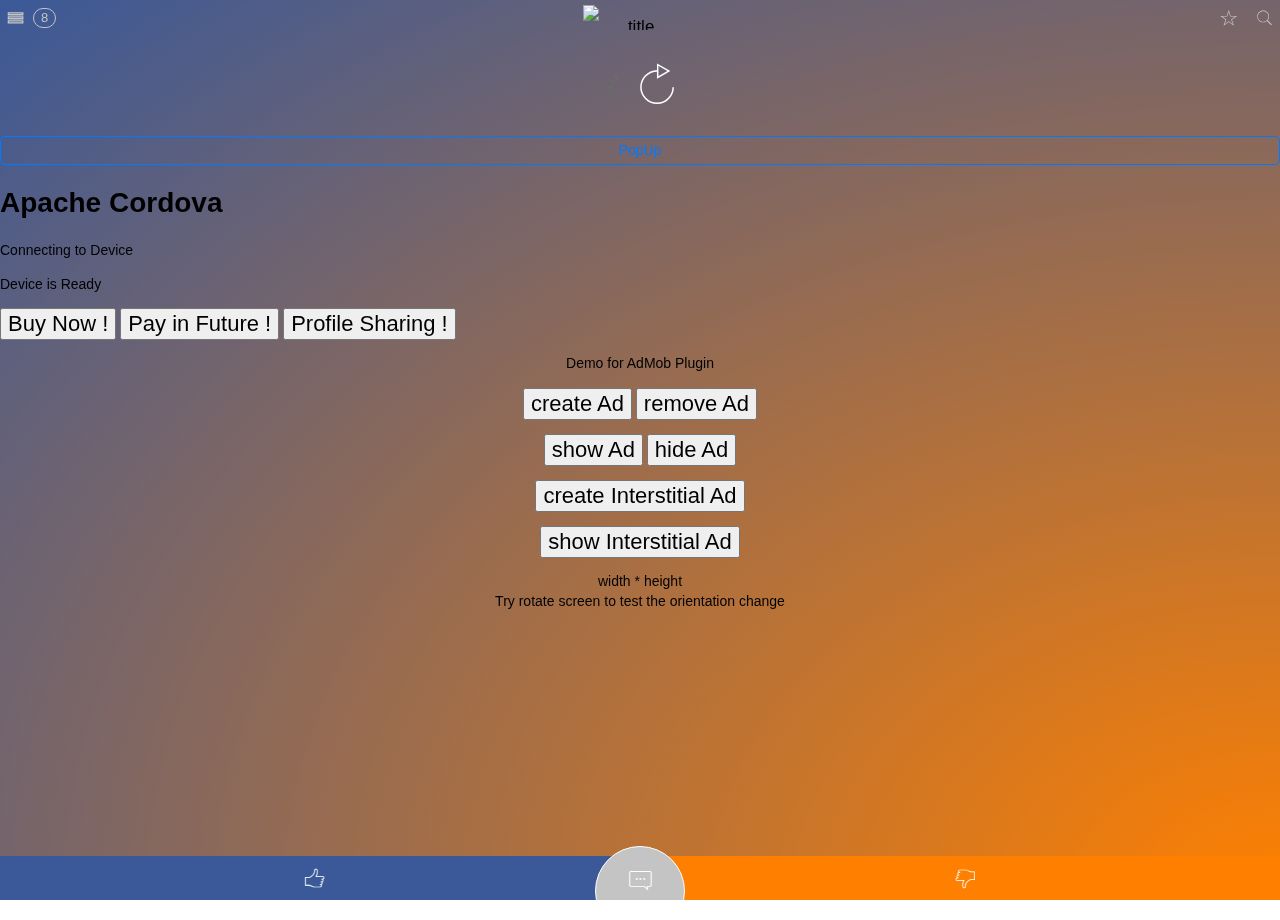
==== index.html @ e3c91032 "Update index.html" ====
<!DOCTYPE html>
<html>
    <!-- Required meta tags-->
    <meta charset="utf-8">
    <meta name="viewport" content="user-scalable=no, initial-scale=1, maximum-scale=1, minimum-scale=1, width=device-width" />
    <meta name="apple-mobile-web-app-capable" content="yes">
    <meta name="apple-mobile-web-app-status-bar-style" content="black">
    <!-- Your app title -->
    <title>Likermob</title>
    <!-- Path to Framework7 Library CSS-->
    <link rel="stylesheet" href="css/framework7.css">
    <link rel="stylesheet" href="css/panel.css">
    <!-- Path to your custom app styles-->
    <link rel="stylesheet" href="css/my-app.css">
    
    <!-- Icons-->
    <link rel="stylesheet" href="css/pe-icon-7-stroke.css">

<!-- Optional - Adds useful class to manipulate icon font display -->
<link rel="stylesheet" href="css/helper.css">

<style>



::-webkit-input-placeholder { /* WebKit browsers */
    color:    #333;
}
:-moz-placeholder { /* Mozilla Firefox 4 to 18 */
   color:    #333;
   opacity:  1;
}
::-moz-placeholder { /* Mozilla Firefox 19+ */
   color:    #333;
   opacity:  1;
}
:-ms-input-placeholder { /* Internet Explorer 10+ */
   color:    #333;
}

.green {
	color:#007aff;
	
}
     
.white-back {background-color:hsla(0, 0%, 100%, 0.8);}


.grey-circle {color: #666; border:1px solid #666;background-color:transparent;}
.blue-circle {color: #3b5998; border:1px solid #3b5998;background-color:transparent;}
.orange-circle {color: #ff8000; border:1px solid #ff8000;background-color:transparent;}
.white-circle {color: #ffffff; border:1px solid #ffffff;}
     .height{height:200px;}
     .hide {display:none;}
     .show {display:block;}

.transparent {background-color:hsla(0, 0%, 100%, 0.8);}
.blue-slider {background-color:white;color:#007aff;}
.slider-slide-business {
  background: #fff;
  box-sizing: border-box;
  border: 1px solid #ccc;
  width:50%;
}
.slider-slide-business span {
  text-align:center;
  display:block;
  margin: 20px;
  font-size:21px;
}
.slider-container-business {
  height: 120px;
  margin: 35px 0;
}
     
      #map-canvas {
        height: 100%;
        width:100%;
        margin: 0px;
        padding: 0px;
         position:absolute; 
  left: 0; 
  z-index: -1;
  margin-bottom:-30px;
      }
            body {
        background: #074d55; 
        background: -moz-radial-gradient(center, ellipse cover, #ff8000 0%, #3b5998 100%); /* FF3.6+ */
        background: -webkit-gradient(radial, right bottom, 0px, left top, 100%, color-stop(0%,#ff8000), color-stop(100%,#3b5998));
        background: -webkit-radial-gradient(right bottom, ellipse cover, #ff8000 0%, #3b5998 100%);
        background: radial-gradient(ellipse at right bottom, #ff8000 0%, #3b5998 100% );

        
      }
#hometoolbar{display:none;}
.statusbar-overlay {background-color:transparent;}
    div#fullpage { width:100%; height:100%; margin:0; padding:0; border:0px solid red; text-align:center; vertical-align:middle; }
            button { font-size: 22px;}
    	
    	
    </style>
    


<!--Place the code below everywhere where you want an ad to appear. -->




  </head>
  <body>
    <!-- Status bar overlay for full screen mode (PhoneGap) -->
    <div class="statusbar-overlay"></div>
   
    
    <!-- Panels Overlay -->
  <div class="panel-overlay" style="background-color:transparent;"></div>
 
  <!-- Left Panel with Reveal effect -->
  <div class="panel panel-left panel-reveal" style="background-color:hsla(0, 0%, 100%, 0.1);color:white;">
    

      
      <div class="row">
        <div class="col-100" style="padding:20px;text-align:center;margin:0 auto;"><div id="profilepic"></div></div>
      </div>

<div class="list-block media-list" style="margin-top:-20px;padding-left:20px;padding-right:20px;">
    <ul style="background-color:transparent;border:0;">
        <li onclick="statusBarWhite();likeList();myApp.closePanel();">
            <div class="item-content">
                <div class="item-media">
                    <i class="pe-7s-like2 pe-lg"></i>
                </div>
                <div class="item-inner" style="border:0;">
                    <div class="item-title-row">
                        <div class="item-title" style="font-size:14px;font-weight:normal;">My Deals</div>
                        <div class="item-after">20</div>
                    </div>
                </div>
            </div>
        </li>
                <li onclick="favourites();statusBarWhite();myApp.closePanel();">
            <div class="item-content">
                <div class="item-media">
                    <i class="pe-7s-star pe-lg"></i>
                </div>
                <div class="item-inner" style="border:0;">
                    <div class="item-title-row">
                        <div class="item-title" style="font-size:14px;font-weight:normal;">Favourites List</div>
                        <div class="item-after">20</div>
                    </div>
                </div>
            </div>
        </li>
               <li  onclick="pages()">
            <div class="item-content">
                <div class="item-media">
                    <i class="pe-7s-plus pe-lg"></i>
                </div>
                <div class="item-inner" style="border:0;">
                    <div class="item-title-row">
                        <div class="item-title" style="font-size:14px;font-weight:normal;">Add Deal</div>
                    </div>
                </div>
            </div>
        </li>
                    <li >
            <div class="item-content">
                <div class="item-media">
                    <i class="pe-7s-photo-gallery pe-lg"></i>
                </div>
                <div class="item-inner" style="border:0;">
                    <div class="item-title-row">
                        <div class="item-title" style="font-size:14px;font-weight:normal;">Manage Deals</div>
                    </div>
                </div>
            </div>
        </li>
         <li>
           <a href="mailto:info@likermob.com" class="active external" style="color:white;">
            <div class="item-content">
                <div class="item-media">
                    <i class="pe-7s-mail pe-lg"></i>
                </div>
                <div class="item-inner" style="border:0;">
                    <div class="item-title-row">
                        <div class="item-title" style="font-size:14px;font-weight:normal;">Contact</div>
                    </div>
                </div>
            </div>
            </a>
        </li>
         <li onclick="shareLikermob()">
            <div class="item-content">
                <div class="item-media">
                    <i class="pe-7s-share pe-lg"></i>
                </div>
                <div class="item-inner" style="border:0;">
                    <div class="item-title-row">
                        <div class="item-title" style="font-size:14px;font-weight:normal;">Share</div>
                    </div>
                </div>
            </div>
        </li>
        <li>
            <div class="item-content">
                <div class="item-media">
                    <i class="pe-7s-config pe-lg"></i>
                </div>
                <div class="item-inner" style="border:0;">
                    <div class="item-title-row">
                        <div class="item-title" style="font-size:14px;font-weight:normal;">Settings</div>
                    </div>
                </div>
            </div>
        </li>
        <li onclick="videoHelp();">
            <div class="item-content">
                <div class="item-media">
                    <i class="pe-7s-video pe-lg"></i>
                </div>
                <div class="item-inner" style="border:0;">
                    <div class="item-title-row">
                        <div class="item-title" style="font-size:14px;font-weight:normal;">Help</div>
                    </div>
                </div>
            </div>
        </li>
        <li onclick="logout();myApp.closePanel();">
            <div class="item-content">
                <div class="item-media">
                    <i class="pe-7s-key pe-lg"></i>
                </div>
                <div class="item-inner" style="border:0;">
                    <div class="item-title-row">
                        <div class="item-title" style="font-size:14px;font-weight:normal;">Logout</div>
                    </div>
                </div>
            </div>
        </li>
    </ul>
</div>  

     
     
      

    
    
   
  </div>
    
      <!-- Left Panel with Reveal effect -->
  <div class="panel panel-right panel-reveal" style="background-color:hsla(0, 0%, 100%, 0.1);">


 <div class="content-block" style="margin:0; padding:5px;padding-left:10px;padding-right:10px;">
    <!-- Buttons row as tabs controller -->
    <div class="buttons-row">
      <!-- Link to 1st tab, active -->
      <a href="#tab1" class="blue-slider tab-link active button" style="border:none;"><i class="pe-7s-search pe-lg"></i></a>
      <a href="#tab2" class="blue-slider tab-link button" style="border:none;"><i class="pe-7s-map-marker pe-lg"></i></a>
      <a href="#tab3" class="blue-slider tab-link button" style="border:none;"><i class="pe-7s-check pe-lg"></i></a>
    </div>
 </div>

<div class="tabs">
    <!-- Tab 1, active by default -->
    <div id="tab1" class="tab active">



<form class="searchbar" style="border:0;background-color:transparent;">
<div class="searchbar-input">
<input type="search" style="float:left;" placeholder="Search business" onkeyup="nameDb();" id="dbnames">
<a href="#" id="dbnamesclear" onclick="clearInput();" style="display:none;float:left;margin-left:-25px;margin-top:3px;color:hsl(0, 0%, 70%);"><i class="pe-7s-close-circle pe-lg"></i></a></div>
</form>

<div class="list-block" style="background-color:transparent;margin-top:10px;"><ul id="resultd" class="theme-white" style="background-color:transparent;color:white;border:none;padding:0px;margin:0px;margin-top:-10px;"></ul></div>


    </div>
 

    <!-- Tab 3 -->
    <div id="tab2" class="tab">



<form class="searchbar" style="border:0;background-color:transparent;">
<div class="searchbar-input">
<input type="search" style="float:left;" placeholder="" onkeyup="searchPlaces('set');" id="fulladdressf">
<a href="#" id="resultfclear" onclick="clearInput();" style="display:none;float:left;margin-left:-25px;margin-top:3px;color:hsl(0, 0%, 70%);"><i class="pe-7s-close-circle pe-lg"></i></a></div>
</form>


<div class="list-block" style="font-size:14px;color:white;margin-top:-10px;">

  <ul style="background-color:transparent;border:0;">
       <div id="resultf" style="margin-bottom:-5px;"></div><li>
      <div class="item-content">
        <div class="item-inner">
          <div class="item-input">
             <p><a href="#" class="button" onclick="updatemyLocation()" id="updatelocation" style="color:white;">Get Current Location</a></p>
          </div>
        </div>
      </div>
    </li>
        <li>
      <div class="item-content">
        <div class="item-inner">
          <div class="item-title label"><output name="amount" id="amount" for="rangeInput">20</output> km</div>
          <div class="item-input">
            <div class="range-slider">
              <input type="range" id="rangeInput" name="rangeInput" min="20" max="99" value="25" oninput="amount.value=rangeInput.value">
            </div>
          </div>
        </div>
      </div>
    </li>
    </ul>
    
    </div>

<!-- Tab2 -->
    </div>
  
      <div id="tab3" class="tab">
<div class="list-block" style="font-size:14px;color:white;margin-top:0px;">

  <ul style="background-color:transparent;border:0;">
<li>
      <label class="label-checkbox item-content">
        <!-- Checked by default -->
        <input type="checkbox" id="food_cat" checked="checked">
        <div class="item-media">
          <i class="icon icon-form-checkbox"></i>
        </div>
        <div class="item-inner" style="border:0;">
          <div class="item-title"><i class="pe-7s-coffee pe-lg" style="padding-right:10px;"></i> Food & Drinks</div>
        </div>
      </label>
    </li>
    <li>
      <label class="label-checkbox item-content">
        <!-- Checked by default -->
        <input type="checkbox" id="ent_cat" checked="checked">
        <div class="item-media">
          <i class="icon icon-form-checkbox"></i>
        </div>
        <div class="item-inner" style="border:0;">
          <div class="item-title"><i class="pe-7s-music pe-lg" style="padding-right:10px;"></i> Arts & Entertainment</div>
        </div>
      </label>
    </li>
    <li>
      <label class="label-checkbox item-content">
        <!-- Checked by default -->
        <input type="checkbox" id="night_cat" checked="checked">
        <div class="item-media">
          <i class="icon icon-form-checkbox"></i>
        </div>
        <div class="item-inner" style="border:0;">
          <div class="item-title"><i class="pe-7s-wine pe-lg" style="padding-right:10px;"></i> Drinking & Nightlife</div>
        </div>
      </label>
    </li>
    <li>
      <label class="label-checkbox item-content">
        <!-- Checked by default -->
        <input type="checkbox" id="local_cat" checked="checked">
        <div class="item-media">
          <i class="icon icon-form-checkbox"></i>
        </div>
        <div class="item-inner" style="border:0;">
          <div class="item-title"><i class="pe-7s-culture pe-lg" style="padding-right:10px;"></i> Local Attractions</div>
        </div>
      </label>
    </li>
        <li>
      <label class="label-checkbox item-content">
        <!-- Checked by default -->
        <input type="checkbox" id="service_cat" checked="checked">
        <div class="item-media">
          <i class="icon icon-form-checkbox"></i>
        </div>
        <div class="item-inner" style="border:0;">
          <div class="item-title"><i class="pe-7s-paint pe-lg" style="padding-right:10px;"></i> Services</div>
        </div>
      </label>
    </li>
            <li>
      <label class="label-checkbox item-content">
        <!-- Checked by default -->
        <input type="checkbox" id="sport_cat" checked="checked">
        <div class="item-media">
          <i class="icon icon-form-checkbox"></i>
        </div>
        <div class="item-inner" style="border:0;">
          <div class="item-title"> <i class="pe-7s-gym pe-lg" style="padding-right:10px;"></i> Sports & Exercise</div>
        </div>
      </label>
    </li>
    <div style="border-top:1px solid #c4c4c4;margin-left:20px;"></div>
    <li>
      <div class="item-content">
        <div class="item-inner" style="border:0;">
          <div class="item-input">
             <select style="font-size:14px;color:white;" id="sortselect">
  <option value="nearby">Show nearest deals first</option>
  <option value="new">Show newest deals first</option>
  <option value="expiring">Show expiring deals first</option>
</select>
          </div>
        </div>
      </div>
    </li>
    </ul>
    
    </div>

    </div>
  	
<!-- Tabs -->  	
  </div>
  
<!-- Right Panel -->
  </div>
    
    <!-- Views -->
    <div class="views" style="background-color:transparent;">
      <!-- Your main view, should have "view-main" class -->
      <div class="view view-main" style="background-color:transparent;">
        <!-- Top Navbar-->
        <div class="navbar" style="border:0;background-color:transparent;height:35px;" >
          <div class="navbar-inner" style="background-color:transparent;">
            <!-- We need cool sliding animation on title element, so we have additional "sliding" class -->


           <div class="left">
<a href="#" class="button link open-panel" data-panel="left" style="margin:0px;border:0;margin-left:-10px;"><i class="icon pe-7s-menu pe-lg" style="color:#c4c4c4;font-weight:bold;"></i>
<a href="#" onclick="statusBarWhite();likeList();myApp.closePanel();" class="link badge badge-like" style="margin:0px;border:#c4c4c4 1px solid;color:#c4c4c4;background-color:transparent;height:20px;">8</a>



        </div>

  
  

  
<div class="center"><img src="http://www.smilesavers.net.au/images/white-likermob2.png" width="100" height="25" alt="title"></div>




                             <div class="right">
            <a href="#" onclick="functionEmpty('c',0,2,0);favOn();" id="whitehomestar" style="border:0;margin:0px;"  class="button link"><i class="icon pe-7s-star pe-lg" style="color:#c4c4c4"></i></a>
<a href="#" onclick="functionEmpty('a',0,2,0);favOff();" id="yellowhomestar" style="display:none;border:0;margin:0px;" class="button link"><i class="icon pe-7s-star pe-lg" style="color:#ffcc00;"></i></a>
<a href="#" data-panel="right" class="button link open-panel" style="margin:0px;border:0;margin-right:-10px;"><i class="icon pe-7s-search pe-lg"  style="color:#c4c4c4"></i></a>
            
            
            
            


                

                </div>      
            


       



  
        </div>

        </div>

 

 

        <!-- Pages container, because we use fixed-through navbar and toolbar, it has additional appropriate classes-->
        <div class="pages navbar-through toolbar-through" style="padding:0px;margin:0px;background-color:transparent;">
          <!-- Page, "data-page" contains page name -->
          <div data-page="index" class="page toolbar-fixed" style="padding:0px;margin:0px;background-color:transparent;">
            <!-- Scrollable page content -->
            
<div class="toolbar messagebar" data-max-height="200" id="hometoolbar" style="border-top:0;">
  
  <div class="toolbar-inner">
   <i class="pe-7s-camera pe-lg" style="margin-right:15px;"></i><textarea id="commentinput" placeholder="Add Comment" onblur="hideCommentToolbar()" style="border:0;max-height:200px;"></textarea> <span style="margin-left:10px;margin-right:10px;" onclick="hideCommentToolbar();postComment();">Post</span>
  </div>
</div>  


 


     
            
            <div class="page-content pull-to-refresh-content homecontent" style="background-color:transparent;padding:0px;margin:0px;margin-top:44px;">




 <div class="pull-to-refresh-layer">

      <div class="preloader"></div>
      <div class="pull-to-refresh-arrow"></div>
    </div>

    
    
    
<div class="list-block media-list" id="resultlist" style="margin-top:-35px;">








<div id="status"></div>
<div id="photoresult"></div>


<p id="geolocation"></p>

<!--
  Below we include the Login Button social plugin. This button uses
  the JavaScript SDK to present a graphical Login button that triggers
  the FB.login() function when clicked.
-->



<div id="buttons"></div>

<ul id="add_container" style="border:none;"></ul>

<ul id="result" style="overflow:hidden;background-color:transparent;border-right:3px solid #ff8000;border-left:3px solid #3b5998;"></ul></div>
<div style="text-align:center;margin:0 auto;width:100%;color:#ff8000" id="loader-container">
        <span class="preloader" style="width:31px; height:31px;"></span>
       <i style="color:white;" class="pe-7s-refresh pe-spin pe-3x"></i>
        </div>
<p class="buttons-row">
<div id="tempImg" style="visibility:hidden"></div>
<a href="#" class="button" onclick="popUp();">PopUp</a>


<div class="app">
            <h1>Apache Cordova</h1>
            <div id="deviceready" class="blink">
                <p class="event listening">Connecting to Device</p>
                <p class="event received">Device is Ready</p>
                <button id="buyNowBtn"> Buy Now !</button>
                <button id="buyInFutureBtn"> Pay in Future !</button>
                <button id="profileSharingBtn"> Profile Sharing !</button>
            </div>
        </div>


    <div id="fullpage">
    <p>Demo for AdMob Plugin</p>
    <p><button onclick="window.plugins.AdMob.createBannerView();">create Ad</button> <button onclick="window.plugins.AdMob.destroyBannerView();">remove Ad</button></p>
    <p><button onclick="window.plugins.AdMob.showAd(true,function(){},function(e){alert(JSON.stringify(e));});">show Ad</button> <button onclick="window.plugins.AdMob.showAd(false);">hide Ad</button></p>
    <p><button onclick="window.plugins.AdMob.createInterstitialView();">create Interstitial Ad</button></p>
    <p><button onclick="window.plugins.AdMob.showInterstitialAd(true,function(){},function(e){alert(JSON.stringify(e));});">show Interstitial Ad</button></p>
    <div id="sizeinfo">width * height</div>
    <div>Try rotate screen to test the orientation change</div>

    </div>

<a href="register.html" class="button">Register</a>
<a href="#" class="button" onclick="favouritesPage()">favouritesPage()</a>
<a href="#" class="button" onclick="mylikes()">mylikes()</a>
<a href="#" class="button" onclick="clearEntries()">Clear Entries</a>
<a href="#" class="button" onclick="clearLikes()">Clear Likes</a>
<a href="#" class="button" onclick="openSearchHome();">Search Location</a>
<a href="#" class="button" onclick="functionEmpty('b',0,10,0);">My Deals</a>
<a href="#" class="button button-big button-fill load_previous" style="margin:10px;display:none;">Previous</a>



<a href="#" class="button button-big button-fill load_more" style="margin:10px;display:none;"> More</a>

</p>









            </div>
          </div>
        </div>
        




<div class="toolbar" style="border:0;" id="likebar">
    <a href="#" onclick="showCommentToolbar()" style="border-color:white;z-index:100;position:absolute;left:50%;margin-left:-45px;margin-top:-10px;height:90px;width:90px;border-radius:50%;color:white;background-color:#c4c4c4;" class="button"><i class="pe-7s-comment pe-2x" style="width:30px;margin:0 auto;margin-top:20px;"></i></a>
    <div class="toolbar-inner" style="padding:0;">
  
        <a href="#" class="link" ontouchstart="homeLikeButton()" style="background-color:#3b5998;color:white;width:50%;"><i class="pe-7s-like2 pe-lg" style="width:30px;margin:0 auto;"></i></a>
        <a href="#" class="link" ontouchstart="homeCloseButton()" style="background-color:#ff8000;color:white;width:50%;"><i class="pe-7s-like2 pe-lg pe-rotate-180" style="width:30px;margin:0 auto;"></i></a>
    </div>
</div>
     

      
 


        
      </div>
    </div>
    
    
    
    
    

    

    

    
    
       <!--cordova.js is automatically injected by the Cordova build process-->

<script type="text/javascript" src="phonegap.js"></script>
    

<script src="js/openfb.js"></script>
 
<script>

     // Defaults to sessionStorage for storing the Facebook token
     //openFB.init({appId: '129670517205110'});

    //  Uncomment the line below to store the Facebook token in localStorage instead of sessionStorage
      openFB.init({appId: '129670517205110', tokenStore: window.localStorage});

    function login() {
        openFB.login(
                function(response) {
                    if(response.status === 'connected') {
                        alert('Facebook login succeeded, got access token: ' + response.authResponse.token);
						document.getElementById('status').innerHTML = 'user is logged';
						localStorage.setItem("auth_token", response.authResponse.token);
						localStorage.setItem("register", "logged");
						//mainView.loadPage('location.html');
						 openFB.api({
            path: '/me',
            success: function(data) {
                //console.log(JSON.stringify(data));
                localStorage.setItem("user_name", data.name);
                localStorage.setItem("user_first_name", data.first_name);
                localStorage.setItem("user_last_name", data.last_name);
               // alert(data.name);
                //alert('http://graph.facebook.com/' + data.id + '/picture?type=small');
               localStorage.setItem("uid", data.id);
            },
            error: errorHandler});
						logindone();
						//do things after here
						
						
                    } else {
                        alert('Facebook login failed: ' + response.error);
                    }
                }, {scope: 'email'});
    }

function publishStreamLogin() {
        openFB.login(
                function(response) {
                    if(response.status === 'connected') {
                        alert('Facebook login succeeded, got access token: ' + response.authResponse.token);
						
                    } else {
                        alert('Facebook login failed: ' + response.error);
                    }
                }, {scope: 'publish_stream'});
    }

function managePagesLogin() {
	alert('manage_pages login');
        openFB.login(
                function(response) {
                    if(response.status === 'connected') {
                        alert('Facebook login succeeded, got access token: ' + response.authResponse.token);
localStorage.setItem("manage_pages", "manage_pages");	
pages();
                    } else {
                        alert('Facebook login failed: ' + response.error);
                    }
                }, {scope: 'manage_pages'});
    }

function userLikesLogin() {
        openFB.login(
                function(response) {
                    if(response.status === 'connected') {
                        alert('Facebook login succeeded, got access token: ' + response.authResponse.token);
localStorage.setItem("user_likes", "user_likes");
mylikes();

                    } else {
                        alert('Facebook login failed: ' + response.error);
                    }
                }, {scope: 'user_likes'});
    }


        function facebookPhotos(page_id) {
        
     
                  
        var photos_list = [];
        var track_click = 0;

        
        
        openFB.api({
            path: '/'+ page_id +'?fields=albums.fields(photos.limit(10).fields(picture,source))&limit=10&offset=0&',
            success: function(response) {
                
                
               
                for (i = 0; i < response.albums.data.length; i++) {
                
                for (j = 0; j < response.albums.data[i].photos.data.length; j++) {
                
                	//$$( '#pages_list' ).append('<li><img style="wi'dth:50%;float:left;padding:20px;" src="'+ response.albums.data[i].photos.data[j].picture +'"/></li>');
               	photos_list.push('<div class="slider-slide"><img onclick="setCover('+response.albums.data[i].photos.data[j].picture+');moveCover();" src="'+ response.albums.data[i].photos.data[j].picture +'" height="130" /></div>');
                
                
                

                	
                }
                }
track_click++;

var photos_slider = photos_list.join("");               
                
                
                          
var modal = myApp.modal({
    title: 'Add Photo',
    text: 'Include a photo with your deal?',
    afterText:  '<div class="slider-container" style="width: auto; margin:5px -15px">'+
                  '<div class="slider-pagination"></div>'+
                  '<div class="slider-wrapper">'+ photos_slider +
                  '</div>'+
                '</div>',
    buttons: [
      {
        text: 'Cancel'
      },
      {
        text: 'More',
        bold: true,
        onClick: function () {
          
          var offset = track_click*10;
          alert(offset);
          
          openFB.api({
            path: '/'+ page_id +'?fields=albums.fields(photos.limit(10).fields(picture,source))&limit=10&offset='+ offset +'&',
            success: function(response) {
                
                var photos_list = [];
               
                for (i = 0; i < response.albums.data.length; i++) {
                
                for (j = 0; j < response.albums.data[i].photos.data.length; j++) {
                
                	//$$( '#pages_list' ).append('<li><img style="wi'dth:50%;float:left;padding:20px;" src="'+ response.albums.data[i].photos.data[j].picture +'"/></li>');
               	
               	photos_list.push('<div class="slider-slide"><img src="'+ response.albums.data[i].photos.data[j].picture +'" height="130" /></div>');
                	
                }
                }
          
          track_click++;
          var photos_slider = photos_list.join("");   
          
          $$(".slider-slide").remove();
          $$(".slider-wrapper").append(photos_slider);
          mySlider.update(modal);
          
            },
            error: errorHandler});
          
          
        }
      },
    ]
  })
  myApp.slider($$(modal).find('.slider-container'), {pagination: '.slider-pagination'});
                
            },
            error: errorHandler});
    }


    function share(value,page_id,url,title) {
        
        openFB.api({
            method: 'POST',
            path: '/me/photos',
            params: {
                url: url,
                message: value + "          |          " + title,
                place:page_id
            },
            success: function() {
                myApp.alert('Thanks for sharing!', 'Your message was posted on Facebook.');
            },
            error: errorHandler});
    }

    function mylikes() {
        var page_id = [];
        openFB.api({
            path: '/me/likes',
            success: function(response) {
                for (i = 0; i < response.data.length; i++){page_id.push(response.data[i].id + "_" + response.data[i].name);}
            favList(page_id);
            	
            },
            error: errorHandler});
    }

function like(post_id) {
        
        openFB.api({
            method: 'POST',
            path: '/' + post_id + '/likes',
            error: errorHandler});
        
        
        
        
    }
    
    
    
    function comment(post_id,say) {
        
        openFB.api({
        method: 'POST',
        path: '/' + post_id + '/comments',
        params: {
            message: say
        },
        success: function() {
                alert('Posted your comment:' + say);
            },
        error: function() {alert('error not posted on facebook');}
        	
        });
        
    }

var click = 0;
var click1 = 0;

function getCommentz(){
	
 $$( "#commentloader1" ).removeClass( "hide" );
        $$( "#chatloader1" ).addClass( "hide" ); 	

        var start;
        var finish;

        
        openFB.api({
        path: '/174238599281322_824826047555904/comments?summary=1&',
        success: function(response) {
        $$( "#commentloader1" ).addClass( "hide" );
        $$( "#chatloader1" ).removeClass( "hide" ); 

alert(click1);
       
var last = response.summary.total_count;
var cycles = Math.ceil(last / 5);
if (click1 == 0) {start = 0; finish = 5;}
else if (click1 == (cycles -1)) {start = click1*5; finish = last-2;$$("#chatloader1").attr("disabled", "disabled");}
else {start = click1*5; finish = (click1 + 1) * 5;}


        
        
        click1 ++;
                


        $$( '#commentlist1' ).append('<div style="width:100%"><a href="#" style="z-index:100;margin-right:5px;height:40px;width:40px;margin:0 auto;border-radius:50%;background-color:transparent;margin-top:20px;" class="button disabled"><i class="pe-7s-chat pe-2x" style="margin-left:-2px;margin-top:5px;"></i></a></div>');        
  
                for (i = start; i < finish; i++) {

var created_time = response.data[i].created_time;
var year_c = created_time.substring(0, 4);
var month_c = created_time.substring(5, 7);
var day_c = created_time.substring(8, 10);
var time_c = created_time.substring(11, 19);


var date = new Date(month_c + "/" + day_c + "/" + year_c + " " + time_c); // some mock date
var milliseconds = date.getTime(); 

var datetoday = new Date();
var offset = datetoday.getTimezoneOffset() * 60;

var unix = Math.round(milliseconds) + offset;

var d = new Date(unix);
var month = new Array(12);
month[0] = "Jan";
month[1] = "Feb";
month[2] = "Mar";
month[3] = "Apr";
month[4] = "May";
month[5] = "Jun";
month[6] = "Jul";
month[7] = "Aug";
month[8] = "Sep";
month[9] = "Oct";
month[10] = "Nov";
month[11] = "Dec";

var day_name = new Array(7);
day_name[0] = "Sunday";
day_name[1] = "Monday";
day_name[2] = "Tuesday";
day_name[3] = "Wednesday";
day_name[4] = "Thursday";
day_name[5] = "Friday";
day_name[6] = "Saturday";

var month_name = month[d.getUTCMonth()];
var weekday_name = day_name[d.getUTCDay()];
var day = d.getUTCDate();
var year = d.getUTCFullYear();
var hours = d.getUTCHours();
var minutes = d.getUTCMinutes();
if (minutes < 10) {minutes = minutes + "0"} 

var firstdate = weekday_name + ", " + month_name + " " + day ;
var seconddate = hours + ":" + minutes;             
            









                $$( '#commentlist1' ).append('<div class="messages-date">'+ firstdate +'<span> '+ seconddate +'</span></div><div class="row"><div class="col-20" style="height:60px;"><a href="#" style="z-index:100;float:left;margin:0 auto;border:0;background-color:transparent;margin-top:20px;height:60px;" class="button"><img src="http://graph.facebook.com/'+response.data[i].from.id+'/picture?width=30&height=30" style="border-radius:50%;"/></a></div><div class="col-80" style="padding-right:10px;"><div class="messages-date" style="float:left;margin:0;padding:0;"><span>'+ response.data[i].from.name +'</span></div><div style="background-color:#e5e5ea;padding:10px;border-radius:10px;margin-top:20px;"><div style="clear:both;">'+response.data[i].message+'</div><div style="float:right;margin-top:15px;" class="messages-date"><i class="pe-7s-like2"></i>'+response.data[i].like_count+'</div></div></div></div>');
          	
 
              	
                }
                
            },
        error: function() {alert('error not posted on facebook');}
        	
        });
        
	
}

    function getComments() {
        

        
        $$( "#commentloader" ).removeClass( "hide" );
        $$( "#chatloader" ).addClass( "hide" ); 

        var start;
        var finish;
        
        
        openFB.api({
        path: '/174238599281322_824826047555904/comments?summary=1&',
        success: function(response) {
        $$( "#commentloader" ).addClass( "hide" );
        $$( "#chatloader" ).removeClass( "hide" ); 
        
var last = response.summary.total_count;
var cycles = Math.ceil(last / 5);
if (click == 0) {start = 0; finish = 5;}
else if (click == (cycles -1)) {start = click*5; finish = last-2;$$("#chatloader").attr("disabled", "disabled");}
else {start = click*5; finish = (click + 1) * 5;}


        
        
        click ++;
                


        $$( '#commentlist' ).append('<div style="width:100%"><a href="#" style="z-index:100;margin-right:5px;height:40px;width:40px;margin:0 auto;border-radius:50%;background-color:transparent;margin-top:20px;" class="button disabled"><i class="pe-7s-chat pe-2x" style="margin-left:-2px;margin-top:5px;"></i></a></div>');        
  
                for (i = start; i < finish; i++) {

var created_time = response.data[i].created_time;
var year_c = created_time.substring(0, 4);
var month_c = created_time.substring(5, 7);
var day_c = created_time.substring(8, 10);
var time_c = created_time.substring(11, 19);


var date = new Date(month_c + "/" + day_c + "/" + year_c + " " + time_c); // some mock date
var milliseconds = date.getTime(); 

var datetoday = new Date();
var offset = datetoday.getTimezoneOffset() * 60;

var unix = Math.round(milliseconds) + offset;

var d = new Date(unix);
var month = new Array(12);
month[0] = "Jan";
month[1] = "Feb";
month[2] = "Mar";
month[3] = "Apr";
month[4] = "May";
month[5] = "Jun";
month[6] = "Jul";
month[7] = "Aug";
month[8] = "Sep";
month[9] = "Oct";
month[10] = "Nov";
month[11] = "Dec";

var day_name = new Array(7);
day_name[0] = "Sunday";
day_name[1] = "Monday";
day_name[2] = "Tuesday";
day_name[3] = "Wednesday";
day_name[4] = "Thursday";
day_name[5] = "Friday";
day_name[6] = "Saturday";

var month_name = month[d.getUTCMonth()];
var weekday_name = day_name[d.getUTCDay()];
var day = d.getUTCDate();
var year = d.getUTCFullYear();
var hours = d.getUTCHours();
var minutes = d.getUTCMinutes();
if (minutes < 10) {minutes = minutes + "0"} 

var firstdate = weekday_name + ", " + month_name + " " + day ;
var seconddate = hours + ":" + minutes;             
            









                $$( '#commentlist' ).append('<div class="messages-date">'+ firstdate +'<span> '+ seconddate +'</span></div><div class="row"><div class="col-20" style="height:60px;"><a href="#" style="z-index:100;float:left;margin:0 auto;border:0;background-color:transparent;margin-top:20px;height:60px;" class="button"><img src="http://graph.facebook.com/'+response.data[i].from.id+'/picture?width=30&height=30" style="border-radius:50%;"/></a></div><div class="col-80"><div class="messages-date" style="float:left;margin:0;padding:0;"><span>'+ response.data[i].from.name +'</span></div><div style="background-color:#e5e5ea;padding:10px;border-radius:10px;margin-top:20px;"><div style="clear:both;">'+response.data[i].message+'</div><div style="float:right;margin-top:15px;" class="messages-date"><i class="pe-7s-like2"></i>'+response.data[i].like_count+'</div></div></div></div>');
          	
 
              	
                }
          var img = new Image();
     img.src = $$( '.homecontent' ).css('background-image').replace(/url\(|\)$|"/ig, '');      
        var windowsize = $$(window).width();
	var height_image = ((img.height/img.width) * windowsize);
	var liHeight = $$( "#content-block" ).height();
	var resultheight = liHeight + height_image;
	 $$( '#result' ).css( 'height', resultheight + 'px' );
                
            },
        error: function() {alert('error not posted on facebook');}
        	
        });
        
    }


function setManagePages(){

	    openFB.api({
            path: '/me/permissions',
            success: function(response) {
                
//manage_pages not granted
if (response.data[0].manage_pages == undefined) {
	
	alert('dont have permission gonna redirect now');
                	managePagesLogin();
};
//manage_pages granted
if (response.data[0].manage_pages == 1) {};
               
            },
            error: errorHandler});
	
	
	
}



function pages() {
        
        
var manage_pages = localStorage.getItem('manage_pages');
if (manage_pages) {
	
	
	$$("#result li").remove();
	$$("#add_container li").remove();
	$$("#pages_list li").remove();
	$$("#loader-container").show();
	



	
 dbDeal();
		
	
	
	
getMyPages();
	
	
	functionEmpty(pages_list); 
	
	
	
}
else{
	
managePagesLogin();
	
}
        
        




	



        
        
        
        
    }

function getMyPages(){
	
		openFB.api({
        path: '/me/accounts',
        success: function(response) {
               
                
                var pages_list = [];
              
                
                
                $$("#add-loader-container").hide();
                
                
                for (i = 0; i < response.data.length; i++) {
                
                
                
                pages_list.push("999999"+ response.data[i].id +"999999");
               //$$( '#pages_list' ).append('<li class="a_'+ response.data[i].id +' total_list" ><div class="item-content"><div class="item-media"></div><div class="item-inner"><div class="item-title">'+ +'</div><div class="item-after"><i class="pe-7s-close-circle"></i></div></div><div></li>');
                
                //$$( '#pages_list' ).append('<option onclick="getCover('+ response.data[i].id +')" value="'+ response.data[i].id +'" data-option-image="http://graph.facebook.com/'+ response.data[i].id +'/picture?width=20&height=20">'+ response.data[i].name +'</option>');
                
                $$( '#pages_list' ).append('<li onclick="getCover(\''+ response.data[i].id  +'\',\''+ response.data[i].access_token  +'\')"><label class="label-radio item-content"><!-- Checked by default --><input type="radio" name="my-radio" value="Movies"><div class="item-media"><img src="http://graph.facebook.com/'+ response.data[i].id +'/picture?width=20&height=20" style="height:20px;width:20px;"/></div><div class="item-inner"><div class="item-title">'+ response.data[i].name +'</div></div></label></li>');
                
                	
                }
              
              
               
               
                
            },
        error: function() {alert('error not posted on facebook');}
        	
        });
        
}

    function revoke() {
        openFB.revokePermissions(
                function() {
                    alert('Permissions revoked');
                },
                errorHandler);
    }

    function logout() {
        openFB.logout(
                function() {
                    mainView.router.loadPage('register.html');
                    $$('#likebar').hide();
                    window.plugins.AdMob.showAd(false);
                    localStorage.setItem("register", "notlogged");
                },
                errorHandler);
    }

    function errorHandler(error) {
       alert('Sorry you need to be logged in for that! Error:' + error.message);
     

    }

</script>    
<!-- Path to geolocation-->



    <script type="text/javascript" src="js/geolocation.js"></script>
    <!-- Path to Framework7 Library JS-->
    <script type="text/javascript" src="js/framework7.min.js"></script>
     <script type="text/javascript" src="js/panel.js"></script>

    <!-- Path to your app js-->
    <script type="text/javascript" src="js/my-app.js"></script>
    
    
    <script src="https://maps.googleapis.com/maps/api/js?v=3.exp"></script>
      
      <script type="text/javascript">
            app.initialize1();
        </script>

         <script type="text/javascript" src="js/paypal-mobile-js-helper.js"></script>
         <script type="text/javascript" src="js/index.js"></script>-->
   <script>
    function onDocLoad() {
        if(( /(ipad|iphone|ipod|android|windows phone)/i.test(navigator.userAgent) )) {
            document.addEventListener('deviceready', initApp, false);
        } else {
            initApp();
            
            
        }
    }
    
 function initApp() {
        initAd();
        // display the banner at startup

        
    }

    function initAd(){
        if ( window.plugins && window.plugins.AdMob ) {
    	    var ad_units = {
				ios : {
					banner: 'ca-app-pub-6869992474017983/4806197152',
					interstitial: 'ca-app-pub-6869992474017983/7563979554'
				},
				android : {
					banner: 'ca-app-pub-6869992474017983/9375997553',
					interstitial: 'ca-app-pub-6869992474017983/1657046752'
				},
				wp8 : {
					banner: 'ca-app-pub-6869992474017983/8878394753',
					interstitial: 'ca-app-pub-6869992474017983/1355127956'
				}
    	    };
    	    var admobid = "";
    	    if( /(android)/i.test(navigator.userAgent) ) {
    	    	admobid = ad_units.android;
    	    } else if(/(iphone|ipad)/i.test(navigator.userAgent)) {
    	    	admobid = ad_units.ios;
    	    } else {
    	    	admobid = ad_units.wp8;
    	    }
            window.plugins.AdMob.setOptions( {
                publisherId: admobid.banner,
                interstitialAdId: admobid.interstitial,
                bannerAtTop: false, // set to true, to put banner at top
                overlap: false, // set to true, to allow banner overlap webview
                offsetTopBar: false, // set to true to avoid ios7 status bar overlap
                isTesting: false, // receiving test ad
                autoShow: true // auto show interstitial ad when loaded
            });
            registerAdEvents();
            
            
        } else {
            alert( 'admob plugin not ready' );
        }
    }
	// optional, in case respond to events
    function registerAdEvents() {
    	document.addEventListener('onReceiveAd', function(){});
        document.addEventListener('onFailedToReceiveAd', function(data){});
        document.addEventListener('onPresentAd', function(){});
        document.addEventListener('onDismissAd', function(){ });
        document.addEventListener('onLeaveToAd', function(){ });
        document.addEventListener('onReceiveInterstitialAd', function(){ });
        document.addEventListener('onPresentInterstitialAd', function(){ });
        document.addEventListener('onDismissInterstitialAd', function(){ });
    }

    </script>

  </body>
</html>
---- css/framework7.css ----
/*
 * Framework7 0.10.0
 * Full Featured HTML Framework For Building iOS 7 Apps
 *
 * http://www.idangero.us/framework7
 *
 * Copyright 2014, Vladimir Kharlampidi
 * The iDangero.us
 * http://www.idangero.us/
 *
 * Licensed under MIT
 *
 * Released on: December 8, 2014
*/
html,
body {
  position: relative;
  height: 100%;
  width: 100%;
  overflow-x: hidden;
}
body {
  font-family: Helvetica Neue, Helvetica, Arial, sans-serif;
  margin: 0;
  padding: 0;
  color: #000;
  font-size: 14px;
  line-height: 1.4;
  width: 100%;
  -webkit-text-size-adjust: 100%;
  background: #fff;
  overflow: hidden;
}
@media all and (width: 1024px) and (height: 691px) and (orientation: landscape) {
  html,
  body {
    height: 671px;
  }
}
@media all and (width: 1024px) and (height: 692px) and (orientation: landscape) {
  html,
  body {
    height: 672px;
  }
}
* {
  -webkit-tap-highlight-color: rgba(0, 0, 0, 0);
  -webkit-touch-callout: none;
}
a,
input,
textarea,
select {
  outline: 0;
}
a {
  text-decoration: none;
  color: #007aff;
}
p {
  margin: 1em 0;
}
/* === Grid === */
.row {
  display: -webkit-box;
  display: -ms-flexbox;
  display: -webkit-flex;
  display: flex;
  -webkit-box-pack: justify;
  -ms-flex-pack: justify;
  -webkit-justify-content: space-between;
  justify-content: space-between;
  -webkit-box-lines: multiple;
  -moz-box-lines: multiple;
  -webkit-flex-wrap: wrap;
  -ms-flex-wrap: wrap;
  flex-wrap: wrap;
  -webkit-box-align: start;
  -ms-flex-align: start;
  -webkit-align-items: flex-start;
  align-items: flex-start;
}
.row > [class*="col-"] {
  -webkit-box-sizing: border-box;
  -moz-box-sizing: border-box;
  box-sizing: border-box;
}
.row .col-100 {
  width: 100%;
  width: -webkit-calc( (100% - 15px*0) / 1);
  width: calc( (100% - 15px*0) / 1);
}
.row.no-gutter .col-100 {
  width: 100%;
}
.row .col-95 {
  width: 95%;
  width: -webkit-calc( (100% - 15px*0.05263157894736836) / 1.0526315789473684);
  width: calc( (100% - 15px*0.05263157894736836) / 1.0526315789473684);
}
.row.no-gutter .col-95 {
  width: 95%;
}
.row .col-90 {
  width: 90%;
  width: -webkit-calc( (100% - 15px*0.11111111111111116) / 1.1111111111111112);
  width: calc( (100% - 15px*0.11111111111111116) / 1.1111111111111112);
}
.row.no-gutter .col-90 {
  width: 90%;
}
.row .col-85 {
  width: 85%;
  width: -webkit-calc( (100% - 15px*0.17647058823529416) / 1.1764705882352942);
  width: calc( (100% - 15px*0.17647058823529416) / 1.1764705882352942);
}
.row.no-gutter .col-85 {
  width: 85%;
}
.row .col-80 {
  width: 80%;
  width: -webkit-calc( (100% - 15px*0.25) / 1.25);
  width: calc( (100% - 15px*0.25) / 1.25);
}
.row.no-gutter .col-80 {
  width: 80%;
}
.row .col-75 {
  width: 75%;
  width: -webkit-calc( (100% - 15px*0.33333333333333326) / 1.3333333333333333);
  width: calc( (100% - 15px*0.33333333333333326) / 1.3333333333333333);
}
.row.no-gutter .col-75 {
  width: 75%;
}
.row .col-66 {
  width: 66.66666666666666%;
  width: -webkit-calc( (100% - 15px*0.5000000000000002) / 1.5000000000000002);
  width: calc( (100% - 15px*0.5000000000000002) / 1.5000000000000002);
}
.row.no-gutter .col-66 {
  width: 66.66666666666666%;
}
.row .col-60 {
  width: 60%;
  width: -webkit-calc( (100% - 15px*0.6666666666666667) / 1.6666666666666667);
  width: calc( (100% - 15px*0.6666666666666667) / 1.6666666666666667);
}
.row.no-gutter .col-60 {
  width: 60%;
}
.row .col-50 {
  width: 50%;
  width: -webkit-calc( (100% - 15px*1) / 2);
  width: calc( (100% - 15px*1) / 2);
}
.row.no-gutter .col-50 {
  width: 50%;
}
.row .col-40 {
  width: 40%;
  width: -webkit-calc( (100% - 15px*1.5) / 2.5);
  width: calc( (100% - 15px*1.5) / 2.5);
}
.row.no-gutter .col-40 {
  width: 40%;
}
.row .col-33 {
  width: 33.333333333333336%;
  width: -webkit-calc( (100% - 15px*2) / 3);
  width: calc( (100% - 15px*2) / 3);
}
.row.no-gutter .col-33 {
  width: 33.333333333333336%;
}
.row .col-25 {
  width: 25%;
  width: -webkit-calc( (100% - 15px*3) / 4);
  width: calc( (100% - 15px*3) / 4);
}
.row.no-gutter .col-25 {
  width: 25%;
}
.row .col-20 {
  width: 20%;
  width: -webkit-calc( (100% - 15px*4) / 5);
  width: calc( (100% - 15px*4) / 5);
}
.row.no-gutter .col-20 {
  width: 20%;
}
.row .col-15 {
  width: 15%;
  width: -webkit-calc( (100% - 15px*5.666666666666667) / 6.666666666666667);
  width: calc( (100% - 15px*5.666666666666667) / 6.666666666666667);
}
.row.no-gutter .col-15 {
  width: 15%;
}
.row .col-10 {
  width: 10%;
  width: -webkit-calc( (100% - 15px*9) / 10);
  width: calc( (100% - 15px*9) / 10);
}
.row.no-gutter .col-10 {
  width: 10%;
}
.row .col-5 {
  width: 5%;
  width: -webkit-calc( (100% - 15px*19) / 20);
  width: calc( (100% - 15px*19) / 20);
}
.row.no-gutter .col-5 {
  width: 5%;
}
@media all and (min-width: 768px) {
  .row .tablet-100 {
    width: 100%;
    width: -webkit-calc( (100% - 15px*0) / 1);
    width: calc( (100% - 15px*0) / 1);
  }
  .row.no-gutter .tablet-100 {
    width: 100%;
  }
  .row .tablet-95 {
    width: 95%;
    width: -webkit-calc( (100% - 15px*0.05263157894736836) / 1.0526315789473684);
    width: calc( (100% - 15px*0.05263157894736836) / 1.0526315789473684);
  }
  .row.no-gutter .tablet-95 {
    width: 95%;
  }
  .row .tablet-90 {
    width: 90%;
    width: -webkit-calc( (100% - 15px*0.11111111111111116) / 1.1111111111111112);
    width: calc( (100% - 15px*0.11111111111111116) / 1.1111111111111112);
  }
  .row.no-gutter .tablet-90 {
    width: 90%;
  }
  .row .tablet-85 {
    width: 85%;
    width: -webkit-calc( (100% - 15px*0.17647058823529416) / 1.1764705882352942);
    width: calc( (100% - 15px*0.17647058823529416) / 1.1764705882352942);
  }
  .row.no-gutter .tablet-85 {
    width: 85%;
  }
  .row .tablet-80 {
    width: 80%;
    width: -webkit-calc( (100% - 15px*0.25) / 1.25);
    width: calc( (100% - 15px*0.25) / 1.25);
  }
  .row.no-gutter .tablet-80 {
    width: 80%;
  }
  .row .tablet-75 {
    width: 75%;
    width: -webkit-calc( (100% - 15px*0.33333333333333326) / 1.3333333333333333);
    width: calc( (100% - 15px*0.33333333333333326) / 1.3333333333333333);
  }
  .row.no-gutter .tablet-75 {
    width: 75%;
  }
  .row .tablet-66 {
    width: 66.66666666666666%;
    width: -webkit-calc( (100% - 15px*0.5000000000000002) / 1.5000000000000002);
    width: calc( (100% - 15px*0.5000000000000002) / 1.5000000000000002);
  }
  .row.no-gutter .tablet-66 {
    width: 66.66666666666666%;
  }
  .row .tablet-60 {
    width: 60%;
    width: -webkit-calc( (100% - 15px*0.6666666666666667) / 1.6666666666666667);
    width: calc( (100% - 15px*0.6666666666666667) / 1.6666666666666667);
  }
  .row.no-gutter .tablet-60 {
    width: 60%;
  }
  .row .tablet-50 {
    width: 50%;
    width: -webkit-calc( (100% - 15px*1) / 2);
    width: calc( (100% - 15px*1) / 2);
  }
  .row.no-gutter .tablet-50 {
    width: 50%;
  }
  .row .tablet-40 {
    width: 40%;
    width: -webkit-calc( (100% - 15px*1.5) / 2.5);
    width: calc( (100% - 15px*1.5) / 2.5);
  }
  .row.no-gutter .tablet-40 {
    width: 40%;
  }
  .row .tablet-33 {
    width: 33.333333333333336%;
    width: -webkit-calc( (100% - 15px*2) / 3);
    width: calc( (100% - 15px*2) / 3);
  }
  .row.no-gutter .tablet-33 {
    width: 33.333333333333336%;
  }
  .row .tablet-25 {
    width: 25%;
    width: -webkit-calc( (100% - 15px*3) / 4);
    width: calc( (100% - 15px*3) / 4);
  }
  .row.no-gutter .tablet-25 {
    width: 25%;
  }
  .row .tablet-20 {
    width: 20%;
    width: -webkit-calc( (100% - 15px*4) / 5);
    width: calc( (100% - 15px*4) / 5);
  }
  .row.no-gutter .tablet-20 {
    width: 20%;
  }
  .row .tablet-15 {
    width: 15%;
    width: -webkit-calc( (100% - 15px*5.666666666666667) / 6.666666666666667);
    width: calc( (100% - 15px*5.666666666666667) / 6.666666666666667);
  }
  .row.no-gutter .tablet-15 {
    width: 15%;
  }
  .row .tablet-10 {
    width: 10%;
    width: -webkit-calc( (100% - 15px*9) / 10);
    width: calc( (100% - 15px*9) / 10);
  }
  .row.no-gutter .tablet-10 {
    width: 10%;
  }
  .row .tablet-5 {
    width: 5%;
    width: -webkit-calc( (100% - 15px*19) / 20);
    width: calc( (100% - 15px*19) / 20);
  }
  .row.no-gutter .tablet-5 {
    width: 5%;
  }
}
/* === Views === */
.views,
.view {
  position: relative;
  width: 100%;
  height: 100%;
  z-index: 5000;
}
.views {
  overflow: auto;
  -webkit-overflow-scrolling: touch;
}
.view {
  overflow: hidden;
  -webkit-box-sizing: border-box;
  -moz-box-sizing: border-box;
  box-sizing: border-box;
}
/* === Pages === */
.pages {
  position: relative;
  width: 100%;
  height: 100%;
  overflow: hidden;
  background: #000;
}
.page {
  -webkit-box-sizing: border-box;
  -moz-box-sizing: border-box;
  box-sizing: border-box;
  position: absolute;
  left: 0;
  top: 0;
  width: 100%;
  height: 100%;
  overflow: hidden;
  background: #efeff4;
  -webkit-transform: translate3d(0, 0, 0);
  -ms-transform: translate3d(0, 0, 0);
  transform: translate3d(0, 0, 0);
  opacity: 1;
  -webkit-box-shadow: none;
  box-shadow: none;
}
.page.cached {
  display: none;
}
.page-on-left {
  opacity: 0.9;
  -webkit-box-shadow: 0 0 12px rgba(0, 0, 0, 0.5);
  box-shadow: 0 0 12px rgba(0, 0, 0, 0.5);
  -webkit-transform: translate3d(-20%, 0, 0);
  -ms-transform: translate3d(-20%, 0, 0);
  transform: translate3d(-20%, 0, 0);
}
.page-on-center {
  opacity: 1;
  -webkit-box-shadow: 0 0 12px rgba(0, 0, 0, 0.5);
  box-shadow: 0 0 12px rgba(0, 0, 0, 0.5);
  -webkit-transform: translate3d(0, 0, 0);
  -ms-transform: translate3d(0, 0, 0);
  transform: translate3d(0, 0, 0);
}
.page-on-right {
  -webkit-box-shadow: none;
  box-shadow: none;
  opacity: 1;
  -webkit-transform: translate3d(100%, 0, 0);
  -ms-transform: translate3d(100%, 0, 0);
  transform: translate3d(100%, 0, 0);
}
.page-content {
  overflow: auto;
  -webkit-overflow-scrolling: touch;
  -webkit-box-sizing: border-box;
  -moz-box-sizing: border-box;
  box-sizing: border-box;
  height: 100%;
}
.page-transitioning {
  -webkit-transition-duration: 400ms;
  transition-duration: 400ms;
}
.page-from-right-to-center {
  -webkit-animation: pageFromRightToCenter 400ms forwards;
  animation: pageFromRightToCenter 400ms forwards;
}
.page-from-center-to-right {
  -webkit-animation: pageFromCenterToRight 400ms forwards;
  animation: pageFromCenterToRight 400ms forwards;
}
@-webkit-keyframes pageFromRightToCenter {
  from {
    -webkit-box-shadow: none;
    box-shadow: none;
    -webkit-transform: translate3d(100%, 0, 0);
  }
  to {
    -webkit-box-shadow: 0 0 12px rgba(0, 0, 0, 0.5);
    box-shadow: 0 0 12px rgba(0, 0, 0, 0.5);
    -webkit-transform: translate3d(0, 0, 0);
  }
}
@-webkit-keyframes pageFromCenterToRight {
  from {
    -webkit-box-shadow: 0 0 12px rgba(0, 0, 0, 0.5);
    box-shadow: 0 0 12px rgba(0, 0, 0, 0.5);
    -webkit-transform: translate3d(0, 0, 0);
  }
  to {
    -webkit-box-shadow: none;
    box-shadow: none;
    -webkit-transform: translate3d(100%, 0, 0);
  }
}
@keyframes pageFromRightToCenter {
  from {
    -webkit-box-shadow: none;
    box-shadow: none;
    transform: translate3d(100%, 0, 0);
  }
  to {
    -webkit-box-shadow: 0 0 12px rgba(0, 0, 0, 0.5);
    box-shadow: 0 0 12px rgba(0, 0, 0, 0.5);
    transform: translate3d(0, 0, 0);
  }
}
@keyframes pageFromCenterToRight {
  from {
    -webkit-box-shadow: 0 0 12px rgba(0, 0, 0, 0.5);
    box-shadow: 0 0 12px rgba(0, 0, 0, 0.5);
    transform: translate3d(0, 0, 0);
  }
  to {
    -webkit-box-shadow: none;
    box-shadow: none;
    transform: translate3d(100%, 0, 0);
  }
}
.page-from-center-to-left {
  -webkit-animation: pageFromCenterToLeft 400ms forwards;
  animation: pageFromCenterToLeft 400ms forwards;
}
.page-from-left-to-center {
  -webkit-animation: pageFromLeftToCenter 400ms forwards;
  animation: pageFromLeftToCenter 400ms forwards;
}
@-webkit-keyframes pageFromCenterToLeft {
  from {
    opacity: 1;
    -webkit-transform: translate3d(0, 0, 0);
  }
  to {
    opacity: 0.9;
    -webkit-transform: translate3d(-20%, 0, 0);
  }
}
@-webkit-keyframes pageFromLeftToCenter {
  from {
    opacity: 0.9;
    -webkit-transform: translate3d(-20%, 0, 0);
  }
  to {
    opacity: 1;
    -webkit-transform: translate3d(0, 0, 0);
  }
}
@keyframes pageFromCenterToLeft {
  from {
    opacity: 1;
    transform: translate3d(0, 0, 0);
  }
  to {
    opacity: 0.9;
    transform: translate3d(-20%, 0, 0);
  }
}
@keyframes pageFromLeftToCenter {
  from {
    opacity: 0.9;
    transform: translate3d(-20%, 0, 0);
  }
  to {
    opacity: 1;
    transform: translate3d(0, 0, 0);
  }
}
html.android .page {
  box-shadow: none !important;
}
html.android .page-from-right-to-center {
  -webkit-animation: pageFromRightToCenterDegrade 400ms forwards;
  animation: pageFromRightToCenterDegrade 400ms forwards;
}
html.android .page-from-center-to-right {
  -webkit-animation: pageFromCenterToRightDegrade 400ms forwards;
  animation: pageFromCenterToRightDegrade 400ms forwards;
}
@-webkit-keyframes pageFromRightToCenterDegrade {
  from {
    -webkit-transform: translate3d(100%, 0, 0);
  }
  to {
    -webkit-transform: translate3d(0, 0, 0);
  }
}
@-webkit-keyframes pageFromCenterToRightDegrade {
  from {
    -webkit-transform: translate3d(0, 0, 0);
  }
  to {
    -webkit-transform: translate3d(100%, 0, 0);
  }
}
@keyframes pageFromRightToCenterDegrade {
  from {
    transform: translate3d(100%, 0, 0);
  }
  to {
    transform: translate3d(0, 0, 0);
  }
}
@keyframes pageFromCenterToRightDegrade {
  from {
    transform: translate3d(0, 0, 0);
  }
  to {
    transform: translate3d(100%, 0, 0);
  }
}
/* === Toolbars === */
.navbar-inner,
.toolbar-inner {
  position: absolute;
  left: 0;
  top: 0;
  width: 100%;
  height: 100%;
  padding: 0 8px;
  -webkit-box-sizing: border-box;
  -moz-box-sizing: border-box;
  box-sizing: border-box;
  display: -webkit-box;
  display: -ms-flexbox;
  display: -webkit-flex;
  display: flex;
  -webkit-box-pack: justify;
  -ms-flex-pack: justify;
  -webkit-justify-content: space-between;
  justify-content: space-between;
  -webkit-box-align: center;
  -ms-flex-align: center;
  -webkit-align-items: center;
  align-items: center;
}
.navbar-inner.cached {
  display: none;
}
.navbar,
.toolbar {
  height: 44px;
  width: 100%;
  -webkit-box-sizing: border-box;
  -moz-box-sizing: border-box;
  box-sizing: border-box;
  font-size: 17px;
  position: relative;
  margin: 0;
  z-index: 500;
  -webkit-backface-visibility: hidden;
  backface-visibility: hidden;
}
.navbar b,
.toolbar b {
  font-weight: 500;
}
.navbar a.link,
.toolbar a.link {
  line-height: 44px;
  height: 44px;
  text-decoration: none;
  position: relative;
  display: -webkit-box;
  display: -ms-flexbox;
  display: -webkit-flex;
  display: flex;
  -webkit-box-pack: start;
  -ms-flex-pack: start;
  -webkit-justify-content: flex-start;
  justify-content: flex-start;
  -webkit-box-align: center;
  -ms-flex-align: center;
  -webkit-align-items: center;
  align-items: center;
  -webkit-transition-duration: 300ms;
  transition-duration: 300ms;
}
html:not(.watch-active-state) .navbar a.link:active,
html:not(.watch-active-state) .toolbar a.link:active,
.navbar a.link.active-state,
.toolbar a.link.active-state {
  opacity: 0.3;
  -webkit-transition-duration: 0ms;
  transition-duration: 0ms;
}
.navbar a.link i + span,
.toolbar a.link i + span,
.navbar a.link i + i,
.toolbar a.link i + i,
.navbar a.link span + i,
.toolbar a.link span + i,
.navbar a.link span + span,
.toolbar a.link span + span {
  margin-left: 7px;
}
.navbar a.icon-only,
.toolbar a.icon-only {
  min-width: 44px;
  display: -webkit-box;
  display: -ms-flexbox;
  display: -webkit-flex;
  display: flex;
  -webkit-box-pack: center;
  -ms-flex-pack: center;
  -webkit-justify-content: center;
  justify-content: center;
  -webkit-box-align: center;
  -ms-flex-align: center;
  -webkit-align-items: center;
  align-items: center;
  margin: 0;
}
.navbar i.icon,
.toolbar i.icon {
  display: block;
}
.navbar {
  left: 0;
  top: 0;
  background: #f7f7f8;
  border-bottom: 1px solid #c4c4c4;
}
html.retina.ios-gt-7 .navbar {
  border-bottom-width: 0.5px;
}
.navbar .center {
  font-size: 17px;
  font-weight: 500;
  text-align: center;
  margin: 0;
  position: relative;
  overflow: hidden;
  text-overflow: ellipsis;
  white-space: nowrap;
  line-height: 44px;
  -webkit-flex-shrink: 10;
  -ms-flex: 0 10 auto;
  flex-shrink: 10;
  display: -webkit-box;
  display: -ms-flexbox;
  display: -webkit-flex;
  display: flex;
  -webkit-box-align: center;
  -ms-flex-align: center;
  -webkit-align-items: center;
  align-items: center;
}
.navbar .left,
.navbar .right {
  -webkit-flex-shrink: 0;
  -ms-flex: 0 0 auto;
  flex-shrink: 0;
  display: -webkit-box;
  display: -ms-flexbox;
  display: -webkit-flex;
  display: flex;
  -webkit-box-pack: start;
  -ms-flex-pack: start;
  -webkit-justify-content: flex-start;
  justify-content: flex-start;
  -webkit-box-align: center;
  -ms-flex-align: center;
  -webkit-align-items: center;
  align-items: center;
  -webkit-transform: translate3d(0, 0, 0);
  -ms-transform: translate3d(0, 0, 0);
  transform: translate3d(0, 0, 0);
}
.navbar .left a + a,
.navbar .right a + a {
  margin-left: 15px;
}
.navbar .left {
  margin-right: 10px;
}
.navbar .right {
  margin-left: 10px;
}
.navbar .right:first-child {
  position: absolute;
  right: 8px;
  height: 100%;
}
.toolbar {
  left: 0;
  bottom: 0;
  background: #f7f7f8;
  border-top: 1px solid #c4c4c4;
}
html.retina.ios-gt-7 .toolbar {
  border-top-width: 0.5px;
}
.toolbar a {
  -webkit-flex-shrink: 1;
  -ms-flex: 0 1 auto;
  flex-shrink: 1;
  position: relative;
  white-space: nowrap;
  text-overflow: ellipsis;
  overflow: hidden;
}
.tabbar {
  color: #929292;
  z-index: 5001;
}
.tabbar a {
  color: #929292;
}
.tabbar a.active {
  color: #007aff;
}
.tabbar a.link {
  line-height: 1.4;
}
.tabbar a.tab-link,
.tabbar a.link {
  height: 100%;
  width: 100%;
  -webkit-box-sizing: border-box;
  -moz-box-sizing: border-box;
  box-sizing: border-box;
  display: -webkit-box;
  display: -ms-flexbox;
  display: -webkit-flex;
  display: flex;
  -webkit-box-pack: center;
  -ms-flex-pack: center;
  -webkit-justify-content: center;
  justify-content: center;
  -webkit-box-align: center;
  -ms-flex-align: center;
  -webkit-align-items: center;
  align-items: center;
  overflow: visible;
  -webkit-box-flex: 1;
  -ms-flex: 1;
  -webkit-box-orient: vertical;
  -moz-box-orient: vertical;
  -ms-flex-direction: column;
  -webkit-flex-direction: column;
  flex-direction: column;
}
.tabbar i.icon {
  height: 30px;
}
.tabbar-labels {
  height: 50px;
}
.tabbar-labels a.tab-link,
.tabbar-labels a.link {
  padding-top: 4px;
  padding-bottom: 4px;
  height: 100%;
  -webkit-box-pack: justify;
  -ms-flex-pack: justify;
  -webkit-justify-content: space-between;
  justify-content: space-between;
}
.tabbar-labels a.tab-link i + span,
.tabbar-labels a.link i + span {
  margin: 0;
}
.tabbar-labels span.tabbar-label {
  line-height: 1;
  display: block;
  margin: 0;
  letter-spacing: 0.01em;
  font-size: 10px;
  position: relative;
  text-overflow: ellipsis;
  white-space: nowrap;
}
@media all and (min-width: 768px) {
  .tabbar .toolbar-inner {
    -webkit-box-pack: center;
    -ms-flex-pack: center;
    -webkit-justify-content: center;
    justify-content: center;
  }
  .tabbar a.tab-link,
  .tabbar a.link {
    width: auto;
    min-width: 105px;
  }
  .tabbar-labels {
    height: 56px;
  }
  .tabbar-labels span.tabbar-label {
    font-size: 14px;
  }
}
.navbar-from-right-to-center .left,
.navbar-from-right-to-center .right,
.navbar-from-right-to-center .center {
  -webkit-animation: navbarElementFadeIn 400ms forwards;
  animation: navbarElementFadeIn 400ms forwards;
}
.navbar-from-right-to-center .sliding {
  opacity: 1;
}
.navbar-from-center-to-right .left,
.navbar-from-center-to-right .right,
.navbar-from-center-to-right .center {
  -webkit-animation: navbarElementFadeOut 400ms forwards;
  animation: navbarElementFadeOut 400ms forwards;
}
.navbar-from-center-to-right .sliding {
  opacity: 0;
}
@-webkit-keyframes navbarElementFadeIn {
  from {
    opacity: 0;
  }
  to {
    opacity: 1;
  }
}
@keyframes navbarElementFadeIn {
  from {
    opacity: 0;
  }
  to {
    opacity: 1;
  }
}
.navbar-from-center-to-left .left,
.navbar-from-center-to-left .right,
.navbar-from-center-to-left .center {
  -webkit-animation: navbarElementFadeOut 400ms forwards;
  animation: navbarElementFadeOut 400ms forwards;
}
.navbar-from-center-to-left .sliding {
  opacity: 0;
}
.navbar-from-left-to-center .left,
.navbar-from-left-to-center .right,
.navbar-from-left-to-center .center {
  -webkit-animation: navbarElementFadeIn 400ms forwards;
  animation: navbarElementFadeIn 400ms forwards;
}
.navbar-from-left-to-center .sliding {
  opacity: 1;
}
.navbar-on-left .left,
.navbar-on-left .right,
.navbar-on-left .center {
  opacity: 0;
}
.navbar-on-left .sliding {
  opacity: 0;
}
.navbar-on-right .left,
.navbar-on-right .right,
.navbar-on-right .center {
  opacity: 0;
}
.navbar-on-right .sliding {
  opacity: 0;
}
@-webkit-keyframes navbarElementFadeOut {
  from {
    opacity: 1;
  }
  to {
    opacity: 0;
  }
}
@keyframes navbarElementFadeOut {
  from {
    opacity: 1;
  }
  to {
    opacity: 0;
  }
}
.navbar-from-right-to-center .left.sliding .back.link .icon,
.navbar-from-center-to-right .left.sliding .back.link .icon,
.navbar-from-center-to-left .left.sliding .back.link .icon,
.navbar-from-left-to-center .left.sliding .back.link .icon {
  -webkit-transition-duration: 400ms;
  transition-duration: 400ms;
}
.navbar-from-right-to-center .sliding,
.navbar-from-center-to-right .sliding,
.navbar-from-center-to-left .sliding,
.navbar-from-left-to-center .sliding {
  -webkit-transition-duration: 400ms;
  transition-duration: 400ms;
  -webkit-animation: none;
  animation: none;
}
/* === Relation between toolbar/navbar types and pages === */
.page > .navbar,
.view > .navbar,
.views > .navbar,
.page > .toolbar,
.view > .toolbar,
.views > .toolbar {
  position: absolute;
}
.navbar-through .page-content,
.navbar-fixed .page-content {
  padding-top: 44px;
}
.toolbar-through .page-content,
.toolbar-fixed .page-content,
.tabbar-through .page-content,
.tabbar-fixed .page-content {
  padding-bottom: 44px;
}
.tabbar-labels-fixed .page-content,
.tabbar-labels-through .page-content {
  padding-bottom: 50px;
}
@media all and (min-width: 768px) {
  .tabbar-labels-fixed .page-content,
  .tabbar-labels-through .page-content {
    padding-bottom: 56px;
  }
}
.navbar.navbar-hiding {
  -webkit-transition-duration: 400ms;
  transition-duration: 400ms;
  -webkit-transform: translate3d(0, 0, 0);
  -ms-transform: translate3d(0, 0, 0);
  transform: translate3d(0, 0, 0);
}
.navbar.navbar-hidden {
  -webkit-transition-duration: 400ms;
  transition-duration: 400ms;
  -webkit-transform: translate3d(0, -100%, 0);
  -ms-transform: translate3d(0, -100%, 0);
  transform: translate3d(0, -100%, 0);
}
.page.no-navbar .page-content {
  padding-top: 0;
}
.toolbar.toolbar-hiding,
.tabbar.toolbar-hiding,
.toolbar.tabbar-hiding,
.tabbar.tabbar-hiding {
  -webkit-transition-duration: 400ms;
  transition-duration: 400ms;
  -webkit-transform: translate3d(0, 0, 0);
  -ms-transform: translate3d(0, 0, 0);
  transform: translate3d(0, 0, 0);
}
.toolbar.toolbar-hidden,
.tabbar.toolbar-hidden,
.toolbar.tabbar-hidden,
.tabbar.tabbar-hidden {
  -webkit-transition-duration: 400ms;
  transition-duration: 400ms;
  -webkit-transform: translate3d(0, 100%, 0);
  -ms-transform: translate3d(0, 100%, 0);
  transform: translate3d(0, 100%, 0);
}
.page.no-toolbar .page-content,
.page.no-tabbar .page-content {
  padding-bottom: 0;
}
/* === Search Bar === */
.searchbar {
  height: 44px;
  background: #c9c9ce;
  -webkit-box-sizing: border-box;
  -moz-box-sizing: border-box;
  box-sizing: border-box;
  border-bottom: 1px solid #b4b4b4;
  padding: 0 8px;
  overflow: hidden;
  position: relative;
  display: -webkit-box;
  display: -ms-flexbox;
  display: -webkit-flex;
  display: flex;
  -webkit-box-align: center;
  -ms-flex-align: center;
  -webkit-align-items: center;
  align-items: center;
}
html.retina.ios-gt-7 .searchbar {
  border-bottom-width: 0.5px;
}
.searchbar .searchbar-input {
  width: 100%;
  height: 28px;
  position: relative;
  -webkit-flex-shrink: 1;
  -ms-flex: 0 1 auto;
  flex-shrink: 1;
}
.searchbar input[type="search"] {
  -webkit-box-sizing: border-box;
  -moz-box-sizing: border-box;
  box-sizing: border-box;
  width: 100%;
  height: 100%;
  display: block;
  border: none;
  -webkit-appearance: none;
  -moz-appearance: none;
  -ms-appearance: none;
  appearance: none;
  border-radius: 5px;
  font-family: inherit;
  color: #000;
  font-size: 14px;
  font-weight: normal;
  padding: 0 28px;
  background: #ffffff url("data:image/svg+xml;charset=utf-8,<svg xmlns='http://www.w3.org/2000/svg' viewBox='0 0 13 13' enable-background='new 0 0 13 13'><g><path fill='%23939398' d='M5,1c2.2,0,4,1.8,4,4S7.2,9,5,9S1,7.2,1,5S2.8,1,5,1 M5,0C2.2,0,0,2.2,0,5s2.2,5,5,5s5-2.2,5-5S7.8,0,5,0 L5,0z'/></g><line stroke='%23939398' stroke-miterlimit='10' x1='12.6' y1='12.6' x2='8.2' y2='8.2'/></svg>") no-repeat 8px center;
  -webkit-background-size: 13px 13px;
  background-size: 13px 13px;
}
.searchbar input[type="search"]::-webkit-input-placeholder {
  color: #939398;
  opacity: 1;
}
.searchbar input[type="search"]::-webkit-search-cancel-button {
  -webkit-appearance: none;
}
.searchbar .searchbar-clear {
  position: absolute;
  width: 28px;
  height: 28px;
  right: 0;
  top: 0;
  opacity: 0;
  pointer-events: none;
  background: url("data:image/svg+xml;charset=utf-8,<svg xmlns='http://www.w3.org/2000/svg' viewBox='0 0 28 28'><circle cx='14' cy='14' r='14' fill='%238e8e93'/><line stroke='%23ffffff' stroke-width='2' stroke-miterlimit='10' x1='8' y1='8' x2='20' y2='20'/><line fill='none' stroke='%23ffffff' stroke-width='2' stroke-miterlimit='10' x1='20' y1='8' x2='8' y2='20'/></svg>") no-repeat center;
  -webkit-background-size: 14px 14px;
  background-size: 14px 14px;
  -webkit-transition-duration: 300ms;
  transition-duration: 300ms;
  cursor: pointer;
}
.searchbar .searchbar-cancel {
  -webkit-transition-duration: 300ms;
  transition-duration: 300ms;
  -webkit-transform: translate3d(0, 0, 0);
  -ms-transform: translate3d(0, 0, 0);
  transform: translate3d(0, 0, 0);
  font-size: 17px;
  cursor: pointer;
  opacity: 0;
  -webkit-flex-shrink: 0;
  -ms-flex: 0 0 auto;
  flex-shrink: 0;
  margin-left: 0;
  pointer-events: none;
}
.searchbar.searchbar-active .searchbar-cancel {
  margin-left: 8px;
  opacity: 1;
  pointer-events: auto;
}
html:not(.watch-active-state) .searchbar.searchbar-active .searchbar-cancel:active,
.searchbar.searchbar-active .searchbar-cancel.active-state {
  opacity: 0.3;
  -webkit-transition-duration: 0ms;
  transition-duration: 0ms;
}
.searchbar.searchbar-not-empty .searchbar-clear {
  pointer-events: auto;
  opacity: 1;
}
.searchbar-overlay {
  position: absolute;
  left: 0;
  top: 0;
  width: 100%;
  height: 100%;
  z-index: 100;
  opacity: 0;
  pointer-events: none;
  background: rgba(0, 0, 0, 0.4);
  -webkit-transition-duration: 300ms;
  transition-duration: 300ms;
  -webkit-transform: translate3d(0, 0, 0);
  -ms-transform: translate3d(0, 0, 0);
  transform: translate3d(0, 0, 0);
}
.searchbar-overlay.searchbar-overlay-active {
  opacity: 1;
  pointer-events: auto;
}
.searchbar-not-found {
  display: none;
}
.hidden-by-searchbar,
.list-block .hidden-by-searchbar,
.list-block li.hidden-by-searchbar {
  display: none;
}
.page > .searchbar {
  position: absolute;
  width: 100%;
  left: 0;
  top: 0;
  z-index: 200;
}
.page > .searchbar ~ .page-content {
  padding-top: 44px;
}
.navbar-fixed .page > .searchbar,
.navbar-through .page > .searchbar,
.navbar-fixed > .searchbar,
.navbar-through > .searchbar {
  top: 44px;
}
.navbar-fixed .page > .searchbar ~ .page-content,
.navbar-through .page > .searchbar ~ .page-content,
.navbar-fixed > .searchbar ~ .page-content,
.navbar-through > .searchbar ~ .page-content {
  padding-top: 88px;
}
/* === Message Bar === */
.messagebar {
  -webkit-transform: translate3d(0, 0, 0);
  -ms-transform: translate3d(0, 0, 0);
  transform: translate3d(0, 0, 0);
  -webkit-transition-duration: 0ms;
  transition-duration: 0ms;
}
.messagebar textarea {
  -webkit-appearance: none;
  -moz-appearance: none;
  -ms-appearance: none;
  appearance: none;
  -webkit-box-sizing: border-box;
  -moz-box-sizing: border-box;
  box-sizing: border-box;
  border: 1px solid #c8c8cd;
  background: #fff;
  border-radius: 5px;
  box-shadow: none;
  display: block;
  padding: 3px 8px 3px;
  margin: 0;
  width: 100%;
  height: 28px;
  color: #000;
  font-size: 17px;
  line-height: 20px;
  font-family: inherit;
  resize: none;
  -webkit-flex-shrink: 1;
  -ms-flex: 0 1 auto;
  flex-shrink: 1;
}
.messagebar .link {
  -ms-flex-item-align: flex-end;
  -webkit-align-self: flex-end;
  align-self: flex-end;
}
.messagebar .link.icon-only:first-child {
  margin-left: -6px;
}
.messagebar .link:not(.icon-only) + textarea {
  margin-left: 8px;
}
.messagebar textarea + .link {
  margin-left: 8px;
}
.messagebar .link {
  -webkit-flex-shrink: 0;
  -ms-flex: 0 0 auto;
  flex-shrink: 0;
}
.messagebar ~ .page-content {
  padding-bottom: 44px;
}
.page.no-toolbar .messagebar ~ .page-content {
  padding-bottom: 44px;
}
.hidden-toolbar .messagebar {
  -webkit-transform: translate3d(0, 0, 0);
  -ms-transform: translate3d(0, 0, 0);
  transform: translate3d(0, 0, 0);
  -webkit-transition-duration: 0ms;
  transition-duration: 0ms;
}
/* === Icons === */
i.icon {
  display: inline-block;
  vertical-align: middle;
  background-size: 100% auto;
  background-position: center;
  background-repeat: no-repeat;
  font-style: normal;
  position: relative;
}
i.icon.icon-back {
  width: 12px;
  height: 20px;
  background-image: url("data:image/svg+xml;charset=utf-8,<svg xmlns='http://www.w3.org/2000/svg' viewBox='0 0 12 20'><path d='M10,0l2,2l-8,8l8,8l-2,2L0,10L10,0z' fill='%23007aff'/></svg>");
}
i.icon.icon-bars {
  width: 21px;
  height: 13px;
  background-image: url("data:image/svg+xml;charset=utf-8,<svg xmlns='http://www.w3.org/2000/svg' viewBox='0 0 42 26'><path fill='%23007aff' d='M0,0h4v4H0V0z M8,1h34v2H8V1z M0,11h4v4H0V11z M8,12h34v2H8V12z M0,22h4v4H0V22z M8,23h34v2H8V23z'/></svg>");
}
@media all and (-webkit-max-device-pixel-ratio: 1), (max-resolution: 120dpi) {
  i.icon.icon-bars {
    height: 14px;
    background-image: url("data:image/svg+xml;charset=utf-8,<svg xmlns='http://www.w3.org/2000/svg' viewBox='0 0 21 14'><path fill='%23007aff' d='M0,0h2v2H0V0z M4,0h17v1H4V0z M0,6h2v2H0V6z M4,6h17v1H4V6z M0,12h2v2H0V12z M4,12h17v1H4V12z'/></svg>");
  }
}
i.icon.icon-camera {
  width: 25px;
  height: 20px;
  background-image: url("data:image/svg+xml;charset=utf-8,<svg xmlns='http://www.w3.org/2000/svg' x='0px' y='0px' viewBox='0 0 25 20'><path fill='%238C8D92' d='M13.3,5.5c-2.7,0-5,2.2-5,5s2.2,5,5,5c2.7,0,5-2.2,5-5S16,5.5,13.3,5.5z'/><path fill='%238C8D92' d='M22.8,1.8h-3.3c-0.2-1.3-1-1.8-2-1.8H8.1c-1,0-1.8,0.4-2,1.8H2.8C1.4,1.8,0,2.8,0,4.2v12.6 c0,1.4,1.4,2.5,2.8,2.5h20c1.4,0,2.2-1.1,2.2-2.5V4.2C25,2.8,24.2,1.8,22.8,1.8z M3.5,6.4C2.6,6.4,2,5.8,2,5c0-0.8,0.7-1.5,1.5-1.5 S5,4.1,5,5C5,5.8,4.3,6.4,3.5,6.4z M13.3,16.8c-3.5,0-6.3-2.7-6.3-6.2c0-3.3,2.5-6.2,5.7-6.2h1.2c3.2,0,5.7,2.9,5.7,6.2 C19.6,14.1,16.7,16.8,13.3,16.8z'/></svg>");
}
i.icon.icon-f7 {
  width: 29px;
  height: 29px;
  background-image: url("../img/i-f7.png");
}
i.icon.icon-form-name {
  width: 29px;
  height: 29px;
  background-image: url("../img/i-form-name.png");
}
i.icon.icon-form-password {
  width: 29px;
  height: 29px;
  background-image: url("../img/i-form-password.png");
}
i.icon.icon-form-email {
  width: 29px;
  height: 29px;
  background-image: url("../img/i-form-email.png");
}
i.icon.icon-form-calendar {
  width: 29px;
  height: 29px;
  background-image: url("../img/i-form-calendar.png");
}
i.icon.icon-form-tel {
  width: 29px;
  height: 29px;
  background-image: url("../img/i-form-tel.png");
}
i.icon.icon-form-gender {
  width: 29px;
  height: 29px;
  background-image: url("../img/i-form-gender.png");
}
i.icon.icon-form-toggle {
  width: 29px;
  height: 29px;
  background-image: url("../img/i-form-toggle.png");
}
i.icon.icon-form-comment {
  width: 29px;
  height: 29px;
  background-image: url("../img/i-form-comment.png");
}
i.icon.icon-form-settings {
  width: 29px;
  height: 29px;
  background-image: url("../img/i-form-settings.png");
}
i.icon.icon-form-url {
  width: 29px;
  height: 29px;
  background-image: url("../img/i-form-url.png");
}
i.icon.icon-next,
i.icon.icon-prev {
  width: 15px;
  height: 15px;
}
i.icon.icon-next {
  background: url("data:image/svg+xml;charset=utf-8,<svg xmlns='http://www.w3.org/2000/svg' viewBox='0 0 15 15'><g><path fill='%23007aff' d='M1,1.6l11.8,5.8L1,13.4V1.6 M0,0v15l15-7.6L0,0L0,0z'/></g></svg>");
}
i.icon.icon-prev {
  background: url("data:image/svg+xml;charset=utf-8,<svg xmlns='http://www.w3.org/2000/svg' viewBox='0 0 15 15'><g><path fill='%23007aff' d='M14,1.6v11.8L2.2,7.6L14,1.6 M15,0L0,7.6L15,15V0L15,0z'/></g></svg>");
}
i.icon.icon-plus {
  width: 25px;
  height: 25px;
  font-size: 31px;
  line-height: 20px;
  text-align: center;
  font-weight: 100;
}
.badge {
  font-size: 13px;
  display: inline-block;
  color: #fff;
  background: #8e8e93;
  border-radius: 20px;
  padding: 1px 7px;
  -webkit-box-sizing: border-box;
  -moz-box-sizing: border-box;
  box-sizing: border-box;
}
.icon .badge {
  position: absolute;
  left: 100%;
  margin-left: -10px;
  top: -2px;
  font-size: 10px;
  line-height: 1.4;
  padding: 1px 5px;
}
/* === Content Block === */
.content-block {
  margin: 35px 0;
  padding: 0 15px;
  color: #6d6d72;
}
.content-block-title {
  position: relative;
  overflow: hidden;
  margin: 0;
  white-space: nowrap;
  text-overflow: ellipsis;
  font-size: 14px;
  text-transform: uppercase;
  line-height: 1;
  color: #6d6d72;
  margin: 35px 15px 10px;
}
.content-block-title + .list-block,
.content-block-title + .content-block {
  margin-top: 10px;
}
.content-block-inner {
  background: #fff;
  padding: 10px 15px;
  margin-left: -15px;
  width: 100%;
  border-bottom: 1px solid #c8c7cc;
  border-top: 1px solid #c8c7cc;
  color: #000;
}
html.retina.ios-gt-7 .content-block-inner {
  border-top-width: 0.5px;
  border-bottom-width: 0.5px;
}
.content-block.inset {
  margin-left: 15px;
  margin-right: 15px;
  border-radius: 7px;
}
.content-block.inset .content-block-inner {
  border: none;
  border-radius: 7px;
}
@media all and (min-width: 768px) {
  .content-block.tablet-inset {
    margin-left: 15px;
    margin-right: 15px;
    border-radius: 7px;
  }
  .content-block.tablet-inset .content-block-inner {
    border: none;
    border-radius: 7px;
  }
}
/* === Lists === */
.list-block {
  margin: 35px 0;
  font-size: 17px;
}
.list-block ul {
  background: #ffffff;
  list-style: none;
  padding: 0;
  margin: 0;
  border-top: 1px solid #c8c7cc;
  border-bottom: 1px solid #c8c7cc;
  position: relative;
}
.list-block ul ul {
  border-top: none;
  border-bottom: none;
  padding-left: 45px;
}
.list-block .align-top,
.list-block .align-top .item-content,
.list-block .align-top .item-inner {
  -webkit-box-align: start;
  -ms-flex-align: start;
  -webkit-align-items: flex-start;
  align-items: flex-start;
}
.list-block.inset {
  margin-left: 15px;
  margin-right: 15px;
  border-radius: 7px;
}
.list-block.inset .content-block-title {
  margin-left: 0;
  margin-right: 0;
}
.list-block.inset ul {
  border-radius: 7px;
  border-top: none;
  border-bottom: none;
}
.list-block.inset li:first-child > a {
  border-radius: 7px 7px 0 0;
}
.list-block.inset li:last-child > a {
  border-radius: 0 0 7px 7px;
}
.list-block.inset li:first-child:last-child > a {
  border-radius: 7px;
}
@media all and (min-width: 768px) {
  .list-block.tablet-inset {
    margin-left: 15px;
    margin-right: 15px;
    border-radius: 7px;
  }
  .list-block.tablet-inset .content-block-title {
    margin-left: 0;
    margin-right: 0;
  }
  .list-block.tablet-inset ul {
    border-radius: 7px;
    border-top: none;
    border-bottom: none;
  }
  .list-block.tablet-inset li:first-child > a {
    border-radius: 7px 7px 0 0;
  }
  .list-block.tablet-inset li:last-child > a {
    border-radius: 0 0 7px 7px;
  }
  .list-block.tablet-inset li:first-child:last-child > a {
    border-radius: 7px;
  }
  .list-block.tablet-inset .content-block-title {
    margin-left: 0;
    margin-right: 0;
  }
  .list-block.tablet-inset ul {
    border-radius: 7px;
    border-top: none;
    border-bottom: none;
  }
  .list-block.tablet-inset li:first-child > a {
    border-radius: 7px 7px 0 0;
  }
  .list-block.tablet-inset li:last-child > a {
    border-radius: 0 0 7px 7px;
  }
  .list-block.tablet-inset li:first-child:last-child > a {
    border-radius: 7px;
  }
}
.list-block li {
  -webkit-box-sizing: border-box;
  -moz-box-sizing: border-box;
  box-sizing: border-box;
  position: relative;
}
.list-block .item-media {
  display: -webkit-box;
  display: -ms-flexbox;
  display: -webkit-flex;
  display: flex;
  -webkit-flex-shrink: 0;
  -ms-flex: 0 0 auto;
  flex-shrink: 0;
  -webkit-box-lines: single;
  -moz-box-lines: single;
  -webkit-flex-wrap: nowrap;
  -ms-flex-wrap: none;
  -ms-flex-wrap: nowrap;
  flex-wrap: nowrap;
  -webkit-box-sizing: border-box;
  -moz-box-sizing: border-box;
  box-sizing: border-box;
  -webkit-box-align: center;
  -ms-flex-align: center;
  -webkit-align-items: center;
  align-items: center;
  padding-top: 7px;
  padding-bottom: 8px;
}
.list-block .item-media i + i {
  margin-left: 5px;
}
.list-block .item-media i + img {
  margin-left: 5px;
}
.list-block .item-media + .item-inner {
  margin-left: 15px;
}
.list-block .item-inner {
  padding-right: 15px;
  border-bottom: 1px solid #c8c7cc;
  width: 100%;
  padding-top: 8px;
  padding-bottom: 7px;
  min-height: 44px;
  -webkit-box-sizing: border-box;
  -moz-box-sizing: border-box;
  box-sizing: border-box;
  display: -webkit-box;
  display: -ms-flexbox;
  display: -webkit-flex;
  display: flex;
  -webkit-box-flex: 1;
  -ms-flex: 1;
  -webkit-box-pack: justify;
  -ms-flex-pack: justify;
  -webkit-justify-content: space-between;
  justify-content: space-between;
  -webkit-box-align: center;
  -ms-flex-align: center;
  -webkit-align-items: center;
  align-items: center;
}
.list-block .item-title {
  -webkit-flex-shrink: 1;
  -ms-flex: 0 1 auto;
  flex-shrink: 1;
  white-space: nowrap;
  position: relative;
  overflow: hidden;
  text-overflow: ellipsis;
  max-width: 100%;
}
.list-block .item-title.label {
  width: 35%;
  -webkit-flex-shrink: 0;
  -ms-flex: 0 0 auto;
  flex-shrink: 0;
}
.list-block .item-input {
  width: 100%;
  margin-top: -8px;
  margin-bottom: -7px;
  -webkit-box-flex: 1;
  -ms-flex: 1;
  -webkit-flex-shrink: 1;
  -ms-flex: 0 1 auto;
  flex-shrink: 1;
}
.list-block .item-after {
  white-space: nowrap;
  color: #8e8e93;
  -webkit-flex-shrink: 0;
  -ms-flex: 0 0 auto;
  flex-shrink: 0;
  margin-left: 5px;
  display: -webkit-box;
  display: -ms-flexbox;
  display: -webkit-flex;
  display: flex;
  max-height: 28px;
}
.list-block .smart-select .item-after {
  max-width: 70%;
  overflow: hidden;
  text-overflow: ellipsis;
  position: relative;
}
.list-block .item-link {
  -webkit-transition-duration: 300ms;
  transition-duration: 300ms;
  display: block;
  color: inherit;
}
.list-block .item-link .item-inner {
  padding-right: 35px;
  background: no-repeat -webkit-calc(100% - 15px) center;
  background: no-repeat calc(100% - 15px) center;
  background-image: url("data:image/svg+xml;charset=utf-8,<svg viewBox='0 0 60 120' xmlns='http://www.w3.org/2000/svg'><path d='m60 61.5-38.25 38.25-9.75-9.75 29.25-28.5-29.25-28.5 9.75-9.75z' fill='%23c7c7cc'/></svg>");
  background-size: 10px 20px;
}
html:not(.watch-active-state) .list-block .item-link:active,
.list-block .item-link.active-state {
  -webkit-transition-duration: 0ms;
  transition-duration: 0ms;
  background-color: #d9d9d9;
}
html:not(.watch-active-state) .list-block .item-link:active .item-inner,
.list-block .item-link.active-state .item-inner {
  border-bottom-color: transparent;
}
.list-block .item-link.list-button {
  padding: 0 15px;
  text-align: center;
  color: #007aff;
  display: block;
  border-bottom: 1px solid #c8c7cc;
  line-height: 43px;
}
.list-block .item-content {
  -webkit-box-sizing: border-box;
  -moz-box-sizing: border-box;
  box-sizing: border-box;
  padding-left: 15px;
  min-height: 44px;
  display: -webkit-box;
  display: -ms-flexbox;
  display: -webkit-flex;
  display: flex;
  -webkit-box-pack: justify;
  -ms-flex-pack: justify;
  -webkit-justify-content: space-between;
  justify-content: space-between;
  -webkit-box-align: center;
  -ms-flex-align: center;
  -webkit-align-items: center;
  align-items: center;
}
.list-block .list-block-label {
  margin: 10px 0 35px;
  padding: 0 15px;
  font-size: 14px;
  color: #8f8f94;
}
.list-block .swipeout {
  overflow: hidden;
  -webkit-transform-style: preserve-3d;
  transform-style: preserve-3d;
}
.list-block .swipeout.deleting {
  -webkit-transition-duration: 300ms;
  transition-duration: 300ms;
}
.list-block .swipeout.deleting .swipeout-content {
  -webkit-transform: translateX(-100%);
  -ms-transform: translateX(-100%);
  transform: translateX(-100%);
}
.list-block .swipeout.transitioning .swipeout-content,
.list-block .swipeout.transitioning .swipeout-actions-right a,
.list-block .swipeout.transitioning .swipeout-actions-left a,
.list-block .swipeout.transitioning .swipeout-overswipe {
  -webkit-transition: 300ms;
  transition: 300ms;
}
.list-block .swipeout-content {
  position: relative;
  z-index: 10;
}
.list-block .swipeout-overswipe {
  -webkit-transition: 200ms left;
  transition: 200ms left;
}
.list-block .swipeout-actions-left,
.list-block .swipeout-actions-right {
  position: absolute;
  top: 0;
  height: 100%;
  display: -webkit-box;
  display: -ms-flexbox;
  display: -webkit-flex;
  display: flex;
}
.list-block .swipeout-actions-left a,
.list-block .swipeout-actions-right a {
  padding: 0 30px;
  color: #fff;
  background: #c7c7cc;
  display: -webkit-box;
  display: -ms-flexbox;
  display: -webkit-flex;
  display: flex;
  -webkit-box-align: center;
  -ms-flex-align: center;
  -webkit-align-items: center;
  align-items: center;
  position: relative;
  left: 0;
}
.list-block .swipeout-actions-left a:after,
.list-block .swipeout-actions-right a:after {
  content: '';
  position: absolute;
  top: 0;
  width: 600%;
  height: 100%;
  background: inherit;
  z-index: -1;
}
.list-block .swipeout-actions-left a.swipeout-delete,
.list-block .swipeout-actions-right a.swipeout-delete {
  background: #ff3b30;
}
.list-block .swipeout-actions-right {
  right: 0%;
  -webkit-transform: translateX(100%);
  -ms-transform: translateX(100%);
  transform: translateX(100%);
}
.list-block .swipeout-actions-right a:after {
  left: 100%;
  margin-left: -1px;
}
.list-block .swipeout-actions-left {
  left: 0%;
  -webkit-transform: translateX(-100%);
  -ms-transform: translateX(-100%);
  transform: translateX(-100%);
}
.list-block .swipeout-actions-left a:after {
  right: 100%;
  margin-right: -1px;
}
.list-block .item-subtitle {
  font-size: 15px;
  position: relative;
  overflow: hidden;
  white-space: nowrap;
  max-width: 100%;
  text-overflow: ellipsis;
}
.list-block .item-text {
  font-size: 15px;
  color: #8e8e93;
  line-height: 21px;
  position: relative;
  overflow: hidden;
  height: 42px;
  text-overflow: ellipsis;
  -webkit-line-clamp: 2;
  -webkit-box-orient: vertical;
  display: -webkit-box;
}
.list-block.media-list .item-title,
.list-block li.media-item .item-title {
  font-weight: 500;
}
.list-block.media-list .item-inner,
.list-block li.media-item .item-inner {
  display: block;
  padding-top: 10px;
  padding-bottom: 9px;
  -ms-flex-item-align: stretch;
  -webkit-align-self: stretch;
  align-self: stretch;
}
.list-block.media-list .item-link .item-inner,
.list-block li.media-item .item-link .item-inner {
  background: none;
  padding-right: 15px;
}
.list-block.media-list .item-link .item-title-row,
.list-block li.media-item .item-link .item-title-row {
  padding-right: 20px;
  background: no-repeat right center;
  background-image: url("data:image/svg+xml;charset=utf-8,<svg viewBox='0 0 60 120' xmlns='http://www.w3.org/2000/svg'><path d='m60 61.5-38.25 38.25-9.75-9.75 29.25-28.5-29.25-28.5 9.75-9.75z' fill='%23c7c7cc'/></svg>");
  background-size: 10px 20px;
}
.list-block.media-list .item-media,
.list-block li.media-item .item-media {
  padding-top: 9px;
  padding-bottom: 10px;
}
.list-block.media-list .item-media img,
.list-block li.media-item .item-media img {
  display: block;
}
.list-block.media-list .item-title-row,
.list-block li.media-item .item-title-row {
  display: -webkit-box;
  display: -ms-flexbox;
  display: -webkit-flex;
  display: flex;
  -webkit-box-pack: justify;
  -ms-flex-pack: justify;
  -webkit-justify-content: space-between;
  justify-content: space-between;
}
.list-block .list-group:nth-child(n+2) ul {
  border-top: none;
}
.list-block .item-divider,
.list-block .list-group-title {
  background: #f7f7f7;
  border-top: 1px solid #c8c7cc;
  margin-top: -1px;
  padding: 4px 15px;
  white-space: nowrap;
  position: relative;
  max-width: 100%;
  text-overflow: ellipsis;
  overflow: hidden;
  color: #8e8e93;
}
.list-block .list-group-title {
  position: relative;
  position: -webkit-sticky;
  position: -moz-sticky;
  position: sticky;
  top: 0px;
  z-index: 10;
  margin-top: 0;
  border-top: none;
}
.list-block .sortable-handler {
  position: absolute;
  right: 0;
  top: 0;
  height: -webkit-calc(100% - 1px);
  height: calc(100% - 1px);
  z-index: 10;
  background-repeat: no-repeat;
  background-size: 18px 12px;
  background-position: center;
  width: 35px;
  background-image: url("data:image/svg+xml;charset=utf-8,<svg xmlns='http://www.w3.org/2000/svg' viewBox='0 0 18 12' fill='%23c7c7cc'><path d='M0,2V0h22v2H0z'/><path d='M0,7V5h22v2H0z'/><path d='M0,12v-2h22v2H0z'/></svg>");
  opacity: 0;
  visibility: hidden;
  cursor: pointer;
  -webkit-transition-duration: 300ms;
  transition-duration: 300ms;
}
.list-block.sortable .item-inner {
  -webkit-transition-duration: 300ms;
  transition-duration: 300ms;
}
.list-block.sortable-opened .sortable-handler {
  visibility: visible;
  opacity: 1;
}
.list-block.sortable-opened .item-inner,
.list-block.sortable-opened .item-link .item-inner {
  padding-right: 35px;
}
.list-block.sortable-opened .item-link .item-inner,
.list-block.sortable-opened .item-link .item-title-row {
  background-image: none;
}
.list-block.sortable-sorting li {
  -webkit-transition-duration: 300ms;
  transition-duration: 300ms;
}
.list-block li.sorting {
  z-index: 50;
  background: rgba(255, 255, 255, 0.8);
  box-shadow: 0px 2px 8px rgba(0, 0, 0, 0.6);
  -webkit-transition-duration: 0ms;
  transition-duration: 0ms;
}
.list-block li.sorting .item-inner {
  border-bottom: none;
}
.list-block li:last-child .list-button {
  border-bottom: none;
}
.list-block li:last-child .item-inner,
.list-block li:last-child li:last-child .item-inner {
  border-bottom: none;
}
.list-block li li:last-child .item-inner,
.list-block li:last-child li .item-inner {
  border-bottom: 1px solid #c8c7cc;
}
html.retina.ios-gt-7 .list-block ul {
  border-top-width: 0.5px;
  border-bottom-width: 0.5px;
}
html.retina.ios-gt-7 .list-block li:not(:last-child) .item-inner {
  border-bottom-width: 0.5px;
}
html.retina.ios-gt-7 .item-divider {
  border-top-width: 0.5px;
  margin-top: -0.5px;
}
html.retina.ios-gt-7 .item-link.list-button {
  border-bottom-width: 0.5px;
}
/* === Contacts === */
.contacts-content {
  background: #fff;
}
.contacts-block {
  margin: 0;
}
.contacts-block .list-group-title {
  padding: 0 15px;
  background: #f7f7f7;
  color: #000;
  font-weight: 500;
  line-height: 22px;
  height: 22px;
}
.contacts-block .list-group:first-child ul {
  border-top: none;
}
.contacts-block .list-group:last-child ul {
  border-bottom: none;
}
/* === Forms === */
.list-block input[type="text"],
.list-block input[type="password"],
.list-block input[type="email"],
.list-block input[type="tel"],
.list-block input[type="url"],
.list-block input[type="date"],
.list-block input[type="datetime-local"],
.list-block input[type="time"],
.list-block input[type="number"],
.list-block select,
.list-block textarea {
  -webkit-appearance: none;
  -moz-appearance: none;
  -ms-appearance: none;
  appearance: none;
  -webkit-box-sizing: border-box;
  -moz-box-sizing: border-box;
  box-sizing: border-box;
  border: none;
  background: none;
  border-radius: 0 0 0 0;
  -webkit-box-shadow: none;
  box-shadow: none;
  display: block;
  padding: 0 0 0 5px;
  margin: 0;
  width: 100%;
  height: 43px;
  color: #000;
  font-size: 17px;
  font-family: inherit;
}
.list-block input[type="date"],
.list-block input[type="datetime-local"] {
  line-height: 44px;
}
.list-block select {
  -webkit-appearance: none;
  -moz-appearance: none;
  -ms-appearance: none;
  appearance: none;
}
.list-block .lable {
  vertical-align: top;
}
.list-block textarea {
  height: 100px;
  resize: none;
  line-height: 1.4;
  padding-top: 8px;
  padding-bottom: 7px;
}
.label-switch {
  display: inline-block;
  vertical-align: middle;
  width: 52px;
  border-radius: 16px;
  -webkit-box-sizing: border-box;
  -moz-box-sizing: border-box;
  box-sizing: border-box;
  height: 32px;
  position: relative;
  cursor: pointer;
  -ms-flex-item-align: center;
  -webkit-align-self: center;
  align-self: center;
}
.label-switch .checkbox {
  width: 52px;
  border-radius: 16px;
  -webkit-box-sizing: border-box;
  -moz-box-sizing: border-box;
  box-sizing: border-box;
  height: 32px;
  background: #e5e5e5;
  z-index: 0;
  margin: 0;
  padding: 0;
  -webkit-appearance: none;
  -moz-appearance: none;
  -ms-appearance: none;
  appearance: none;
  border: none;
  cursor: pointer;
  position: relative;
  -webkit-transition-duration: 300ms;
  transition-duration: 300ms;
}
.label-switch .checkbox:before {
  content: ' ';
  position: absolute;
  left: 2px;
  top: 2px;
  width: 48px;
  border-radius: 16px;
  -webkit-box-sizing: border-box;
  -moz-box-sizing: border-box;
  box-sizing: border-box;
  height: 28px;
  background: #fff;
  z-index: 1;
  -webkit-transition-duration: 300ms;
  transition-duration: 300ms;
  -webkit-transform: scale(1);
  -ms-transform: scale(1);
  transform: scale(1);
}
.label-switch .checkbox:after {
  content: ' ';
  height: 28px;
  width: 28px;
  border-radius: 28px;
  background: #fff;
  position: absolute;
  z-index: 2;
  top: 2px;
  left: 2px;
  -webkit-box-shadow: 0 2px 5px rgba(0, 0, 0, 0.4);
  box-shadow: 0 2px 5px rgba(0, 0, 0, 0.4);
  -webkit-transform: translateX(0px);
  -ms-transform: translateX(0px);
  transform: translateX(0px);
  -webkit-transition-duration: 300ms;
  transition-duration: 300ms;
}
.label-switch input[type="checkbox"] {
  display: none;
}
.label-switch input[type="checkbox"]:checked + .checkbox {
  background: #4cd964;
}
.label-switch input[type="checkbox"]:checked + .checkbox:before {
  -webkit-transform: scale(0);
  -ms-transform: scale(0);
  transform: scale(0);
}
.label-switch input[type="checkbox"]:checked + .checkbox:after {
  -webkit-transform: translateX(22px);
  -ms-transform: translateX(22px);
  transform: translateX(22px);
}
html.android .label-switch input[type="checkbox"] + .checkbox {
  -webkit-transition-duration: 0;
  transition-duration: 0;
}
html.android .label-switch input[type="checkbox"] + .checkbox:after,
html.android .label-switch input[type="checkbox"] + .checkbox:before {
  -webkit-transition-duration: 0;
  transition-duration: 0;
}
.button {
  border: 1px solid #007aff;
  color: #007aff;
  text-decoration: none;
  text-align: center;
  display: block;
  border-radius: 5px;
  line-height: 27px;
  -webkit-box-sizing: border-box;
  -moz-box-sizing: border-box;
  box-sizing: border-box;
  -webkit-appearance: none;
  -moz-appearance: none;
  -ms-appearance: none;
  appearance: none;
  background: none;
  padding: 0 10px;
  margin: 0;
  height: 29px;
  white-space: nowrap;
  position: relative;
  overflow: hidden;
  text-overflow: ellipsis;
  font-size: 14px;
  font-family: inherit;
  cursor: pointer;
}
input[type="submit"].button,
input[type="button"].button {
  width: 100%;
}
html:not(.watch-active-state) .button:active,
.button.active-state {
  background: rgba(0, 122, 255, 0.15);
}
.button.button-round {
  border-radius: 27px;
}
.button.active {
  background: #007aff;
  color: #fff;
}
.button.button-big {
  font-size: 17px;
  height: 44px;
  line-height: 42px;
}
.button.button-fill {
  color: #fff;
  background: #007aff;
  border: none;
}
html:not(.watch-active-state) .button.button-fill:active,
.button.button-fill.active-state {
  opacity: 0.8;
}
.button i.icon:first-child {
  margin-right: 10px;
}
.button i.icon:last-child {
  margin-left: 10px;
}
.button i.icon:first-child:last-child {
  margin-left: 0;
  margin-right: 0;
}
.buttons-row {
  -ms-flex-item-align: center;
  -webkit-align-self: center;
  align-self: center;
  display: -webkit-box;
  display: -ms-flexbox;
  display: -webkit-flex;
  display: flex;
  -webkit-box-lines: single;
  -moz-box-lines: single;
  -webkit-flex-wrap: nowrap;
  -ms-flex-wrap: none;
  -ms-flex-wrap: nowrap;
  flex-wrap: nowrap;
}
.buttons-row .button {
  border-radius: 0 0 0 0;
  border-left-width: 0;
  width: 100%;
  -webkit-box-flex: 1;
  -ms-flex: 1;
}
.buttons-row .button:first-child {
  border-radius: 5px 0 0 5px;
  border-left-width: 1px;
  border-left-style: solid;
}
.buttons-row .button:last-child {
  border-radius: 0 5px 5px 0;
}
.buttons-row .button.button-round:first-child {
  border-radius: 27px 0 0 27px;
}
.buttons-row .button.button-round:last-child {
  border-radius: 0 27px 27px 0;
}
.range-slider {
  width: 100%;
  position: relative;
  overflow: hidden;
  padding-left: 3px;
  padding-right: 3px;
  margin-left: -1px;
  -ms-flex-item-align: center;
  -webkit-align-self: center;
  align-self: center;
}
.range-slider input[type="range"] {
  position: relative;
  height: 28px;
  width: 100%;
  margin: 4px 0 5px 0;
  -webkit-appearance: none;
  -moz-appearance: none;
  -ms-appearance: none;
  appearance: none;
  background: -webkit-gradient(linear, 50% 0, 50% 100%, color-stop(0, #b7b8b7), color-stop(100%, #b7b8b7));
  background: linear-gradient(to right, #b7b8b7 0, #b7b8b7 100%);
  background-position: center;
  background-size: 100% 2px;
  background-repeat: no-repeat;
  outline: 0;
}
.range-slider input[type="range"]:after {
  height: 2px;
  background: #fff;
  content: ' ';
  width: 5px;
  top: 50%;
  margin-top: -1px;
  left: -5px;
  z-index: 1;
  position: absolute;
}
.range-slider input[type="range"]::-webkit-slider-thumb {
  -webkit-appearance: none;
  -moz-appearance: none;
  -ms-appearance: none;
  appearance: none;
  border: none;
  height: 28px;
  width: 28px;
  position: relative;
  background: none;
}
.range-slider input[type="range"]::-webkit-slider-thumb:after {
  height: 28px;
  width: 28px;
  border-radius: 28px;
  background: #fff;
  z-index: 10;
  -webkit-box-shadow: 0 2px 4px rgba(0, 0, 0, 0.4);
  box-shadow: 0 2px 4px rgba(0, 0, 0, 0.4);
  position: absolute;
  left: 0;
  top: 0;
  content: ' ';
}
.range-slider input[type="range"]::-webkit-slider-thumb:before {
  position: absolute;
  top: 50%;
  right: 100%;
  width: 2000px;
  height: 2px;
  margin-top: -1px;
  z-index: 1;
  background: #007aff;
  content: ' ';
}
label.label-checkbox {
  cursor: pointer;
}
label.label-checkbox i.icon-form-checkbox {
  width: 22px;
  height: 22px;
  position: relative;
  border-radius: 22px;
  border: 1px solid #c7c7cc;
  -webkit-box-sizing: border-box;
  -moz-box-sizing: border-box;
  box-sizing: border-box;
}
label.label-checkbox i.icon-form-checkbox:after {
  content: ' ';
  position: absolute;
  left: 50%;
  margin-left: -6px;
  top: 50%;
  margin-top: -4px;
  width: 12px;
  height: 9px;
}
label.label-checkbox input[type="checkbox"],
label.label-checkbox input[type="radio"] {
  display: none;
}
label.label-checkbox input[type="checkbox"]:checked + .item-media i.icon-form-checkbox,
label.label-checkbox input[type="radio"]:checked + .item-media i.icon-form-checkbox {
  border: none;
  background-color: #007aff;
}
label.label-checkbox input[type="checkbox"]:checked + .item-media i.icon-form-checkbox:after,
label.label-checkbox input[type="radio"]:checked + .item-media i.icon-form-checkbox:after {
  background: no-repeat center;
  background-image: url("data:image/svg+xml;charset=utf-8,<svg xmlns='http://www.w3.org/2000/svg' x='0px' y='0px' viewBox='0 0 12 9' xml:space='preserve'><polygon fill='%23ffffff' points='12,0.7 11.3,0 3.9,7.4 0.7,4.2 0,4.9 3.9,8.8 3.9,8.8 3.9,8.8 '/></svg>");
  -webkit-background-size: 12px 9px;
  background-size: 12px 9px;
}
label.label-radio {
  cursor: pointer;
}
label.label-radio input[type="checkbox"],
label.label-radio input[type="radio"] {
  display: none;
}
label.label-radio input[type="checkbox"] ~ .item-inner,
label.label-radio input[type="radio"] ~ .item-inner {
  padding-right: 35px;
}
label.label-radio input[type="checkbox"]:checked ~ .item-inner,
label.label-radio input[type="radio"]:checked ~ .item-inner {
  background: no-repeat center;
  background-image: url("data:image/svg+xml;charset=utf-8, <svg xmlns='http://www.w3.org/2000/svg' viewBox='0 0 13 10'><polygon fill='%23007aff' points='11.6,0 4.4,7.2 1.4,4.2 0,5.6 4.4,10 4.4,10 4.4,10 13,1.4 '/></svg>");
  background-position: 90% center;
  background-position: -webkit-calc(100% - 15px) center;
  background-position: calc(100% - 15px) center;
  -webkit-background-size: 13px 10px;
  background-size: 13px 10px;
}
label.label-checkbox,
label.label-radio {
  -webkit-transition-duration: 300ms;
  transition-duration: 300ms;
}
html:not(.watch-active-state) label.label-checkbox:active,
html:not(.watch-active-state) label.label-radio:active,
label.label-checkbox.active-state,
label.label-radio.active-state {
  -webkit-transition-duration: 0ms;
  transition-duration: 0ms;
  background-color: #d9d9d9;
}
html:not(.watch-active-state) label.label-checkbox:active .item-inner,
html:not(.watch-active-state) label.label-radio:active .item-inner,
label.label-checkbox.active-state .item-inner,
label.label-radio.active-state .item-inner {
  border-bottom-color: transparent;
}
.smart-select select {
  display: none;
}
/* === Accordion === */
.list-block .accordion-item-toggle {
  cursor: pointer;
  -webkit-transition-duration: 300ms;
  transition-duration: 300ms;
}
.list-block .accordion-item-toggle .item-inner {
  padding-right: 35px;
  background: no-repeat -webkit-calc(100% - 15px) center;
  background: no-repeat calc(100% - 15px) center;
  background-image: url("data:image/svg+xml;charset=utf-8,<svg viewBox='0 0 60 120' xmlns='http://www.w3.org/2000/svg'><path d='m60 61.5-38.25 38.25-9.75-9.75 29.25-28.5-29.25-28.5 9.75-9.75z' fill='%23c7c7cc'/></svg>");
  background-size: 10px 20px;
}
html:not(.watch-active-state) .list-block .accordion-item-toggle:active,
.list-block .accordion-item-toggle.active-state {
  -webkit-transition-duration: 0ms;
  transition-duration: 0ms;
  background-color: #d9d9d9;
}
html:not(.watch-active-state) .list-block .accordion-item-toggle:active > .item-inner,
.list-block .accordion-item-toggle.active-state > .item-inner {
  border-bottom-color: transparent;
}
.list-block .accordion-item-toggle .item-inner,
.list-block .accordion-item > .item-link .item-inner {
  -webkit-transition-duration: 300ms;
  transition-duration: 300ms;
  -webkit-transition-property: background-color, border-color;
  transition-property: background-color, border-color;
}
.list-block .accordion-item-expanded .accordion-item-toggle .item-inner,
.list-block .accordion-item-expanded > .item-link .item-inner {
  background-image: url("data:image/svg+xml;charset=utf-8,<svg viewBox='0 0 60 120' xmlns='http://www.w3.org/2000/svg'><path d='m60 61.5-38.25 38.25-9.75-9.75 29.25-28.5-29.25-28.5 9.75-9.75z' transform='translate(115, 30) rotate(90)' fill='%23c7c7cc'/></svg>");
  background-size: 20px 20px;
  border-bottom-color: transparent;
}
.list-block .accordion-item .content-block,
.list-block .accordion-item .list-block {
  margin-top: 0;
  margin-bottom: 0;
}
.list-block .accordion-item ul {
  padding-left: 0;
}
.accordion-item-content {
  position: relative;
  overflow: hidden;
  height: 0;
  font-size: 14px;
  -webkit-transition-duration: 300ms;
  transition-duration: 300ms;
  -webkit-transform: translate3d(0, 0, 0);
  -ms-transform: translate3d(0, 0, 0);
  transform: translate3d(0, 0, 0);
}
.accordion-item-expanded > .accordion-item-content {
  height: auto;
}
html.android-4 .accordion-item-content {
  -webkit-transform: none;
  -ms-transform: none;
  transform: none;
}
/* === Modals === */
.modal-overlay,
.preloader-indicator-overlay,
.popup-overlay {
  position: absolute;
  left: 0;
  top: 0;
  width: 100%;
  height: 100%;
  background: rgba(0, 0, 0, 0.4);
  z-index: 10600;
  visibility: hidden;
  opacity: 0;
  -webkit-transition-duration: 400ms;
  transition-duration: 400ms;
}
.modal-overlay.modal-overlay-visible,
.preloader-indicator-overlay.modal-overlay-visible,
.popup-overlay.modal-overlay-visible {
  visibility: visible;
  opacity: 1;
}
html.ios .modal-overlay.modal-overlay-visible,
html.ios .preloader-indicator-overlay.modal-overlay-visible,
html.ios .popup-overlay.modal-overlay-visible {
  overflow: auto;
  -webkit-overflow-scrolling: touch;
}
.popup-overlay {
  z-index: 10200;
}
.modal {
  width: 270px;
  position: absolute;
  z-index: 11000;
  left: 50%;
  margin-left: -135px;
  margin-top: 0px;
  top: 50%;
  text-align: center;
  border-radius: 7px;
  opacity: 0;
  -webkit-transform: translate3d(0, 0, 0) scale(1.185);
  -ms-transform: translate3d(0, 0, 0) scale(1.185);
  transform: translate3d(0, 0, 0) scale(1.185);
  -webkit-transition-property: -webkit-transform, opacity;
  -moz-transition-property: -moz-transform, opacity;
  -ms-transition-property: -ms-transform, opacity;
  -o-transition-property: -o-transform, opacity;
  transition-property: transform, opacity;
  color: #000;
}
.modal.modal-in {
  opacity: 1;
  -webkit-transition-duration: 400ms;
  transition-duration: 400ms;
  -webkit-transform: translate3d(0, 0, 0) scale(1);
  -ms-transform: translate3d(0, 0, 0) scale(1);
  transform: translate3d(0, 0, 0) scale(1);
}
.modal.modal-out {
  opacity: 0;
  z-index: 10999;
  -webkit-transition-duration: 400ms;
  transition-duration: 400ms;
  -webkit-transform: translate3d(0, 0, 0) scale(0.815);
  -ms-transform: translate3d(0, 0, 0) scale(0.815);
  transform: translate3d(0, 0, 0) scale(0.815);
}
.modal-inner {
  border-bottom: 1px solid #b5b5b5;
  border-radius: 7px 7px 0 0;
  background: white;
}
.modal-title {
  font-weight: 500;
  font-size: 18px;
  text-align: center;
}
.modal-title + .modal-text {
  margin-top: 5px;
}
.modal-buttons {
  height: 44px;
  overflow: hidden;
  display: -webkit-box;
  display: -ms-flexbox;
  display: -webkit-flex;
  display: flex;
  -webkit-box-pack: center;
  -ms-flex-pack: center;
  -webkit-justify-content: center;
  justify-content: center;
}
.modal-buttons.modal-buttons-vertical {
  display: block;
  height: auto;
}
.modal-button {
  width: 100%;
  padding: 0 5px;
  height: 44px;
  font-size: 17px;
  line-height: 44px;
  text-align: center;
  color: #007aff;
  background: #e8e8e8;
  display: block;
  position: relative;
  white-space: nowrap;
  text-overflow: ellipsis;
  overflow: hidden;
  cursor: pointer;
  -webkit-box-sizing: border-box;
  -moz-box-sizing: border-box;
  box-sizing: border-box;
  border-right: 1px solid #b5b5b5;
  -webkit-box-flex: 1;
  -ms-flex: 1;
}
.modal-button:first-child {
  border-radius: 0 0 0 7px;
}
.modal-button:last-child {
  border-right: none;
  border-radius: 0 0 7px 0;
}
.modal-button:first-child:last-child {
  border-radius: 0 0 7px 7px;
}
.modal-button.modal-button-bold {
  font-weight: 500;
}
html:not(.watch-active-state) .modal-button:active,
.modal-button.active-state {
  background: #d4d4d4;
}
.modal-buttons-vertical .modal-button {
  border-right: none;
  border-bottom: 1px solid #b5b5b5;
  border-radius: 0;
}
.modal-buttons-vertical .modal-button:last-child {
  border-radius: 0 0 7px 7px;
  border-bottom: none;
}
.modal-no-buttons .modal-inner {
  border-radius: 7px;
  border-bottom: none;
}
.modal-no-buttons .modal-buttons {
  display: none;
}
.actions-modal {
  position: absolute;
  left: 0;
  bottom: 0;
  z-index: 11000;
  width: 100%;
  -webkit-transform: translate3d(0, 100%, 0);
  -ms-transform: translate3d(0, 100%, 0);
  transform: translate3d(0, 100%, 0);
}
.actions-modal.modal-in {
  -webkit-transition-duration: 300ms;
  transition-duration: 300ms;
  -webkit-transform: translate3d(0, 0, 0);
  -ms-transform: translate3d(0, 0, 0);
  transform: translate3d(0, 0, 0);
}
.actions-modal.modal-out {
  z-index: 10999;
  -webkit-transition-duration: 300ms;
  transition-duration: 300ms;
  -webkit-transform: translate3d(0, 100%, 0);
  -ms-transform: translate3d(0, 100%, 0);
  transform: translate3d(0, 100%, 0);
}
.actions-modal-group {
  margin: 8px;
}
.actions-modal-button,
.actions-modal-label {
  width: 100%;
  text-align: center;
  font-weight: normal;
  margin: 0;
  background: rgba(243, 243, 243, 0.95);
  -webkit-box-sizing: border-box;
  -moz-box-sizing: border-box;
  box-sizing: border-box;
  display: block;
  border-bottom: 1px solid #d2d2d6;
}
.actions-modal-button a,
.actions-modal-label a {
  text-decoration: none;
  color: inherit;
}
.actions-modal-button b,
.actions-modal-label b {
  font-weight: 500;
}
.actions-modal-button.actions-modal-button-bold,
.actions-modal-label.actions-modal-button-bold {
  font-weight: 500;
}
.actions-modal-button.actions-modal-button-red,
.actions-modal-label.actions-modal-button-red {
  color: #ff3b30;
}
.actions-modal-button:first-child,
.actions-modal-label:first-child {
  border-radius: 4px 4px 0 0;
}
.actions-modal-button:last-child,
.actions-modal-label:last-child {
  border: none;
  border-radius: 0 0 4px 4px;
}
.actions-modal-button:first-child:last-child,
.actions-modal-label:first-child:last-child {
  border-radius: 4px;
}
.actions-modal-button {
  cursor: pointer;
  line-height: 43px;
  font-size: 20px;
  color: #007aff;
}
html:not(.watch-active-state) .actions-modal-button:active,
.actions-modal-button.active-state {
  background: #dcdcdc;
}
.actions-modal-label {
  font-size: 13px;
  line-height: 1.3;
  min-height: 44px;
  padding: 8px 10px;
  color: #8a8a8a;
  display: -webkit-box;
  display: -ms-flexbox;
  display: -webkit-flex;
  display: flex;
  -webkit-box-pack: center;
  -ms-flex-pack: center;
  -webkit-justify-content: center;
  justify-content: center;
  -webkit-box-align: center;
  -ms-flex-align: center;
  -webkit-align-items: center;
  align-items: center;
}
input.modal-text-input {
  -webkit-box-sizing: border-box;
  -moz-box-sizing: border-box;
  box-sizing: border-box;
  height: 30px;
  background: #fff;
  margin: 0;
  margin-top: 15px;
  padding: 0 5px;
  border: 1px solid #a0a0a0;
  border-radius: 5px;
  width: 100%;
  font-size: 14px;
  font-family: inherit;
  display: block;
  -webkit-box-shadow: 0 0 0 rgba(0, 0, 0, 0);
  box-shadow: 0 0 0 rgba(0, 0, 0, 0);
  -webkit-appearance: none;
  -moz-appearance: none;
  -ms-appearance: none;
  appearance: none;
}
input.modal-text-input + input.modal-text-input {
  margin-top: 5px;
}
input.modal-text-input.modal-text-input-double {
  border-radius: 5px 5px 0 0;
}
input.modal-text-input.modal-text-input-double + input.modal-text-input {
  margin-top: 0;
  border-top: 0;
  border-radius: 0 0 5px 5px;
}
.popover {
  width: 320px;
  background: rgba(255, 255, 255, 0.95);
  z-index: 11000;
  margin: 0;
  top: 0;
  opacity: 0;
  left: 0;
  border-radius: 7px;
  position: absolute;
  display: none;
  -webkit-transform: none;
  -ms-transform: none;
  transform: none;
  -webkit-transition-property: opacity;
  -moz-transition-property: opacity;
  -ms-transition-property: opacity;
  -o-transition-property: opacity;
  transition-property: opacity;
}
.popover.modal-in {
  -webkit-transition-duration: 300ms;
  transition-duration: 300ms;
  opacity: 1;
}
.popover .list-block {
  margin: 0;
}
.popover .list-block ul {
  background: none;
}
.popover .list-block:first-child ul {
  border-top: none;
  border-radius: 7px 7px 0 0;
}
.popover .list-block:first-child li:first-child a {
  border-radius: 7px 7px 0 0;
}
.popover .list-block:last-child ul {
  border-bottom: none;
  border-radius: 0 0 7px 7px;
}
.popover .list-block:last-child li:last-child a {
  border-radius: 0 0 7px 7px;
}
.popover .list-block:first-child:last-child li:first-child:last-child a,
.popover .list-block:first-child:last-child ul:first-child:last-child {
  border-radius: 7px;
}
.popover .list-block + .list-block {
  margin-top: 35px;
}
.popover-angle {
  width: 26px;
  height: 26px;
  position: absolute;
  left: -26px;
  top: 0;
  z-index: 100;
  overflow: hidden;
}
.popover-angle:after {
  content: ' ';
  background: rgba(255, 255, 255, 0.95);
  width: 26px;
  height: 26px;
  position: absolute;
  left: 0;
  top: 0;
  border-radius: 3px;
  -webkit-transform: rotate(45deg);
  -ms-transform: rotate(45deg);
  transform: rotate(45deg);
}
.popover-angle.on-left {
  left: -26px;
}
.popover-angle.on-left:after {
  left: 19px;
  top: 0;
}
.popover-angle.on-right {
  left: 100%;
}
.popover-angle.on-right:after {
  left: -19px;
  top: 0;
}
.popover-angle.on-top {
  left: 0;
  top: -26px;
}
.popover-angle.on-top:after {
  left: 0;
  top: 19px;
}
.popover-angle.on-bottom {
  left: 0;
  top: 100%;
}
.popover-angle.on-bottom:after {
  left: 0;
  top: -19px;
}
.popover-inner {
  overflow: auto;
  -webkit-overflow-scrolling: touch;
}
.actions-popover .list-block + .list-block {
  margin-top: 20px;
}
.actions-popover .list-block ul {
  background: #fff;
}
.actions-popover-label {
  padding: 8px 10px;
  color: #8a8a8a;
  font-size: 13px;
  line-height: 1.3;
  text-align: center;
  border-bottom: 1px solid #d2d2d6;
}
.actions-popover-label:last-child {
  border-bottom: none;
}
.popup,
.login-screen {
  position: absolute;
  left: 0;
  top: 0;
  width: 100%;
  height: 100%;
  z-index: 10400;
  background: #fff;
  -webkit-box-sizing: border-box;
  -moz-box-sizing: border-box;
  box-sizing: border-box;
  display: none;
  overflow: auto;
  -webkit-overflow-scrolling: touch;
  -webkit-transition-property: -webkit-transform;
  -moz-transition-property: -moz-transform;
  -ms-transition-property: -ms-transform;
  -o-transition-property: -o-transform;
  transition-property: transform;
  -webkit-transform: translate3d(0, 100%, 0);
  -ms-transform: translate3d(0, 100%, 0);
  transform: translate3d(0, 100%, 0);
}
.popup.modal-in,
.login-screen.modal-in,
.popup.modal-out,
.login-screen.modal-out {
  -webkit-transition-duration: 400ms;
  transition-duration: 400ms;
}
.popup.modal-in,
.login-screen.modal-in {
  -webkit-transform: translate3d(0, 0, 0);
  -ms-transform: translate3d(0, 0, 0);
  transform: translate3d(0, 0, 0);
}
.popup.modal-out,
.login-screen.modal-out {
  -webkit-transform: translate3d(0, 100%, 0);
  -ms-transform: translate3d(0, 100%, 0);
  transform: translate3d(0, 100%, 0);
}
.login-screen.modal-in,
.login-screen.modal-out {
  display: block;
}
@media all and (min-width: 630px) and (min-height: 630px) {
  .popup:not(.tablet-fullscreen) {
    width: 630px;
    height: 630px;
    left: 50%;
    top: 50%;
    margin-left: -315px;
    margin-top: -315px;
    -webkit-transform: translate3d(0, 1024px, 0);
    -ms-transform: translate3d(0, 1024px, 0);
    transform: translate3d(0, 1024px, 0);
  }
  .popup:not(.tablet-fullscreen).modal-in {
    -webkit-transform: translate3d(0, 0, 0);
    -ms-transform: translate3d(0, 0, 0);
    transform: translate3d(0, 0, 0);
  }
  .popup:not(.tablet-fullscreen).modal-out {
    -webkit-transform: translate3d(0, 1024px, 0);
    -ms-transform: translate3d(0, 1024px, 0);
    transform: translate3d(0, 1024px, 0);
  }
}
@media all and (max-width: 629px), (max-height: 629px) {
  html.with-statusbar-overlay .popup {
    height: -webkit-calc(100% - 20px);
    height: calc(100% - 20px);
    top: 20px;
  }
  html.with-statusbar-overlay .popup-overlay {
    z-index: 9800;
  }
}
html.with-statusbar-overlay .login-screen,
html.with-statusbar-overlay .popup.tablet-fullscreen {
  height: -webkit-calc(100% - 20px);
  height: calc(100% - 20px);
  top: 20px;
}
.modal .preloader {
  width: 34px;
  height: 34px;
}
.preloader-indicator-overlay {
  visibility: visible;
  opacity: 0;
  background: none;
}
.preloader-indicator-modal {
  position: absolute;
  left: 50%;
  top: 50%;
  padding: 8px;
  margin-left: -25px;
  margin-top: -25px;
  background: rgba(0, 0, 0, 0.8);
  z-index: 11000;
  border-radius: 5px;
}
.preloader-indicator-modal .preloader {
  display: block;
  width: 34px;
  height: 34px;
}
html.retina.ios-gt-7 .modal-inner {
  border-bottom-width: 0.5px;
}
html.retina.ios-gt-7 .modal-button {
  border-right-width: 0.5px;
}
html.retina.ios-gt-7 .actions-modal-button,
html.retina.ios-gt-7 .actions-modal-label {
  border-bottom-width: 0.5px;
}
html.retina.ios-gt-7 .actions-popover-label {
  border-bottom-width: 0.5px;
}
html.retina.ios-gt-7 input.modal-text-input {
  border-width: 0.5px;
}
/* === Panels === */
.panel-overlay {
  position: absolute;
  left: 0;
  top: 0;
  width: 100%;
  height: 100%;
  background: rgba(0, 0, 0, 0);
  opacity: 0;
  z-index: 5999;
  display: none;
}
.panel {
  z-index: 1000;
  display: none;
  background: #111;
  -webkit-box-sizing: border-box;
  -moz-box-sizing: border-box;
  box-sizing: border-box;
  overflow: auto;
  -webkit-overflow-scrolling: touch;
  position: absolute;
  width: 260px;
  top: 0;
  height: 100%;
  -webkit-transform: translate3d(0, 0, 0);
  -ms-transform: translate3d(0, 0, 0);
  transform: translate3d(0, 0, 0);
  -webkit-transition-duration: 400ms;
  transition-duration: 400ms;
}
.panel.panel-left.panel-cover {
  z-index: 6000;
  left: -260px;
}
.panel.panel-left.panel-reveal {
  left: 0;
}
.panel.panel-right.panel-cover {
  z-index: 6000;
  right: -260px;
}
.panel.panel-right.panel-reveal {
  right: 0;
}
body.with-panel-left-cover .views,
body.with-panel-right-cover .views {
  -webkit-transform: translate3d(0, 0, 0);
  -ms-transform: translate3d(0, 0, 0);
  transform: translate3d(0, 0, 0);
}
body.with-panel-left-cover .panel-overlay,
body.with-panel-right-cover .panel-overlay {
  display: block;
}
body.with-panel-left-reveal .views,
body.with-panel-right-reveal .views {
  -webkit-transition-duration: 400ms;
  transition-duration: 400ms;
  -webkit-transition-property: -webkit-transform;
  -moz-transition-property: -moz-transform;
  transition-property: transform;
}
body.with-panel-left-reveal .panel-overlay,
body.with-panel-right-reveal .panel-overlay {
  display: block;
}
body.with-panel-left-reveal .views {
  -webkit-transform: translate3d(260px, 0, 0);
  -ms-transform: translate3d(260px, 0, 0);
  transform: translate3d(260px, 0, 0);
}
body.with-panel-left-reveal .panel-overlay {
  margin-left: 260px;
}
body.with-panel-left-cover .panel-left {
  -webkit-transform: translate3d(260px, 0, 0);
  -ms-transform: translate3d(260px, 0, 0);
  transform: translate3d(260px, 0, 0);
}
body.with-panel-right-reveal .views {
  -webkit-transform: translate3d(-260px, 0, 0);
  -ms-transform: translate3d(-260px, 0, 0);
  transform: translate3d(-260px, 0, 0);
}
body.with-panel-right-reveal .panel-overlay {
  margin-left: -260px;
}
body.with-panel-right-cover .panel-right {
  -webkit-transform: translate3d(-260px, 0, 0);
  -ms-transform: translate3d(-260px, 0, 0);
  transform: translate3d(-260px, 0, 0);
}
body.panel-closing .views {
  -webkit-transition-duration: 400ms;
  transition-duration: 400ms;
  -webkit-transition-property: -webkit-transform;
  -moz-transition-property: -moz-transform;
  transition-property: transform;
}
/* === Tabs === */
.tabs .tab {
  display: none;
}
.tabs .tab.active {
  display: block;
}
.tabs-animated-wrap {
  position: relative;
  width: 100%;
  overflow: hidden;
  height: 100%;
}
.tabs-animated-wrap > .tabs {
  display: -webkit-box;
  display: -ms-flexbox;
  display: -webkit-flex;
  display: flex;
  height: 100%;
  -webkit-transition-duration: 300ms;
  transition-duration: 300ms;
}
.tabs-animated-wrap > .tabs > .tab {
  width: 100%;
  display: block;
  -webkit-flex-shrink: 0;
  -ms-flex: 0 0 auto;
  flex-shrink: 0;
}
/* === Messages === */
.messages-content {
  background: #fff;
}
.messages {
  display: -webkit-box;
  display: -ms-flexbox;
  display: -webkit-flex;
  display: flex;
  -webkit-box-orient: vertical;
  -moz-box-orient: vertical;
  -ms-flex-direction: column;
  -webkit-flex-direction: column;
  flex-direction: column;
}
.messages-date {
  text-align: center;
  font-weight: 500;
  font-size: 11px;
  line-height: 1;
  margin: 10px 15px;
  color: #8e8e93;
}
.messages-date span {
  font-weight: 400;
}
.message {
  -webkit-box-sizing: border-box;
  -moz-box-sizing: border-box;
  box-sizing: border-box;
  margin: 1px 10px 0;
  max-width: 70%;
  display: -webkit-box;
  display: -ms-flexbox;
  display: -webkit-flex;
  display: flex;
  -webkit-box-orient: vertical;
  -moz-box-orient: vertical;
  -ms-flex-direction: column;
  -webkit-flex-direction: column;
  flex-direction: column;
}
.message:first-child {
  margin-top: 10px;
}
.message .message-text {
  -webkit-box-sizing: border-box;
  -moz-box-sizing: border-box;
  box-sizing: border-box;
  border-radius: 16px;
  padding: 6px 16px 9px;
  min-width: 48px;
  min-height: 35px;
  font-size: 17px;
  line-height: 1.2;
  word-break: break-word;
}
.message.message-pic .message-text {
  padding: 0;
  background: none;
}
.message.message-pic img {
  display: block;
  height: auto;
  max-width: 100%;
  border-radius: 16px;
}
.message-name {
  font-size: 12px;
  line-height: 1;
  color: #8e8e93;
  margin-bottom: 2px;
  margin-top: 7px;
}
.message-hide-name .message-name {
  display: none;
}
.message-label {
  font-size: 12px;
  line-height: 1;
  color: #8e8e93;
  margin-top: 4px;
}
.message-hide-label .message-label {
  display: none;
}
.message-avatar {
  width: 29px;
  height: 29px;
  border-radius: 100%;
  margin-top: -29px;
  position: relative;
  top: 1px;
  background-size: cover;
  opacity: 1;
  -webkit-transition-duration: 400ms;
  transition-duration: 400ms;
}
.message-hide-avatar .message-avatar {
  opacity: 0;
}
.message-sent {
  -ms-flex-item-align: end;
  -webkit-align-self: flex-end;
  align-self: flex-end;
  -webkit-box-align: end;
  -ms-flex-align: end;
  -webkit-align-items: flex-end;
  align-items: flex-end;
}
.message-sent .message-name {
  margin-right: 16px;
}
.message-sent .message-label {
  margin-right: 6px;
}
.message-sent.message-with-avatar .message-text {
  margin-right: 29px;
}
.message-sent.message-with-avatar .message-name {
  margin-right: 45px;
}
.message-sent.message-with-avatar .message-label {
  margin-right: 34px;
}
.message-sent .message-text {
  padding-right: 22px;
  background-color: #00d449;
  color: white;
  margin-left: auto;
  -webkit-mask-box-image: url("data:image/svg+xml;charset=utf-8,<svg height='35' viewBox='0 0 96 70' width='48' xmlns='http://www.w3.org/2000/svg'><path d='m84 35c1 7-5 37-42 35-37 2-43-28-42-35-1-7 5-37 42-35 37-2 43 28 42 35z'/></svg>") 50% 56% 46% 42%;
}
.message-sent.message-last .message-text,
.message-sent.message-with-tail .message-text {
  border-radius: 16px 16px 0 16px;
  -webkit-mask-box-image: url("data:image/svg+xml;charset=utf-8,<svg height='35' viewBox='0 0 96 70' width='48' xmlns='http://www.w3.org/2000/svg'><path d='m84 35c1 7-5 37-42 35-37 2-43-28-42-35-1-7 5-37 42-35 37-2 43 28 42 35z'/><path d='m96 70c-6-2-12-10-12-19v-16l-14 27s8 8 26 8z'/></svg>") 50% 56% 46% 42%;
}
.message-sent.message-last.message-pic img,
.message-sent.message-with-tail.message-pic img {
  border-radius: 16px 16px 0 16px;
}
.message-received {
  -ms-flex-item-align: start;
  -webkit-align-self: flex-start;
  align-self: flex-start;
  -webkit-box-align: start;
  -ms-flex-align: start;
  -webkit-align-items: flex-start;
  align-items: flex-start;
}
.message-received .message-text {
  padding-left: 22px;
  background-color: #e5e5ea;
  color: #000;
  -webkit-mask-box-image: url("data:image/svg+xml;charset=utf-8,<svg height='35' viewBox='0 0 96 70' width='48' xmlns='http://www.w3.org/2000/svg'><path d='m96 35c1 7-5 37-42 35-37 2-43-28-42-35-1-7 5-37 42-35 37-2 43 28 42 35z'/></svg>") 50% 42% 46% 56%;
}
.message-received .message-name {
  margin-left: 16px;
}
.message-received .message-label {
  margin-left: 6px;
}
.message-received.message-with-avatar .message-text {
  margin-left: 29px;
}
.message-received.message-with-avatar .message-name {
  margin-left: 45px;
}
.message-received.message-with-avatar .message-label {
  margin-left: 34px;
}
.message-received.message-last .message-text,
.message-received.message-with-tail .message-text {
  border-radius: 16px 16px 16px 0;
  -webkit-mask-box-image: url("data:image/svg+xml;charset=utf-8,<svg height='35' viewBox='0 0 96 70' width='48' xmlns='http://www.w3.org/2000/svg'><path d='m96 35c1 7-5 37-42 35-37 2-43-28-42-35-1-7 5-37 42-35 37-2 43 28 42 35z'/><path d='m0 70c6-2 12-10 12-19v-16l14 27s-8 8-26 8z'/></svg>") 50% 42% 46% 56%;
}
.message-received.message-last.message-pic img,
.message-received.message-with-tail.message-pic img {
  border-radius: 16px 16px 16px 0;
}
.message-last {
  margin-bottom: 8px;
}
.message-appear {
  -webkit-animation: messageAppearFromBottom 400ms;
  animation: messageAppearFromBottom 400ms;
}
.new-messages-first .message-appear {
  -webkit-animation: messageAppearFromTop 400ms;
  animation: messageAppearFromTop 400ms;
}
.messages-auto-layout .message-name,
.messages-auto-layout .message-label {
  display: none;
}
.messages-auto-layout .message-avatar {
  opacity: 0;
}
.messages-auto-layout .message-first .message-name {
  display: block;
}
.messages-auto-layout .message-last .message-avatar {
  opacity: 1;
}
.messages-auto-layout .message-last .message-label {
  display: block;
}
html.retina.ios-6 .message,
html.retina.ios-6 .message.message-pic img {
  -webkit-mask-box-image: none;
  border-radius: 16px;
}
@-webkit-keyframes messageAppearFromBottom {
  from {
    -webkit-transform: translate3d(0, 100%, 0);
  }
  to {
    -webkit-transform: translate3d(0, 0, 0);
  }
}
@keyframes messageAppearFromBottom {
  from {
    transform: translate3d(0, 100%, 0);
  }
  to {
    transform: translate3d(0, 0, 0);
  }
}
@-webkit-keyframes messageAppearFromTop {
  from {
    -webkit-transform: translate3d(0, -100%, 0);
  }
  to {
    -webkit-transform: translate3d(0, 0, 0);
  }
}
@keyframes messageAppearFromTop {
  from {
    transform: translate3d(0, -100%, 0);
  }
  to {
    transform: translate3d(0, 0, 0);
  }
}
/* === Statusbar overlay === */
html.with-statusbar-overlay body {
  padding-top: 20px;
  -webkit-box-sizing: border-box;
  -moz-box-sizing: border-box;
  box-sizing: border-box;
}
html.with-statusbar-overlay body .statusbar-overlay {
  display: block;
}
html.with-statusbar-overlay body .panel {
  padding-top: 20px;
}
.statusbar-overlay {
  background: #f7f7f8;
  z-index: 10000;
  position: absolute;
  left: 0;
  top: 0;
  height: 20px;
  width: 100%;
  display: none;
  -webkit-transition-duration: 400ms;
  transition-duration: 400ms;
}
/* === Preloader === */
.preloader {
  display: inline-block;
  width: 20px;
  height: 20px;
  -webkit-transform-origin: 50%;
  transform-origin: 50%;
  -webkit-animation: preloader-spin 1s step-end infinite;
  animation: preloader-spin 1s step-end infinite;
}
.preloader:after {
  display: block;
  content: "";
  width: 100%;
  height: 100%;
  background-image: url("data:image/svg+xml;charset=utf-8,<svg viewBox='0 0 120 120' xmlns='http://www.w3.org/2000/svg' xmlns:xlink='http://www.w3.org/1999/xlink'><defs><line id='l' x1='60' x2='60' y1='7' y2='27' stroke='%236c6c6c' stroke-width='11' stroke-linecap='round'/></defs><g><use xlink:href='%23l' opacity='.27'/><use xlink:href='%23l' opacity='.27' transform='rotate(30 60,60)'/><use xlink:href='%23l' opacity='.27' transform='rotate(60 60,60)'/><use xlink:href='%23l' opacity='.27' transform='rotate(90 60,60)'/><use xlink:href='%23l' opacity='.27' transform='rotate(120 60,60)'/><use xlink:href='%23l' opacity='.27' transform='rotate(150 60,60)'/><use xlink:href='%23l' opacity='.37' transform='rotate(180 60,60)'/><use xlink:href='%23l' opacity='.46' transform='rotate(210 60,60)'/><use xlink:href='%23l' opacity='.56' transform='rotate(240 60,60)'/><use xlink:href='%23l' opacity='.66' transform='rotate(270 60,60)'/><use xlink:href='%23l' opacity='.75' transform='rotate(300 60,60)'/><use xlink:href='%23l' opacity='.85' transform='rotate(330 60,60)'/></g></svg>");
  background-position: 50%;
  background-size: 100%;
  background-repeat: no-repeat;
}
.preloader-white:after {
  background-image: url("data:image/svg+xml;charset=utf-8,<svg viewBox='0 0 120 120' xmlns='http://www.w3.org/2000/svg' xmlns:xlink='http://www.w3.org/1999/xlink'><defs><line id='l' x1='60' x2='60' y1='7' y2='27' stroke='%23fff' stroke-width='11' stroke-linecap='round'/></defs><g><use xlink:href='%23l' opacity='.27'/><use xlink:href='%23l' opacity='.27' transform='rotate(30 60,60)'/><use xlink:href='%23l' opacity='.27' transform='rotate(60 60,60)'/><use xlink:href='%23l' opacity='.27' transform='rotate(90 60,60)'/><use xlink:href='%23l' opacity='.27' transform='rotate(120 60,60)'/><use xlink:href='%23l' opacity='.27' transform='rotate(150 60,60)'/><use xlink:href='%23l' opacity='.37' transform='rotate(180 60,60)'/><use xlink:href='%23l' opacity='.46' transform='rotate(210 60,60)'/><use xlink:href='%23l' opacity='.56' transform='rotate(240 60,60)'/><use xlink:href='%23l' opacity='.66' transform='rotate(270 60,60)'/><use xlink:href='%23l' opacity='.75' transform='rotate(300 60,60)'/><use xlink:href='%23l' opacity='.85' transform='rotate(330 60,60)'/></g></svg>");
}
@-webkit-keyframes preloader-spin {
  0% {
    -webkit-transform: rotate(0deg);
  }
  8.33333333% {
    -webkit-transform: rotate(30deg);
  }
  16.66666667% {
    -webkit-transform: rotate(60deg);
  }
  25% {
    -webkit-transform: rotate(90deg);
  }
  33.33333333% {
    -webkit-transform: rotate(120deg);
  }
  41.66666667% {
    -webkit-transform: rotate(150deg);
  }
  50% {
    -webkit-transform: rotate(180deg);
  }
  58.33333333% {
    -webkit-transform: rotate(210deg);
  }
  66.66666667% {
    -webkit-transform: rotate(240deg);
  }
  75% {
    -webkit-transform: rotate(270deg);
  }
  83.33333333% {
    -webkit-transform: rotate(300deg);
  }
  91.66666667% {
    -webkit-transform: rotate(330deg);
  }
  100% {
    -webkit-transform: rotate(360deg);
  }
}
@keyframes preloader-spin {
  0% {
    transform: rotate(0deg);
  }
  8.33333333% {
    transform: rotate(30deg);
  }
  16.66666667% {
    transform: rotate(60deg);
  }
  25% {
    transform: rotate(90deg);
  }
  33.33333333% {
    transform: rotate(120deg);
  }
  41.66666667% {
    transform: rotate(150deg);
  }
  50% {
    transform: rotate(180deg);
  }
  58.33333333% {
    transform: rotate(210deg);
  }
  66.66666667% {
    transform: rotate(240deg);
  }
  75% {
    transform: rotate(270deg);
  }
  83.33333333% {
    transform: rotate(300deg);
  }
  91.66666667% {
    transform: rotate(330deg);
  }
  100% {
    transform: rotate(360deg);
  }
}
/* === Pull To Refresh === */
.pull-to-refresh-layer {
  position: absolute;
  position: relative;
  margin-top: -44px;
  left: 0;
  top: 0;
  width: 100%;
  height: 44px;
}
.pull-to-refresh-layer .preloader {
  position: absolute;
  left: 50%;
  top: 50%;
  margin-left: -10px;
  margin-top: -10px;
  visibility: hidden;
}
.pull-to-refresh-layer .pull-to-refresh-arrow {
  width: 13px;
  height: 20px;
  position: absolute;
  left: 50%;
  top: 50%;
  margin-left: -6px;
  margin-top: -10px;
  background: no-repeat center;
  background-image: url("data:image/svg+xml;charset=utf-8,<svg xmlns='http://www.w3.org/2000/svg' viewBox='0 0 26 40'><polygon points='9,22 9,0 17,0 17,22 26,22 13.5,40 0,22' fill='%238c8c8c'/></svg>");
  background-size: 13px 20px;
  z-index: 10;
  -webkit-transform: rotate(0deg) translate3d(0, 0, 0);
  -ms-transform: rotate(0deg) translate3d(0, 0, 0);
  transform: rotate(0deg) translate3d(0, 0, 0);
  -webkit-transition-duration: 300ms;
  transition-duration: 300ms;
}
.pull-to-refresh-content.pull-to-refresh-no-navbar {
  margin-top: -44px;
  height: -webkit-calc(100% + 44px);
  height: -moz-calc(100% + 44px);
  height: calc(100% + 44px);
}
.pull-to-refresh-content.pull-to-refresh-no-navbar .pull-to-refresh-layer {
  margin-top: 0;
}
.pull-to-refresh-content.transitioning,
.pull-to-refresh-content.refreshing {
  -webkit-transition-duration: 400ms;
  transition-duration: 400ms;
}
.pull-to-refresh-content:not(.refreshing) .preloader {
  -webkit-animation: none;
  animation: none;
}
.pull-to-refresh-content.refreshing {
  -webkit-transform: translate3d(0, 44px, 0);
  -ms-transform: translate3d(0, 44px, 0);
  transform: translate3d(0, 44px, 0);
}
.pull-to-refresh-content.refreshing .pull-to-refresh-arrow {
  visibility: hidden;
  -webkit-transition-duration: 0ms;
  transition-duration: 0ms;
}
.pull-to-refresh-content.refreshing .preloader {
  visibility: visible;
}
.pull-to-refresh-content.pull-up .pull-to-refresh-arrow {
  -webkit-transform: rotate(180deg) translate3d(0, 0, 0);
  -ms-transform: rotate(180deg) translate3d(0, 0, 0);
  transform: rotate(180deg) translate3d(0, 0, 0);
}
/* === Slider === */
.slider-container {
  position: relative;
  overflow: hidden;
  width: 100%;
  height: 100%;
}
.slider-wrapper {
  display: -webkit-box;
  display: -ms-flexbox;
  display: -webkit-flex;
  display: flex;
  width: 100%;
  height: 100%;
  position: relative;
  -webkit-transition-property: -webkit-transform;
  -moz-transition-property: -moz-transform;
  transition-property: transform;
  -webkit-transform: translate3d(0, 0, 0);
  -ms-transform: translate3d(0, 0, 0);
  transform: translate3d(0, 0, 0);
}
.slider-container-vertical > .slider-wrapper {
  -webkit-box-orient: vertical;
  -moz-box-orient: vertical;
  -ms-flex-direction: column;
  -webkit-flex-direction: column;
  flex-direction: column;
}
.slider-slide {
  -webkit-flex-shrink: 0;
  -ms-flex: 0 0 auto;
  flex-shrink: 0;
  width: 100%;
  height: 100%;
}
.slider-pagination {
  position: absolute;
  z-index: 10;
  -webkit-transform: translate3d(0, 0, 0);
  -ms-transform: translate3d(0, 0, 0);
  transform: translate3d(0, 0, 0);
  left: 0;
  bottom: 10px;
  width: 100%;
  text-align: center;
  -webkit-transition-duration: 300ms;
  transition-duration: 300ms;
  opacity: 1;
  -webkit-transition-property: opacity;
  -moz-transition-property: opacity;
  transition-property: opacity;
}
.slider-pagination.slider-pagination-hidden {
  opacity: 0;
  pointer-events: none;
}
.slider-container-vertical > .slider-pagination {
  right: 10px;
  left: auto;
  top: 50%;
  bottom: auto;
  width: auto;
  height: auto;
  -webkit-transform: translate3d(0, -50%, 0);
  -ms-transform: translate3d(0, -50%, 0);
  transform: translate3d(0, -50%, 0);
}
.slider-container-vertical > .slider-pagination .slider-pagination-bullet {
  display: block;
  margin: 5px 0;
}
.slider-pagination-bullet {
  width: 8px;
  height: 8px;
  display: inline-block;
  border-radius: 100%;
  background: #000;
  opacity: 0.2;
  margin: 0 5px;
}
.slider-pagination-active {
  opacity: 1;
  background: #007aff;
}
/* === Photo Browser === */
.photo-browser {
  position: absolute;
  left: 0;
  top: 0;
  width: 100%;
  height: 100%;
  z-index: 10500;
}
body > .photo-browser {
  opacity: 0;
  display: none;
  -webkit-transform: translate3d(0, 0, 0);
  -ms-transform: translate3d(0, 0, 0);
  transform: translate3d(0, 0, 0);
}
body > .photo-browser.photo-browser-in {
  display: block;
  -webkit-animation: photoBrowserIn 400ms forwards;
  animation: photoBrowserIn 400ms forwards;
}
body > .photo-browser.photo-browser-out {
  display: block;
  -webkit-animation: photoBrowserOut 400ms forwards;
  animation: photoBrowserOut 400ms forwards;
}
html.with-statusbar-overlay body > .photo-browser {
  height: -webkit-calc(100% - 20px);
  height: calc(100% - 20px);
  top: 20px;
}
.popup > .photo-browser .navbar,
body > .photo-browser .navbar,
.popup > .photo-browser .toolbar,
body > .photo-browser .toolbar {
  -webkit-transform: translate3d(0, 0, 0);
  -ms-transform: translate3d(0, 0, 0);
  transform: translate3d(0, 0, 0);
}
.photo-browser .page[data-page="photo-browser-slides"] {
  background: none;
}
.photo-browser-popup {
  background: none;
}
.photo-browser .navbar,
.view[data-page="photo-browser-slides"] .navbar,
.photo-browser .toolbar,
.view[data-page="photo-browser-slides"] .toolbar {
  background: rgba(247, 247, 247, 0.95);
  -webkit-transition-duration: 400ms;
  transition-duration: 400ms;
}
.view[data-page="photo-browser-slides"] .page[data-page="photo-browser-slides"] .navbar,
.view[data-page="photo-browser-slides"] .page[data-page="photo-browser-slides"] .toolbar {
  -webkit-transform: translate3d(0, 0, 0);
  -ms-transform: translate3d(0, 0, 0);
  transform: translate3d(0, 0, 0);
}
.photo-browser-exposed .navbar,
.photo-browser-exposed .toolbar {
  opacity: 0;
  visibility: hidden;
  pointer-events: none;
}
.photo-browser-exposed .photo-browser-slider-container {
  background: #000;
}
.photo-browser-of {
  margin: 0 5px;
}
.photo-browser-captions {
  pointer-events: none;
  position: absolute;
  left: 0;
  width: 100%;
  bottom: 0;
  z-index: 10;
  opacity: 1;
  -webkit-transition-duration: 400ms;
  transition-duration: 400ms;
}
.photo-browser-captions.photo-browser-captions-exposed {
  opacity: 0;
}
.toolbar ~ .photo-browser-captions {
  bottom: 44px;
  -webkit-transform: translate3d(0, 0px, 0);
  -ms-transform: translate3d(0, 0px, 0);
  transform: translate3d(0, 0px, 0);
}
.photo-browser-exposed .toolbar ~ .photo-browser-captions {
  -webkit-transform: translate3d(0, 44px, 0);
  -ms-transform: translate3d(0, 44px, 0);
  transform: translate3d(0, 44px, 0);
}
.toolbar ~ .photo-browser-captions.photo-browser-captions-exposed {
  -webkit-transform: translate3d(0, 0px, 0);
  -ms-transform: translate3d(0, 0px, 0);
  transform: translate3d(0, 0px, 0);
}
.photo-browser-caption {
  -webkit-box-sizing: border-box;
  -moz-box-sizing: border-box;
  box-sizing: border-box;
  -webkit-transition-duration: 300ms;
  transition-duration: 300ms;
  position: absolute;
  bottom: 0;
  left: 0;
  opacity: 0;
  padding: 4px 5px;
  width: 100%;
  text-align: center;
  color: #fff;
  background: rgba(0, 0, 0, 0.8);
}
.photo-browser-caption:empty {
  display: none;
}
.photo-browser-caption.photo-browser-caption-active {
  opacity: 1;
}
.photo-browser-captions-light .photo-browser-caption {
  background: rgba(255, 255, 255, 0.8);
  color: #000;
}
.photo-browser-exposed .photo-browser-caption {
  color: #fff;
  background: rgba(0, 0, 0, 0.8);
}
.photo-browser-slider-container {
  position: absolute;
  left: 0;
  top: 0;
  width: 100%;
  height: 100%;
  overflow: hidden;
  background: #fff;
  -webkit-transition-duration: 400ms;
  transition-duration: 400ms;
}
.photo-browser-slider-wrapper {
  position: absolute;
  left: 0;
  top: 0;
  width: 100%;
  height: 100%;
  padding: 0;
  display: -webkit-box;
  display: -ms-flexbox;
  display: -webkit-flex;
  display: flex;
}
.photo-browser-link-inactive {
  opacity: 0.3;
}
.photo-browser-slide {
  width: 100%;
  height: 100%;
  position: relative;
  overflow: hidden;
  display: -webkit-box;
  display: -ms-flexbox;
  display: -webkit-flex;
  display: flex;
  -webkit-box-pack: center;
  -ms-flex-pack: center;
  -webkit-justify-content: center;
  justify-content: center;
  -webkit-box-align: center;
  -ms-flex-align: center;
  -webkit-align-items: center;
  align-items: center;
  -webkit-flex-shrink: 0;
  -ms-flex: 0 0 auto;
  flex-shrink: 0;
  -webkit-box-sizing: border-box;
  -moz-box-sizing: border-box;
  box-sizing: border-box;
}
.photo-browser-slide.transitioning {
  -webkit-transition-duration: 400ms;
  transition-duration: 400ms;
}
.photo-browser-slide span.photo-browser-zoom-container {
  width: 100%;
  text-align: center;
  display: none;
}
.photo-browser-slide img {
  width: auto;
  height: auto;
  max-width: 100%;
  max-height: 100%;
  display: none;
}
.photo-browser-slide.slider-slide-active span.photo-browser-zoom-container,
.photo-browser-slide.slider-slide-next span.photo-browser-zoom-container,
.photo-browser-slide.slider-slide-prev span.photo-browser-zoom-container {
  display: block;
}
.photo-browser-slide.slider-slide-active img,
.photo-browser-slide.slider-slide-next img,
.photo-browser-slide.slider-slide-prev img {
  display: inline;
}
.photo-browser-slide.slider-slide-active.photo-browser-slide-lazy .preloader,
.photo-browser-slide.slider-slide-next.photo-browser-slide-lazy .preloader,
.photo-browser-slide.slider-slide-prev.photo-browser-slide-lazy .preloader {
  display: block;
}
.photo-browser-slide iframe {
  width: 100%;
  height: 100%;
}
.photo-browser-slide .preloader {
  display: none;
  position: absolute;
  width: 42px;
  height: 42px;
  margin-left: -21px;
  margin-top: -21px;
  left: 50%;
  top: 50%;
}
.photo-browser-dark .navbar,
.photo-browser-dark .toolbar {
  background: rgba(30, 30, 30, 0.8);
  border: none;
  color: #fff;
}
.photo-browser-dark .navbar a,
.photo-browser-dark .toolbar a {
  color: #fff;
}
.photo-browser-dark .photo-browser-slider-container {
  background: #000;
}
@-webkit-keyframes photoBrowserIn {
  0% {
    -webkit-transform: translate3d(0, 0, 0) scale(0.5);
    opacity: 0;
  }
  100% {
    -webkit-transform: translate3d(0, 0, 0) scale(1);
    opacity: 1;
  }
}
@keyframes photoBrowserIn {
  0% {
    transform: translate3d(0, 0, 0) scale(0.5);
    opacity: 0;
  }
  100% {
    transform: translate3d(0, 0, 0) scale(1);
    opacity: 1;
  }
}
@-webkit-keyframes photoBrowserOut {
  0% {
    -webkit-transform: translate3d(0, 0, 0) scale(1);
    opacity: 1;
  }
  100% {
    -webkit-transform: translate3d(0, 0, 0) scale(0.5);
    opacity: 0;
  }
}
@keyframes photoBrowserOut {
  0% {
    transform: translate3d(0, 0, 0) scale(1);
    opacity: 1;
  }
  100% {
    transform: translate3d(0, 0, 0) scale(0.5);
    opacity: 0;
  }
}
/* === Notifications === */
.notifications {
  position: absolute;
  left: 0;
  top: 0;
  width: 100%;
  z-index: 20000;
  color: #fff;
  font-size: 14px;
  margin: 0;
  border: none;
  display: none;
  -webkit-box-sizing: border-box;
  -moz-box-sizing: border-box;
  box-sizing: border-box;
  max-height: 100%;
  overflow: auto;
  -webkit-overflow-scrolling: touch;
  -webkit-transition-duration: 450ms;
  transition-duration: 450ms;
  background: rgba(0, 0, 0, 0.85);
  -webkit-perspective: 1200px;
  perspective: 1200px;
}
.notifications.list-block > ul {
  border: none;
  background: none;
  margin: 0;
}
.with-statusbar-overlay .notifications {
  padding-top: 20px;
  -webkit-transform: translate3d(0, -20px, 0);
  -ms-transform: translate3d(0, -20px, 0);
  transform: translate3d(0, -20px, 0);
}
.notifications .item-content {
  -webkit-box-align: start;
  -ms-flex-align: start;
  -webkit-align-items: flex-start;
  align-items: flex-start;
}
.notifications .item-text,
.notifications .item-subtitle,
.notifications .item-title {
  font-size: 14px;
}
.notifications .item-title {
  font-weight: 500;
}
.notifications .item-text {
  height: auto;
  color: #d2d2d2;
  line-height: inherit;
}
.notifications .item-text,
.notifications .item-subtitle {
  font-weight: 300;
}
.notifications .item-inner {
  border-bottom-color: rgba(255, 255, 255, 0.2);
}
.notifications .item-media i.icon {
  width: 20px;
  height: 20px;
  -webkit-background-size: cover;
  background-size: cover;
  background-position: center;
  background-repeat: no-repeat;
}
.notifications li.notification-item .item-media {
  padding-top: 13px;
}
.notifications .close-notification {
  width: 19px;
  height: 19px;
  background: url("data:image/svg+xml;charset=utf-8,<svg xmlns='http://www.w3.org/2000/svg' viewBox='0 0 19 19'><g><path fill='%23bcbfc4' d='M9.5,1C14.2,1,18,4.8,18,9.5S14.2,18,9.5,18S1,14.2,1,9.5S4.8,1,9.5,1 M9.5,0C4.3,0,0,4.3,0,9.5 S4.3,19,9.5,19S19,14.7,19,9.5S14.7,0,9.5,0L9.5,0z'/></g><line stroke='%23bcbfc4' stroke-miterlimit='10' x1='5.2' y1='5.2' x2='13.8' y2='13.8'/><line stroke='%23bcbfc4' stroke-miterlimit='10' x1='14.1' y1='4.9' x2='4.9' y2='14.1'/></svg>") no-repeat center top;
  -webkit-background-size: 100% auto;
  background-size: 100% auto;
  position: relative;
}
.notifications .close-notification span {
  position: absolute;
  width: 44px;
  height: 44px;
  left: 50%;
  top: 50%;
  margin-left: -22px;
  margin-top: -22px;
}
.notifications .notification-item {
  max-width: 568px;
  margin: 0 auto;
  -webkit-transition-duration: 450ms;
  transition-duration: 450ms;
  -webkit-transform: translate3d(0, 0, 0);
  -ms-transform: translate3d(0, 0, 0);
  transform: translate3d(0, 0, 0);
  opacity: 1;
}
.notifications .notification-hidden {
  opacity: 0;
  -webkit-transform: translate3d(0, 0, 0);
  -ms-transform: translate3d(0, 0, 0);
  transform: translate3d(0, 0, 0);
}
/* === Login screen === */
.login-screen-content {
  background: #fff;
}
.login-screen-content .login-screen-title,
.login-screen-content .list-block,
.login-screen-content .content-block,
.login-screen-content .list-block-label {
  max-width: 480px;
  margin: 25px auto;
}
.login-screen-content .list-block ul {
  border: none;
  background: none;
}
.login-screen-content .list-block-label {
  text-align: center;
}
.login-screen-title {
  text-align: center;
  font-size: 30px;
}
/* === Disabled elements === */
.disabled,
[disabled] {
  opacity: 0.55;
  pointer-events: none;
}
.disabled .disabled,
.disabled [disabled],
[disabled] .disabled,
[disabled] [disabled] {
  opacity: 1;
}
/* === Color Themes === */
.color-gray {
  color: #8e8e93;
}
.list-block .item-link.list-button.color-gray,
.tabbar a.active.color-gray,
a.color-gray {
  color: #8e8e93;
}
.label-switch input[type="checkbox"]:checked + .checkbox.color-gray,
.label-switch.color-gray input[type="checkbox"]:checked + .checkbox {
  background-color: #8e8e93;
}
.color-gray.button:not(.button-fill),
.color-gray.buttons-row .button,
.theme-gray .button:not(.button-fill) {
  border-color: #8e8e93;
}
html:not(.watch-active-state) .color-gray.button:not(.button-fill):active,
html:not(.watch-active-state) .color-gray.buttons-row .button:active,
html:not(.watch-active-state) .theme-gray .button:not(.button-fill):active,
.color-gray.button:not(.button-fill).active-state,
.color-gray.buttons-row .button.active-state,
.theme-gray .button:not(.button-fill).active-state {
  background-color: rgba(142, 142, 147, 0.15);
}
.color-gray.button:not(.button-fill).active,
.color-gray.buttons-row .button.active,
.theme-gray .button:not(.button-fill).active {
  background-color: #8e8e93;
  color: #fff;
}
.theme-gray .button.button-fill,
.button.button-fill.color-gray {
  background: #8e8e93;
  color: #fff;
}
.color-gray i.icon,
.theme-gray i.icon,
i.icon.color-gray,
i.icon.theme-gray {
  color: #8e8e93;
}
i.icon-next.color-gray,
i.icon-next.theme-gray,
.theme-gray i.icon-next {
  background-image: url("data:image/svg+xml;charset=utf-8,<svg xmlns='http://www.w3.org/2000/svg' viewBox='0 0 15 15'><g><path fill='%238e8e93' d='M1,1.6l11.8,5.8L1,13.4V1.6 M0,0v15l15-7.6L0,0L0,0z'/></g></svg>");
}
i.icon-prev.color-gray,
i.icon-prev.theme-gray,
.theme-gray i.icon-prev {
  background-image: url("data:image/svg+xml;charset=utf-8,<svg xmlns='http://www.w3.org/2000/svg' viewBox='0 0 15 15'><g><path fill='%238e8e93' d='M14,1.6v11.8L2.2,7.6L14,1.6 M15,0L0,7.6L15,15V0L15,0z'/></g></svg>");
}
i.icon-back.color-gray,
i.icon-back.theme-gray,
.theme-gray i.icon-back {
  background-image: url("data:image/svg+xml;charset=utf-8,<svg xmlns='http://www.w3.org/2000/svg' viewBox='0 0 12 20'><path d='M10,0l2,2l-8,8l8,8l-2,2L0,10L10,0z' fill='%238e8e93'/></svg>");
}
i.icon-bars.color-gray,
i.icon-bars.theme-gray,
.theme-gray i.icon-bars {
  background-image: url("data:image/svg+xml;charset=utf-8,<svg xmlns='http://www.w3.org/2000/svg' viewBox='0 0 42 26'><path fill='%238e8e93' d='M0,0h4v4H0V0z M8,1h34v2H8V1z M0,11h4v4H0V11z M8,12h34v2H8V12z M0,22h4v4H0V22z M8,23h34v2H8V23z'/></svg>");
}
@media all and (-webkit-max-device-pixel-ratio: 1), (max-resolution: 120dpi) {
  i.icon-bars.color-gray,
  i.icon-bars.theme-gray,
  .theme-gray i.icon-bars {
    background-image: url("data:image/svg+xml;charset=utf-8,<svg xmlns='http://www.w3.org/2000/svg' viewBox='0 0 21 14'><path fill='%238e8e93' d='M0,0h2v2H0V0z M4,0h17v1H4V0z M0,6h2v2H0V6z M4,6h17v1H4V6z M0,12h2v2H0V12z M4,12h17v1H4V12z'/></svg>");
  }
}
.theme-gray a,
.theme-gray .item-link.list-button {
  color: #8e8e93;
}
.theme-gray .tabbar a,
.tabbar.theme-gray a {
  color: inherit;
}
.theme-gray .tabbar a.active,
.tabbar.theme-gray a.active {
  color: #8e8e93;
}
.theme-gray .range-slider input[type="range"]::-webkit-slider-thumb:before,
.range-slider.theme-gray input[type="range"]::-webkit-slider-thumb:before {
  background-color: #8e8e93;
}
.theme-gray label.label-checkbox input[type="checkbox"]:checked + .item-media i.icon-form-checkbox,
.theme-gray label.label-checkbox input[type="radio"]:checked + .item-media i.icon-form-checkbox {
  background-color: #8e8e93;
}
.theme-gray label.label-radio input[type="checkbox"]:checked ~ .item-inner,
.theme-gray label.label-radio input[type="radio"]:checked ~ .item-inner {
  background-image: url("data:image/svg+xml;charset=utf-8, <svg xmlns='http://www.w3.org/2000/svg' viewBox='0 0 13 10'><polygon fill='%238e8e93' points='11.6,0 4.4,7.2 1.4,4.2 0,5.6 4.4,10 4.4,10 4.4,10 13,1.4 '/></svg>");
}
.theme-gray .slider-pagination-active {
  background-color: #8e8e93;
}
.bg-gray,
.button.button-fill.bg-gray,
a.bg-gray,
.list-block .swipeout-actions-left a.bg-gray,
.list-block .swipeout-actions-right a.bg-gray {
  background-color: #8e8e93;
}
.border-gray {
  border-color: #8e8e93;
}
.color-white {
  color: #ffffff;
}
.list-block .item-link.list-button.color-white,
.tabbar a.active.color-white,
a.color-white {
  color: #ffffff;
}
.label-switch input[type="checkbox"]:checked + .checkbox.color-white,
.label-switch.color-white input[type="checkbox"]:checked + .checkbox {
  background-color: #ffffff;
}
.color-white.button:not(.button-fill),
.color-white.buttons-row .button,
.theme-white .button:not(.button-fill) {
  border-color: #ffffff;
}
html:not(.watch-active-state) .color-white.button:not(.button-fill):active,
html:not(.watch-active-state) .color-white.buttons-row .button:active,
html:not(.watch-active-state) .theme-white .button:not(.button-fill):active,
.color-white.button:not(.button-fill).active-state,
.color-white.buttons-row .button.active-state,
.theme-white .button:not(.button-fill).active-state {
  background-color: rgba(255, 255, 255, 0.15);
}
.color-white.button:not(.button-fill).active,
.color-white.buttons-row .button.active,
.theme-white .button:not(.button-fill).active {
  background-color: #ffffff;
  color: #fff;
}
.theme-white .button.button-fill,
.button.button-fill.color-white {
  background: #ffffff;
  color: #fff;
}
.color-white i.icon,
.theme-white i.icon,
i.icon.color-white,
i.icon.theme-white {
  color: #ffffff;
}
i.icon-next.color-white,
i.icon-next.theme-white,
.theme-white i.icon-next {
  background-image: url("data:image/svg+xml;charset=utf-8,<svg xmlns='http://www.w3.org/2000/svg' viewBox='0 0 15 15'><g><path fill='%23ffffff' d='M1,1.6l11.8,5.8L1,13.4V1.6 M0,0v15l15-7.6L0,0L0,0z'/></g></svg>");
}
i.icon-prev.color-white,
i.icon-prev.theme-white,
.theme-white i.icon-prev {
  background-image: url("data:image/svg+xml;charset=utf-8,<svg xmlns='http://www.w3.org/2000/svg' viewBox='0 0 15 15'><g><path fill='%23ffffff' d='M14,1.6v11.8L2.2,7.6L14,1.6 M15,0L0,7.6L15,15V0L15,0z'/></g></svg>");
}
i.icon-back.color-white,
i.icon-back.theme-white,
.theme-white i.icon-back {
  background-image: url("data:image/svg+xml;charset=utf-8,<svg xmlns='http://www.w3.org/2000/svg' viewBox='0 0 12 20'><path d='M10,0l2,2l-8,8l8,8l-2,2L0,10L10,0z' fill='%23ffffff'/></svg>");
}
i.icon-bars.color-white,
i.icon-bars.theme-white,
.theme-white i.icon-bars {
  background-image: url("data:image/svg+xml;charset=utf-8,<svg xmlns='http://www.w3.org/2000/svg' viewBox='0 0 42 26'><path fill='%23ffffff' d='M0,0h4v4H0V0z M8,1h34v2H8V1z M0,11h4v4H0V11z M8,12h34v2H8V12z M0,22h4v4H0V22z M8,23h34v2H8V23z'/></svg>");
}
@media all and (-webkit-max-device-pixel-ratio: 1), (max-resolution: 120dpi) {
  i.icon-bars.color-white,
  i.icon-bars.theme-white,
  .theme-white i.icon-bars {
    background-image: url("data:image/svg+xml;charset=utf-8,<svg xmlns='http://www.w3.org/2000/svg' viewBox='0 0 21 14'><path fill='%23ffffff' d='M0,0h2v2H0V0z M4,0h17v1H4V0z M0,6h2v2H0V6z M4,6h17v1H4V6z M0,12h2v2H0V12z M4,12h17v1H4V12z'/></svg>");
  }
}
.theme-white a,
.theme-white .item-link.list-button {
  color: #ffffff;
}
.theme-white .tabbar a,
.tabbar.theme-white a {
  color: inherit;
}
.theme-white .tabbar a.active,
.tabbar.theme-white a.active {
  color: #ffffff;
}
.theme-white .range-slider input[type="range"]::-webkit-slider-thumb:before,
.range-slider.theme-white input[type="range"]::-webkit-slider-thumb:before {
  background-color: #ffffff;
}
.theme-white label.label-checkbox input[type="checkbox"]:checked + .item-media i.icon-form-checkbox,
.theme-white label.label-checkbox input[type="radio"]:checked + .item-media i.icon-form-checkbox {
  background-color: #ffffff;
}
.theme-white label.label-radio input[type="checkbox"]:checked ~ .item-inner,
.theme-white label.label-radio input[type="radio"]:checked ~ .item-inner {
  background-image: url("data:image/svg+xml;charset=utf-8, <svg xmlns='http://www.w3.org/2000/svg' viewBox='0 0 13 10'><polygon fill='%23ffffff' points='11.6,0 4.4,7.2 1.4,4.2 0,5.6 4.4,10 4.4,10 4.4,10 13,1.4 '/></svg>");
}
.theme-white .slider-pagination-active {
  background-color: #ffffff;
}
.bg-white,
.button.button-fill.bg-white,
a.bg-white,
.list-block .swipeout-actions-left a.bg-white,
.list-block .swipeout-actions-right a.bg-white {
  background-color: #ffffff;
}
.border-white {
  border-color: #ffffff;
}
.color-black {
  color: #000000;
}
.list-block .item-link.list-button.color-black,
.tabbar a.active.color-black,
a.color-black {
  color: #000000;
}
.label-switch input[type="checkbox"]:checked + .checkbox.color-black,
.label-switch.color-black input[type="checkbox"]:checked + .checkbox {
  background-color: #000000;
}
.color-black.button:not(.button-fill),
.color-black.buttons-row .button,
.theme-black .button:not(.button-fill) {
  border-color: #000000;
}
html:not(.watch-active-state) .color-black.button:not(.button-fill):active,
html:not(.watch-active-state) .color-black.buttons-row .button:active,
html:not(.watch-active-state) .theme-black .button:not(.button-fill):active,
.color-black.button:not(.button-fill).active-state,
.color-black.buttons-row .button.active-state,
.theme-black .button:not(.button-fill).active-state {
  background-color: rgba(0, 0, 0, 0.15);
}
.color-black.button:not(.button-fill).active,
.color-black.buttons-row .button.active,
.theme-black .button:not(.button-fill).active {
  background-color: #000000;
  color: #fff;
}
.theme-black .button.button-fill,
.button.button-fill.color-black {
  background: #000000;
  color: #fff;
}
.color-black i.icon,
.theme-black i.icon,
i.icon.color-black,
i.icon.theme-black {
  color: #000000;
}
i.icon-next.color-black,
i.icon-next.theme-black,
.theme-black i.icon-next {
  background-image: url("data:image/svg+xml;charset=utf-8,<svg xmlns='http://www.w3.org/2000/svg' viewBox='0 0 15 15'><g><path fill='%23000000' d='M1,1.6l11.8,5.8L1,13.4V1.6 M0,0v15l15-7.6L0,0L0,0z'/></g></svg>");
}
i.icon-prev.color-black,
i.icon-prev.theme-black,
.theme-black i.icon-prev {
  background-image: url("data:image/svg+xml;charset=utf-8,<svg xmlns='http://www.w3.org/2000/svg' viewBox='0 0 15 15'><g><path fill='%23000000' d='M14,1.6v11.8L2.2,7.6L14,1.6 M15,0L0,7.6L15,15V0L15,0z'/></g></svg>");
}
i.icon-back.color-black,
i.icon-back.theme-black,
.theme-black i.icon-back {
  background-image: url("data:image/svg+xml;charset=utf-8,<svg xmlns='http://www.w3.org/2000/svg' viewBox='0 0 12 20'><path d='M10,0l2,2l-8,8l8,8l-2,2L0,10L10,0z' fill='%23000000'/></svg>");
}
i.icon-bars.color-black,
i.icon-bars.theme-black,
.theme-black i.icon-bars {
  background-image: url("data:image/svg+xml;charset=utf-8,<svg xmlns='http://www.w3.org/2000/svg' viewBox='0 0 42 26'><path fill='%23000000' d='M0,0h4v4H0V0z M8,1h34v2H8V1z M0,11h4v4H0V11z M8,12h34v2H8V12z M0,22h4v4H0V22z M8,23h34v2H8V23z'/></svg>");
}
@media all and (-webkit-max-device-pixel-ratio: 1), (max-resolution: 120dpi) {
  i.icon-bars.color-black,
  i.icon-bars.theme-black,
  .theme-black i.icon-bars {
    background-image: url("data:image/svg+xml;charset=utf-8,<svg xmlns='http://www.w3.org/2000/svg' viewBox='0 0 21 14'><path fill='%23000000' d='M0,0h2v2H0V0z M4,0h17v1H4V0z M0,6h2v2H0V6z M4,6h17v1H4V6z M0,12h2v2H0V12z M4,12h17v1H4V12z'/></svg>");
  }
}
.theme-black a,
.theme-black .item-link.list-button {
  color: #000000;
}
.theme-black .tabbar a,
.tabbar.theme-black a {
  color: inherit;
}
.theme-black .tabbar a.active,
.tabbar.theme-black a.active {
  color: #000000;
}
.theme-black .range-slider input[type="range"]::-webkit-slider-thumb:before,
.range-slider.theme-black input[type="range"]::-webkit-slider-thumb:before {
  background-color: #000000;
}
.theme-black label.label-checkbox input[type="checkbox"]:checked + .item-media i.icon-form-checkbox,
.theme-black label.label-checkbox input[type="radio"]:checked + .item-media i.icon-form-checkbox {
  background-color: #000000;
}
.theme-black label.label-radio input[type="checkbox"]:checked ~ .item-inner,
.theme-black label.label-radio input[type="radio"]:checked ~ .item-inner {
  background-image: url("data:image/svg+xml;charset=utf-8, <svg xmlns='http://www.w3.org/2000/svg' viewBox='0 0 13 10'><polygon fill='%23000000' points='11.6,0 4.4,7.2 1.4,4.2 0,5.6 4.4,10 4.4,10 4.4,10 13,1.4 '/></svg>");
}
.theme-black .slider-pagination-active {
  background-color: #000000;
}
.bg-black,
.button.button-fill.bg-black,
a.bg-black,
.list-block .swipeout-actions-left a.bg-black,
.list-block .swipeout-actions-right a.bg-black {
  background-color: #000000;
}
.border-black {
  border-color: #000000;
}
.color-lightblue {
  color: #5ac8fa;
}
.list-block .item-link.list-button.color-lightblue,
.tabbar a.active.color-lightblue,
a.color-lightblue {
  color: #5ac8fa;
}
.label-switch input[type="checkbox"]:checked + .checkbox.color-lightblue,
.label-switch.color-lightblue input[type="checkbox"]:checked + .checkbox {
  background-color: #5ac8fa;
}
.color-lightblue.button:not(.button-fill),
.color-lightblue.buttons-row .button,
.theme-lightblue .button:not(.button-fill) {
  border-color: #5ac8fa;
}
html:not(.watch-active-state) .color-lightblue.button:not(.button-fill):active,
html:not(.watch-active-state) .color-lightblue.buttons-row .button:active,
html:not(.watch-active-state) .theme-lightblue .button:not(.button-fill):active,
.color-lightblue.button:not(.button-fill).active-state,
.color-lightblue.buttons-row .button.active-state,
.theme-lightblue .button:not(.button-fill).active-state {
  background-color: rgba(90, 200, 250, 0.15);
}
.color-lightblue.button:not(.button-fill).active,
.color-lightblue.buttons-row .button.active,
.theme-lightblue .button:not(.button-fill).active {
  background-color: #5ac8fa;
  color: #fff;
}
.theme-lightblue .button.button-fill,
.button.button-fill.color-lightblue {
  background: #5ac8fa;
  color: #fff;
}
.color-lightblue i.icon,
.theme-lightblue i.icon,
i.icon.color-lightblue,
i.icon.theme-lightblue {
  color: #5ac8fa;
}
i.icon-next.color-lightblue,
i.icon-next.theme-lightblue,
.theme-lightblue i.icon-next {
  background-image: url("data:image/svg+xml;charset=utf-8,<svg xmlns='http://www.w3.org/2000/svg' viewBox='0 0 15 15'><g><path fill='%235ac8fa' d='M1,1.6l11.8,5.8L1,13.4V1.6 M0,0v15l15-7.6L0,0L0,0z'/></g></svg>");
}
i.icon-prev.color-lightblue,
i.icon-prev.theme-lightblue,
.theme-lightblue i.icon-prev {
  background-image: url("data:image/svg+xml;charset=utf-8,<svg xmlns='http://www.w3.org/2000/svg' viewBox='0 0 15 15'><g><path fill='%235ac8fa' d='M14,1.6v11.8L2.2,7.6L14,1.6 M15,0L0,7.6L15,15V0L15,0z'/></g></svg>");
}
i.icon-back.color-lightblue,
i.icon-back.theme-lightblue,
.theme-lightblue i.icon-back {
  background-image: url("data:image/svg+xml;charset=utf-8,<svg xmlns='http://www.w3.org/2000/svg' viewBox='0 0 12 20'><path d='M10,0l2,2l-8,8l8,8l-2,2L0,10L10,0z' fill='%235ac8fa'/></svg>");
}
i.icon-bars.color-lightblue,
i.icon-bars.theme-lightblue,
.theme-lightblue i.icon-bars {
  background-image: url("data:image/svg+xml;charset=utf-8,<svg xmlns='http://www.w3.org/2000/svg' viewBox='0 0 42 26'><path fill='%235ac8fa' d='M0,0h4v4H0V0z M8,1h34v2H8V1z M0,11h4v4H0V11z M8,12h34v2H8V12z M0,22h4v4H0V22z M8,23h34v2H8V23z'/></svg>");
}
@media all and (-webkit-max-device-pixel-ratio: 1), (max-resolution: 120dpi) {
  i.icon-bars.color-lightblue,
  i.icon-bars.theme-lightblue,
  .theme-lightblue i.icon-bars {
    background-image: url("data:image/svg+xml;charset=utf-8,<svg xmlns='http://www.w3.org/2000/svg' viewBox='0 0 21 14'><path fill='%235ac8fa' d='M0,0h2v2H0V0z M4,0h17v1H4V0z M0,6h2v2H0V6z M4,6h17v1H4V6z M0,12h2v2H0V12z M4,12h17v1H4V12z'/></svg>");
  }
}
.theme-lightblue a,
.theme-lightblue .item-link.list-button {
  color: #5ac8fa;
}
.theme-lightblue .tabbar a,
.tabbar.theme-lightblue a {
  color: inherit;
}
.theme-lightblue .tabbar a.active,
.tabbar.theme-lightblue a.active {
  color: #5ac8fa;
}
.theme-lightblue .range-slider input[type="range"]::-webkit-slider-thumb:before,
.range-slider.theme-lightblue input[type="range"]::-webkit-slider-thumb:before {
  background-color: #5ac8fa;
}
.theme-lightblue label.label-checkbox input[type="checkbox"]:checked + .item-media i.icon-form-checkbox,
.theme-lightblue label.label-checkbox input[type="radio"]:checked + .item-media i.icon-form-checkbox {
  background-color: #5ac8fa;
}
.theme-lightblue label.label-radio input[type="checkbox"]:checked ~ .item-inner,
.theme-lightblue label.label-radio input[type="radio"]:checked ~ .item-inner {
  background-image: url("data:image/svg+xml;charset=utf-8, <svg xmlns='http://www.w3.org/2000/svg' viewBox='0 0 13 10'><polygon fill='%235ac8fa' points='11.6,0 4.4,7.2 1.4,4.2 0,5.6 4.4,10 4.4,10 4.4,10 13,1.4 '/></svg>");
}
.theme-lightblue .slider-pagination-active {
  background-color: #5ac8fa;
}
.bg-lightblue,
.button.button-fill.bg-lightblue,
a.bg-lightblue,
.list-block .swipeout-actions-left a.bg-lightblue,
.list-block .swipeout-actions-right a.bg-lightblue {
  background-color: #5ac8fa;
}
.border-lightblue {
  border-color: #5ac8fa;
}
.color-yellow {
  color: #ffcc00;
}
.list-block .item-link.list-button.color-yellow,
.tabbar a.active.color-yellow,
a.color-yellow {
  color: #ffcc00;
}
.label-switch input[type="checkbox"]:checked + .checkbox.color-yellow,
.label-switch.color-yellow input[type="checkbox"]:checked + .checkbox {
  background-color: #ffcc00;
}
.color-yellow.button:not(.button-fill),
.color-yellow.buttons-row .button,
.theme-yellow .button:not(.button-fill) {
  border-color: #ffcc00;
}
html:not(.watch-active-state) .color-yellow.button:not(.button-fill):active,
html:not(.watch-active-state) .color-yellow.buttons-row .button:active,
html:not(.watch-active-state) .theme-yellow .button:not(.button-fill):active,
.color-yellow.button:not(.button-fill).active-state,
.color-yellow.buttons-row .button.active-state,
.theme-yellow .button:not(.button-fill).active-state {
  background-color: rgba(255, 204, 0, 0.15);
}
.color-yellow.button:not(.button-fill).active,
.color-yellow.buttons-row .button.active,
.theme-yellow .button:not(.button-fill).active {
  background-color: #ffcc00;
  color: #fff;
}
.theme-yellow .button.button-fill,
.button.button-fill.color-yellow {
  background: #ffcc00;
  color: #fff;
}
.color-yellow i.icon,
.theme-yellow i.icon,
i.icon.color-yellow,
i.icon.theme-yellow {
  color: #ffcc00;
}
i.icon-next.color-yellow,
i.icon-next.theme-yellow,
.theme-yellow i.icon-next {
  background-image: url("data:image/svg+xml;charset=utf-8,<svg xmlns='http://www.w3.org/2000/svg' viewBox='0 0 15 15'><g><path fill='%23ffcc00' d='M1,1.6l11.8,5.8L1,13.4V1.6 M0,0v15l15-7.6L0,0L0,0z'/></g></svg>");
}
i.icon-prev.color-yellow,
i.icon-prev.theme-yellow,
.theme-yellow i.icon-prev {
  background-image: url("data:image/svg+xml;charset=utf-8,<svg xmlns='http://www.w3.org/2000/svg' viewBox='0 0 15 15'><g><path fill='%23ffcc00' d='M14,1.6v11.8L2.2,7.6L14,1.6 M15,0L0,7.6L15,15V0L15,0z'/></g></svg>");
}
i.icon-back.color-yellow,
i.icon-back.theme-yellow,
.theme-yellow i.icon-back {
  background-image: url("data:image/svg+xml;charset=utf-8,<svg xmlns='http://www.w3.org/2000/svg' viewBox='0 0 12 20'><path d='M10,0l2,2l-8,8l8,8l-2,2L0,10L10,0z' fill='%23ffcc00'/></svg>");
}
i.icon-bars.color-yellow,
i.icon-bars.theme-yellow,
.theme-yellow i.icon-bars {
  background-image: url("data:image/svg+xml;charset=utf-8,<svg xmlns='http://www.w3.org/2000/svg' viewBox='0 0 42 26'><path fill='%23ffcc00' d='M0,0h4v4H0V0z M8,1h34v2H8V1z M0,11h4v4H0V11z M8,12h34v2H8V12z M0,22h4v4H0V22z M8,23h34v2H8V23z'/></svg>");
}
@media all and (-webkit-max-device-pixel-ratio: 1), (max-resolution: 120dpi) {
  i.icon-bars.color-yellow,
  i.icon-bars.theme-yellow,
  .theme-yellow i.icon-bars {
    background-image: url("data:image/svg+xml;charset=utf-8,<svg xmlns='http://www.w3.org/2000/svg' viewBox='0 0 21 14'><path fill='%23ffcc00' d='M0,0h2v2H0V0z M4,0h17v1H4V0z M0,6h2v2H0V6z M4,6h17v1H4V6z M0,12h2v2H0V12z M4,12h17v1H4V12z'/></svg>");
  }
}
.theme-yellow a,
.theme-yellow .item-link.list-button {
  color: #ffcc00;
}
.theme-yellow .tabbar a,
.tabbar.theme-yellow a {
  color: inherit;
}
.theme-yellow .tabbar a.active,
.tabbar.theme-yellow a.active {
  color: #ffcc00;
}
.theme-yellow .range-slider input[type="range"]::-webkit-slider-thumb:before,
.range-slider.theme-yellow input[type="range"]::-webkit-slider-thumb:before {
  background-color: #ffcc00;
}
.theme-yellow label.label-checkbox input[type="checkbox"]:checked + .item-media i.icon-form-checkbox,
.theme-yellow label.label-checkbox input[type="radio"]:checked + .item-media i.icon-form-checkbox {
  background-color: #ffcc00;
}
.theme-yellow label.label-radio input[type="checkbox"]:checked ~ .item-inner,
.theme-yellow label.label-radio input[type="radio"]:checked ~ .item-inner {
  background-image: url("data:image/svg+xml;charset=utf-8, <svg xmlns='http://www.w3.org/2000/svg' viewBox='0 0 13 10'><polygon fill='%23ffcc00' points='11.6,0 4.4,7.2 1.4,4.2 0,5.6 4.4,10 4.4,10 4.4,10 13,1.4 '/></svg>");
}
.theme-yellow .slider-pagination-active {
  background-color: #ffcc00;
}
.bg-yellow,
.button.button-fill.bg-yellow,
a.bg-yellow,
.list-block .swipeout-actions-left a.bg-yellow,
.list-block .swipeout-actions-right a.bg-yellow {
  background-color: #ffcc00;
}
.border-yellow {
  border-color: #ffcc00;
}
.color-orange {
  color: #ff9500;
}
.list-block .item-link.list-button.color-orange,
.tabbar a.active.color-orange,
a.color-orange {
  color: #ff9500;
}
.label-switch input[type="checkbox"]:checked + .checkbox.color-orange,
.label-switch.color-orange input[type="checkbox"]:checked + .checkbox {
  background-color: #ff9500;
}
.color-orange.button:not(.button-fill),
.color-orange.buttons-row .button,
.theme-orange .button:not(.button-fill) {
  border-color: #ff9500;
}
html:not(.watch-active-state) .color-orange.button:not(.button-fill):active,
html:not(.watch-active-state) .color-orange.buttons-row .button:active,
html:not(.watch-active-state) .theme-orange .button:not(.button-fill):active,
.color-orange.button:not(.button-fill).active-state,
.color-orange.buttons-row .button.active-state,
.theme-orange .button:not(.button-fill).active-state {
  background-color: rgba(255, 149, 0, 0.15);
}
.color-orange.button:not(.button-fill).active,
.color-orange.buttons-row .button.active,
.theme-orange .button:not(.button-fill).active {
  background-color: #ff9500;
  color: #fff;
}
.theme-orange .button.button-fill,
.button.button-fill.color-orange {
  background: #ff9500;
  color: #fff;
}
.color-orange i.icon,
.theme-orange i.icon,
i.icon.color-orange,
i.icon.theme-orange {
  color: #ff9500;
}
i.icon-next.color-orange,
i.icon-next.theme-orange,
.theme-orange i.icon-next {
  background-image: url("data:image/svg+xml;charset=utf-8,<svg xmlns='http://www.w3.org/2000/svg' viewBox='0 0 15 15'><g><path fill='%23ff9500' d='M1,1.6l11.8,5.8L1,13.4V1.6 M0,0v15l15-7.6L0,0L0,0z'/></g></svg>");
}
i.icon-prev.color-orange,
i.icon-prev.theme-orange,
.theme-orange i.icon-prev {
  background-image: url("data:image/svg+xml;charset=utf-8,<svg xmlns='http://www.w3.org/2000/svg' viewBox='0 0 15 15'><g><path fill='%23ff9500' d='M14,1.6v11.8L2.2,7.6L14,1.6 M15,0L0,7.6L15,15V0L15,0z'/></g></svg>");
}
i.icon-back.color-orange,
i.icon-back.theme-orange,
.theme-orange i.icon-back {
  background-image: url("data:image/svg+xml;charset=utf-8,<svg xmlns='http://www.w3.org/2000/svg' viewBox='0 0 12 20'><path d='M10,0l2,2l-8,8l8,8l-2,2L0,10L10,0z' fill='%23ff9500'/></svg>");
}
i.icon-bars.color-orange,
i.icon-bars.theme-orange,
.theme-orange i.icon-bars {
  background-image: url("data:image/svg+xml;charset=utf-8,<svg xmlns='http://www.w3.org/2000/svg' viewBox='0 0 42 26'><path fill='%23ff9500' d='M0,0h4v4H0V0z M8,1h34v2H8V1z M0,11h4v4H0V11z M8,12h34v2H8V12z M0,22h4v4H0V22z M8,23h34v2H8V23z'/></svg>");
}
@media all and (-webkit-max-device-pixel-ratio: 1), (max-resolution: 120dpi) {
  i.icon-bars.color-orange,
  i.icon-bars.theme-orange,
  .theme-orange i.icon-bars {
    background-image: url("data:image/svg+xml;charset=utf-8,<svg xmlns='http://www.w3.org/2000/svg' viewBox='0 0 21 14'><path fill='%23ff9500' d='M0,0h2v2H0V0z M4,0h17v1H4V0z M0,6h2v2H0V6z M4,6h17v1H4V6z M0,12h2v2H0V12z M4,12h17v1H4V12z'/></svg>");
  }
}
.theme-orange a,
.theme-orange .item-link.list-button {
  color: #ff9500;
}
.theme-orange .tabbar a,
.tabbar.theme-orange a {
  color: inherit;
}
.theme-orange .tabbar a.active,
.tabbar.theme-orange a.active {
  color: #ff9500;
}
.theme-orange .range-slider input[type="range"]::-webkit-slider-thumb:before,
.range-slider.theme-orange input[type="range"]::-webkit-slider-thumb:before {
  background-color: #ff9500;
}
.theme-orange label.label-checkbox input[type="checkbox"]:checked + .item-media i.icon-form-checkbox,
.theme-orange label.label-checkbox input[type="radio"]:checked + .item-media i.icon-form-checkbox {
  background-color: #ff9500;
}
.theme-orange label.label-radio input[type="checkbox"]:checked ~ .item-inner,
.theme-orange label.label-radio input[type="radio"]:checked ~ .item-inner {
  background-image: url("data:image/svg+xml;charset=utf-8, <svg xmlns='http://www.w3.org/2000/svg' viewBox='0 0 13 10'><polygon fill='%23ff9500' points='11.6,0 4.4,7.2 1.4,4.2 0,5.6 4.4,10 4.4,10 4.4,10 13,1.4 '/></svg>");
}
.theme-orange .slider-pagination-active {
  background-color: #ff9500;
}
.bg-orange,
.button.button-fill.bg-orange,
a.bg-orange,
.list-block .swipeout-actions-left a.bg-orange,
.list-block .swipeout-actions-right a.bg-orange {
  background-color: #ff9500;
}
.border-orange {
  border-color: #ff9500;
}
.color-pink {
  color: #ff2d55;
}
.list-block .item-link.list-button.color-pink,
.tabbar a.active.color-pink,
a.color-pink {
  color: #ff2d55;
}
.label-switch input[type="checkbox"]:checked + .checkbox.color-pink,
.label-switch.color-pink input[type="checkbox"]:checked + .checkbox {
  background-color: #ff2d55;
}
.color-pink.button:not(.button-fill),
.color-pink.buttons-row .button,
.theme-pink .button:not(.button-fill) {
  border-color: #ff2d55;
}
html:not(.watch-active-state) .color-pink.button:not(.button-fill):active,
html:not(.watch-active-state) .color-pink.buttons-row .button:active,
html:not(.watch-active-state) .theme-pink .button:not(.button-fill):active,
.color-pink.button:not(.button-fill).active-state,
.color-pink.buttons-row .button.active-state,
.theme-pink .button:not(.button-fill).active-state {
  background-color: rgba(255, 45, 85, 0.15);
}
.color-pink.button:not(.button-fill).active,
.color-pink.buttons-row .button.active,
.theme-pink .button:not(.button-fill).active {
  background-color: #ff2d55;
  color: #fff;
}
.theme-pink .button.button-fill,
.button.button-fill.color-pink {
  background: #ff2d55;
  color: #fff;
}
.color-pink i.icon,
.theme-pink i.icon,
i.icon.color-pink,
i.icon.theme-pink {
  color: #ff2d55;
}
i.icon-next.color-pink,
i.icon-next.theme-pink,
.theme-pink i.icon-next {
  background-image: url("data:image/svg+xml;charset=utf-8,<svg xmlns='http://www.w3.org/2000/svg' viewBox='0 0 15 15'><g><path fill='%23ff2d55' d='M1,1.6l11.8,5.8L1,13.4V1.6 M0,0v15l15-7.6L0,0L0,0z'/></g></svg>");
}
i.icon-prev.color-pink,
i.icon-prev.theme-pink,
.theme-pink i.icon-prev {
  background-image: url("data:image/svg+xml;charset=utf-8,<svg xmlns='http://www.w3.org/2000/svg' viewBox='0 0 15 15'><g><path fill='%23ff2d55' d='M14,1.6v11.8L2.2,7.6L14,1.6 M15,0L0,7.6L15,15V0L15,0z'/></g></svg>");
}
i.icon-back.color-pink,
i.icon-back.theme-pink,
.theme-pink i.icon-back {
  background-image: url("data:image/svg+xml;charset=utf-8,<svg xmlns='http://www.w3.org/2000/svg' viewBox='0 0 12 20'><path d='M10,0l2,2l-8,8l8,8l-2,2L0,10L10,0z' fill='%23ff2d55'/></svg>");
}
i.icon-bars.color-pink,
i.icon-bars.theme-pink,
.theme-pink i.icon-bars {
  background-image: url("data:image/svg+xml;charset=utf-8,<svg xmlns='http://www.w3.org/2000/svg' viewBox='0 0 42 26'><path fill='%23ff2d55' d='M0,0h4v4H0V0z M8,1h34v2H8V1z M0,11h4v4H0V11z M8,12h34v2H8V12z M0,22h4v4H0V22z M8,23h34v2H8V23z'/></svg>");
}
@media all and (-webkit-max-device-pixel-ratio: 1), (max-resolution: 120dpi) {
  i.icon-bars.color-pink,
  i.icon-bars.theme-pink,
  .theme-pink i.icon-bars {
    background-image: url("data:image/svg+xml;charset=utf-8,<svg xmlns='http://www.w3.org/2000/svg' viewBox='0 0 21 14'><path fill='%23ff2d55' d='M0,0h2v2H0V0z M4,0h17v1H4V0z M0,6h2v2H0V6z M4,6h17v1H4V6z M0,12h2v2H0V12z M4,12h17v1H4V12z'/></svg>");
  }
}
.theme-pink a,
.theme-pink .item-link.list-button {
  color: #ff2d55;
}
.theme-pink .tabbar a,
.tabbar.theme-pink a {
  color: inherit;
}
.theme-pink .tabbar a.active,
.tabbar.theme-pink a.active {
  color: #ff2d55;
}
.theme-pink .range-slider input[type="range"]::-webkit-slider-thumb:before,
.range-slider.theme-pink input[type="range"]::-webkit-slider-thumb:before {
  background-color: #ff2d55;
}
.theme-pink label.label-checkbox input[type="checkbox"]:checked + .item-media i.icon-form-checkbox,
.theme-pink label.label-checkbox input[type="radio"]:checked + .item-media i.icon-form-checkbox {
  background-color: #ff2d55;
}
.theme-pink label.label-radio input[type="checkbox"]:checked ~ .item-inner,
.theme-pink label.label-radio input[type="radio"]:checked ~ .item-inner {
  background-image: url("data:image/svg+xml;charset=utf-8, <svg xmlns='http://www.w3.org/2000/svg' viewBox='0 0 13 10'><polygon fill='%23ff2d55' points='11.6,0 4.4,7.2 1.4,4.2 0,5.6 4.4,10 4.4,10 4.4,10 13,1.4 '/></svg>");
}
.theme-pink .slider-pagination-active {
  background-color: #ff2d55;
}
.bg-pink,
.button.button-fill.bg-pink,
a.bg-pink,
.list-block .swipeout-actions-left a.bg-pink,
.list-block .swipeout-actions-right a.bg-pink {
  background-color: #ff2d55;
}
.border-pink {
  border-color: #ff2d55;
}
.color-blue {
  color: #007aff;
}
.list-block .item-link.list-button.color-blue,
.tabbar a.active.color-blue,
a.color-blue {
  color: #007aff;
}
.label-switch input[type="checkbox"]:checked + .checkbox.color-blue,
.label-switch.color-blue input[type="checkbox"]:checked + .checkbox {
  background-color: #007aff;
}
.color-blue.button:not(.button-fill),
.color-blue.buttons-row .button,
.theme-blue .button:not(.button-fill) {
  border-color: #007aff;
}
html:not(.watch-active-state) .color-blue.button:not(.button-fill):active,
html:not(.watch-active-state) .color-blue.buttons-row .button:active,
html:not(.watch-active-state) .theme-blue .button:not(.button-fill):active,
.color-blue.button:not(.button-fill).active-state,
.color-blue.buttons-row .button.active-state,
.theme-blue .button:not(.button-fill).active-state {
  background-color: rgba(0, 122, 255, 0.15);
}
.color-blue.button:not(.button-fill).active,
.color-blue.buttons-row .button.active,
.theme-blue .button:not(.button-fill).active {
  background-color: #007aff;
  color: #fff;
}
.theme-blue .button.button-fill,
.button.button-fill.color-blue {
  background: #007aff;
  color: #fff;
}
.color-blue i.icon,
.theme-blue i.icon,
i.icon.color-blue,
i.icon.theme-blue {
  color: #007aff;
}
i.icon-next.color-blue,
i.icon-next.theme-blue,
.theme-blue i.icon-next {
  background-image: url("data:image/svg+xml;charset=utf-8,<svg xmlns='http://www.w3.org/2000/svg' viewBox='0 0 15 15'><g><path fill='%23007aff' d='M1,1.6l11.8,5.8L1,13.4V1.6 M0,0v15l15-7.6L0,0L0,0z'/></g></svg>");
}
i.icon-prev.color-blue,
i.icon-prev.theme-blue,
.theme-blue i.icon-prev {
  background-image: url("data:image/svg+xml;charset=utf-8,<svg xmlns='http://www.w3.org/2000/svg' viewBox='0 0 15 15'><g><path fill='%23007aff' d='M14,1.6v11.8L2.2,7.6L14,1.6 M15,0L0,7.6L15,15V0L15,0z'/></g></svg>");
}
i.icon-back.color-blue,
i.icon-back.theme-blue,
.theme-blue i.icon-back {
  background-image: url("data:image/svg+xml;charset=utf-8,<svg xmlns='http://www.w3.org/2000/svg' viewBox='0 0 12 20'><path d='M10,0l2,2l-8,8l8,8l-2,2L0,10L10,0z' fill='%23007aff'/></svg>");
}
i.icon-bars.color-blue,
i.icon-bars.theme-blue,
.theme-blue i.icon-bars {
  background-image: url("data:image/svg+xml;charset=utf-8,<svg xmlns='http://www.w3.org/2000/svg' viewBox='0 0 42 26'><path fill='%23007aff' d='M0,0h4v4H0V0z M8,1h34v2H8V1z M0,11h4v4H0V11z M8,12h34v2H8V12z M0,22h4v4H0V22z M8,23h34v2H8V23z'/></svg>");
}
@media all and (-webkit-max-device-pixel-ratio: 1), (max-resolution: 120dpi) {
  i.icon-bars.color-blue,
  i.icon-bars.theme-blue,
  .theme-blue i.icon-bars {
    background-image: url("data:image/svg+xml;charset=utf-8,<svg xmlns='http://www.w3.org/2000/svg' viewBox='0 0 21 14'><path fill='%23007aff' d='M0,0h2v2H0V0z M4,0h17v1H4V0z M0,6h2v2H0V6z M4,6h17v1H4V6z M0,12h2v2H0V12z M4,12h17v1H4V12z'/></svg>");
  }
}
.theme-blue a,
.theme-blue .item-link.list-button {
  color: #007aff;
}
.theme-blue .tabbar a,
.tabbar.theme-blue a {
  color: inherit;
}
.theme-blue .tabbar a.active,
.tabbar.theme-blue a.active {
  color: #007aff;
}
.theme-blue .range-slider input[type="range"]::-webkit-slider-thumb:before,
.range-slider.theme-blue input[type="range"]::-webkit-slider-thumb:before {
  background-color: #007aff;
}
.theme-blue label.label-checkbox input[type="checkbox"]:checked + .item-media i.icon-form-checkbox,
.theme-blue label.label-checkbox input[type="radio"]:checked + .item-media i.icon-form-checkbox {
  background-color: #007aff;
}
.theme-blue label.label-radio input[type="checkbox"]:checked ~ .item-inner,
.theme-blue label.label-radio input[type="radio"]:checked ~ .item-inner {
  background-image: url("data:image/svg+xml;charset=utf-8, <svg xmlns='http://www.w3.org/2000/svg' viewBox='0 0 13 10'><polygon fill='%23007aff' points='11.6,0 4.4,7.2 1.4,4.2 0,5.6 4.4,10 4.4,10 4.4,10 13,1.4 '/></svg>");
}
.theme-blue .slider-pagination-active {
  background-color: #007aff;
}
.bg-blue,
.button.button-fill.bg-blue,
a.bg-blue,
.list-block .swipeout-actions-left a.bg-blue,
.list-block .swipeout-actions-right a.bg-blue {
  background-color: #007aff;
}
.border-blue {
  border-color: #007aff;
}
.color-green {
  color: #4cd964;
}
.list-block .item-link.list-button.color-green,
.tabbar a.active.color-green,
a.color-green {
  color: #4cd964;
}
.label-switch input[type="checkbox"]:checked + .checkbox.color-green,
.label-switch.color-green input[type="checkbox"]:checked + .checkbox {
  background-color: #4cd964;
}
.color-green.button:not(.button-fill),
.color-green.buttons-row .button,
.theme-green .button:not(.button-fill) {
  border-color: #4cd964;
}
html:not(.watch-active-state) .color-green.button:not(.button-fill):active,
html:not(.watch-active-state) .color-green.buttons-row .button:active,
html:not(.watch-active-state) .theme-green .button:not(.button-fill):active,
.color-green.button:not(.button-fill).active-state,
.color-green.buttons-row .button.active-state,
.theme-green .button:not(.button-fill).active-state {
  background-color: rgba(76, 217, 100, 0.15);
}
.color-green.button:not(.button-fill).active,
.color-green.buttons-row .button.active,
.theme-green .button:not(.button-fill).active {
  background-color: #4cd964;
  color: #fff;
}
.theme-green .button.button-fill,
.button.button-fill.color-green {
  background: #4cd964;
  color: #fff;
}
.color-green i.icon,
.theme-green i.icon,
i.icon.color-green,
i.icon.theme-green {
  color: #4cd964;
}
i.icon-next.color-green,
i.icon-next.theme-green,
.theme-green i.icon-next {
  background-image: url("data:image/svg+xml;charset=utf-8,<svg xmlns='http://www.w3.org/2000/svg' viewBox='0 0 15 15'><g><path fill='%234cd964' d='M1,1.6l11.8,5.8L1,13.4V1.6 M0,0v15l15-7.6L0,0L0,0z'/></g></svg>");
}
i.icon-prev.color-green,
i.icon-prev.theme-green,
.theme-green i.icon-prev {
  background-image: url("data:image/svg+xml;charset=utf-8,<svg xmlns='http://www.w3.org/2000/svg' viewBox='0 0 15 15'><g><path fill='%234cd964' d='M14,1.6v11.8L2.2,7.6L14,1.6 M15,0L0,7.6L15,15V0L15,0z'/></g></svg>");
}
i.icon-back.color-green,
i.icon-back.theme-green,
.theme-green i.icon-back {
  background-image: url("data:image/svg+xml;charset=utf-8,<svg xmlns='http://www.w3.org/2000/svg' viewBox='0 0 12 20'><path d='M10,0l2,2l-8,8l8,8l-2,2L0,10L10,0z' fill='%234cd964'/></svg>");
}
i.icon-bars.color-green,
i.icon-bars.theme-green,
.theme-green i.icon-bars {
  background-image: url("data:image/svg+xml;charset=utf-8,<svg xmlns='http://www.w3.org/2000/svg' viewBox='0 0 42 26'><path fill='%234cd964' d='M0,0h4v4H0V0z M8,1h34v2H8V1z M0,11h4v4H0V11z M8,12h34v2H8V12z M0,22h4v4H0V22z M8,23h34v2H8V23z'/></svg>");
}
@media all and (-webkit-max-device-pixel-ratio: 1), (max-resolution: 120dpi) {
  i.icon-bars.color-green,
  i.icon-bars.theme-green,
  .theme-green i.icon-bars {
    background-image: url("data:image/svg+xml;charset=utf-8,<svg xmlns='http://www.w3.org/2000/svg' viewBox='0 0 21 14'><path fill='%234cd964' d='M0,0h2v2H0V0z M4,0h17v1H4V0z M0,6h2v2H0V6z M4,6h17v1H4V6z M0,12h2v2H0V12z M4,12h17v1H4V12z'/></svg>");
  }
}
.theme-green a,
.theme-green .item-link.list-button {
  color: #4cd964;
}
.theme-green .tabbar a,
.tabbar.theme-green a {
  color: inherit;
}
.theme-green .tabbar a.active,
.tabbar.theme-green a.active {
  color: #4cd964;
}
.theme-green .range-slider input[type="range"]::-webkit-slider-thumb:before,
.range-slider.theme-green input[type="range"]::-webkit-slider-thumb:before {
  background-color: #4cd964;
}
.theme-green label.label-checkbox input[type="checkbox"]:checked + .item-media i.icon-form-checkbox,
.theme-green label.label-checkbox input[type="radio"]:checked + .item-media i.icon-form-checkbox {
  background-color: #4cd964;
}
.theme-green label.label-radio input[type="checkbox"]:checked ~ .item-inner,
.theme-green label.label-radio input[type="radio"]:checked ~ .item-inner {
  background-image: url("data:image/svg+xml;charset=utf-8, <svg xmlns='http://www.w3.org/2000/svg' viewBox='0 0 13 10'><polygon fill='%234cd964' points='11.6,0 4.4,7.2 1.4,4.2 0,5.6 4.4,10 4.4,10 4.4,10 13,1.4 '/></svg>");
}
.theme-green .slider-pagination-active {
  background-color: #4cd964;
}
.bg-green,
.button.button-fill.bg-green,
a.bg-green,
.list-block .swipeout-actions-left a.bg-green,
.list-block .swipeout-actions-right a.bg-green {
  background-color: #4cd964;
}
.border-green {
  border-color: #4cd964;
}
.color-red {
  color: #ff3b30;
}
.list-block .item-link.list-button.color-red,
.tabbar a.active.color-red,
a.color-red {
  color: #ff3b30;
}
.label-switch input[type="checkbox"]:checked + .checkbox.color-red,
.label-switch.color-red input[type="checkbox"]:checked + .checkbox {
  background-color: #ff3b30;
}
.color-red.button:not(.button-fill),
.color-red.buttons-row .button,
.theme-red .button:not(.button-fill) {
  border-color: #ff3b30;
}
html:not(.watch-active-state) .color-red.button:not(.button-fill):active,
html:not(.watch-active-state) .color-red.buttons-row .button:active,
html:not(.watch-active-state) .theme-red .button:not(.button-fill):active,
.color-red.button:not(.button-fill).active-state,
.color-red.buttons-row .button.active-state,
.theme-red .button:not(.button-fill).active-state {
  background-color: rgba(255, 59, 48, 0.15);
}
.color-red.button:not(.button-fill).active,
.color-red.buttons-row .button.active,
.theme-red .button:not(.button-fill).active {
  background-color: #ff3b30;
  color: #fff;
}
.theme-red .button.button-fill,
.button.button-fill.color-red {
  background: #ff3b30;
  color: #fff;
}
.color-red i.icon,
.theme-red i.icon,
i.icon.color-red,
i.icon.theme-red {
  color: #ff3b30;
}
i.icon-next.color-red,
i.icon-next.theme-red,
.theme-red i.icon-next {
  background-image: url("data:image/svg+xml;charset=utf-8,<svg xmlns='http://www.w3.org/2000/svg' viewBox='0 0 15 15'><g><path fill='%23ff3b30' d='M1,1.6l11.8,5.8L1,13.4V1.6 M0,0v15l15-7.6L0,0L0,0z'/></g></svg>");
}
i.icon-prev.color-red,
i.icon-prev.theme-red,
.theme-red i.icon-prev {
  background-image: url("data:image/svg+xml;charset=utf-8,<svg xmlns='http://www.w3.org/2000/svg' viewBox='0 0 15 15'><g><path fill='%23ff3b30' d='M14,1.6v11.8L2.2,7.6L14,1.6 M15,0L0,7.6L15,15V0L15,0z'/></g></svg>");
}
i.icon-back.color-red,
i.icon-back.theme-red,
.theme-red i.icon-back {
  background-image: url("data:image/svg+xml;charset=utf-8,<svg xmlns='http://www.w3.org/2000/svg' viewBox='0 0 12 20'><path d='M10,0l2,2l-8,8l8,8l-2,2L0,10L10,0z' fill='%23ff3b30'/></svg>");
}
i.icon-bars.color-red,
i.icon-bars.theme-red,
.theme-red i.icon-bars {
  background-image: url("data:image/svg+xml;charset=utf-8,<svg xmlns='http://www.w3.org/2000/svg' viewBox='0 0 42 26'><path fill='%23ff3b30' d='M0,0h4v4H0V0z M8,1h34v2H8V1z M0,11h4v4H0V11z M8,12h34v2H8V12z M0,22h4v4H0V22z M8,23h34v2H8V23z'/></svg>");
}
@media all and (-webkit-max-device-pixel-ratio: 1), (max-resolution: 120dpi) {
  i.icon-bars.color-red,
  i.icon-bars.theme-red,
  .theme-red i.icon-bars {
    background-image: url("data:image/svg+xml;charset=utf-8,<svg xmlns='http://www.w3.org/2000/svg' viewBox='0 0 21 14'><path fill='%23ff3b30' d='M0,0h2v2H0V0z M4,0h17v1H4V0z M0,6h2v2H0V6z M4,6h17v1H4V6z M0,12h2v2H0V12z M4,12h17v1H4V12z'/></svg>");
  }
}
.theme-red a,
.theme-red .item-link.list-button {
  color: #ff3b30;
}
.theme-red .tabbar a,
.tabbar.theme-red a {
  color: inherit;
}
.theme-red .tabbar a.active,
.tabbar.theme-red a.active {
  color: #ff3b30;
}
.theme-red .range-slider input[type="range"]::-webkit-slider-thumb:before,
.range-slider.theme-red input[type="range"]::-webkit-slider-thumb:before {
  background-color: #ff3b30;
}
.theme-red label.label-checkbox input[type="checkbox"]:checked + .item-media i.icon-form-checkbox,
.theme-red label.label-checkbox input[type="radio"]:checked + .item-media i.icon-form-checkbox {
  background-color: #ff3b30;
}
.theme-red label.label-radio input[type="checkbox"]:checked ~ .item-inner,
.theme-red label.label-radio input[type="radio"]:checked ~ .item-inner {
  background-image: url("data:image/svg+xml;charset=utf-8, <svg xmlns='http://www.w3.org/2000/svg' viewBox='0 0 13 10'><polygon fill='%23ff3b30' points='11.6,0 4.4,7.2 1.4,4.2 0,5.6 4.4,10 4.4,10 4.4,10 13,1.4 '/></svg>");
}
.theme-red .slider-pagination-active {
  background-color: #ff3b30;
}
.bg-red,
.button.button-fill.bg-red,
a.bg-red,
.list-block .swipeout-actions-left a.bg-red,
.list-block .swipeout-actions-right a.bg-red {
  background-color: #ff3b30;
}
.border-red {
  border-color: #ff3b30;
}
---- css/panel.css ----
/*
 * Framework7 3D Panels 0.9.5
 * Framework7 plugin to add 3d effect for side panels
 *
 * http://www.idangero.us/framework7/
 *
 * Copyright 2014, Vladimir Kharlampidi
 * The iDangero.us
 * http://www.idangero.us/
 *
 * Licensed under MIT
 *
 * Released on: October 2, 2014
*/
body.panels-3d {
  -webkit-perspective: 1100px;
  -moz-perspective: 1100px;
  perspective: 1100px;
  overflow: hidden;
}
body.panels-3d .views {
  -webkit-transform-style: preserve-3d;
  -moz-transform-style: preserve-3d;
  transform-style: preserve-3d;
}
body.panels-3d .panel-reveal.panel-left {
  -webkit-transform: translate3d(-260px, 0, 0);
  transform: translate3d(-260px, 0, 0);
}
body.panels-3d .panel-reveal.panel-right {
  -webkit-transform: translate3d(260px, 0, 0);
  transform: translate3d(260px, 0, 0);
}
body.panels-3d.with-panel-left-reveal .views {
  -webkit-transform: translate3d(260px, 0, 0) rotateY(-30deg);
  transform: translate3d(260px, 0, 0) rotateY(-30deg);
  -webkit-transform-origin: right center;
  transform-origin: right center;
}
body.panels-3d.with-panel-left-reveal .panel-left {
  -webkit-transform: translate3d(0px, 0, 0);
  transform: translate3d(0px, 0, 0);
}
body.panels-3d.with-panel-right-reveal .views {
  -webkit-transform: translate3d(-260px, 0, 0) rotateY(30deg);
  transform: translate3d(-260px, 0, 0) rotateY(30deg);
  -webkit-transform-origin: left center;
  transform-origin: left center;
}
body.panels-3d.with-panel-right-reveal .panel-right {
  -webkit-transform: translate3d(0px, 0, 0);
  transform: translate3d(0px, 0, 0);
}
---- css/my-app.css ----

---- css/pe-icon-7-stroke.css ----
@font-face {
	font-family: 'Pe-icon-7-stroke';
	src:url('../fonts/Pe-icon-7-stroke.eot?-2irksn');
	src:url('../fonts/Pe-icon-7-stroke.eot?#iefix-2irksn') format('embedded-opentype'),
		url('../fonts/Pe-icon-7-stroke.woff?-2irksn') format('woff'),
		url('../fonts/Pe-icon-7-stroke.ttf?-2irksn') format('truetype'),
		url('../fonts/Pe-icon-7-stroke.svg?-2irksn#Pe-icon-7-stroke') format('svg');
	font-weight: normal;
	font-style: normal;
}

[class^="pe-7s-"], [class*=" pe-7s-"] {
	display: inline-block;
	font-family: 'Pe-icon-7-stroke';
	speak: none;
	font-style: normal;
	font-weight: normal;
	font-variant: normal;
	text-transform: none;
	line-height: 1;

	/* Better Font Rendering =========== */
	-webkit-font-smoothing: antialiased;
	-moz-osx-font-smoothing: grayscale;
}

.pe-7s-album:before {
	content: "\e6aa";
}
.pe-7s-arc:before {
	content: "\e6ab";
}
.pe-7s-back-2:before {
	content: "\e6ac";
}
.pe-7s-bandaid:before {
	content: "\e6ad";
}
.pe-7s-car:before {
	content: "\e6ae";
}
.pe-7s-diamond:before {
	content: "\e6af";
}
.pe-7s-door-lock:before {
	content: "\e6b0";
}
.pe-7s-eyedropper:before {
	content: "\e6b1";
}
.pe-7s-female:before {
	content: "\e6b2";
}
.pe-7s-gym:before {
	content: "\e6b3";
}
.pe-7s-hammer:before {
	content: "\e6b4";
}
.pe-7s-headphones:before {
	content: "\e6b5";
}
.pe-7s-helm:before {
	content: "\e6b6";
}
.pe-7s-hourglass:before {
	content: "\e6b7";
}
.pe-7s-leaf:before {
	content: "\e6b8";
}
.pe-7s-magic-wand:before {
	content: "\e6b9";
}
.pe-7s-male:before {
	content: "\e6ba";
}
.pe-7s-map-2:before {
	content: "\e6bb";
}
.pe-7s-next-2:before {
	content: "\e6bc";
}
.pe-7s-paint-bucket:before {
	content: "\e6bd";
}
.pe-7s-pendrive:before {
	content: "\e6be";
}
.pe-7s-photo:before {
	content: "\e6bf";
}
.pe-7s-piggy:before {
	content: "\e6c0";
}
.pe-7s-plugin:before {
	content: "\e6c1";
}
.pe-7s-refresh-2:before {
	content: "\e6c2";
}
.pe-7s-rocket:before {
	content: "\e6c3";
}
.pe-7s-settings:before {
	content: "\e6c4";
}
.pe-7s-shield:before {
	content: "\e6c5";
}
.pe-7s-smile:before {
	content: "\e6c6";
}
.pe-7s-usb:before {
	content: "\e6c7";
}
.pe-7s-vector:before {
	content: "\e6c8";
}
.pe-7s-wine:before {
	content: "\e6c9";
}
.pe-7s-cloud-upload:before {
	content: "\e68a";
}
.pe-7s-cash:before {
	content: "\e68c";
}
.pe-7s-close:before {
	content: "\e680";
}
.pe-7s-bluetooth:before {
	content: "\e68d";
}
.pe-7s-cloud-download:before {
	content: "\e68b";
}
.pe-7s-way:before {
	content: "\e68e";
}
.pe-7s-close-circle:before {
	content: "\e681";
}
.pe-7s-id:before {
	content: "\e68f";
}
.pe-7s-angle-up:before {
	content: "\e682";
}
.pe-7s-wristwatch:before {
	content: "\e690";
}
.pe-7s-angle-up-circle:before {
	content: "\e683";
}
.pe-7s-world:before {
	content: "\e691";
}
.pe-7s-angle-right:before {
	content: "\e684";
}
.pe-7s-volume:before {
	content: "\e692";
}
.pe-7s-angle-right-circle:before {
	content: "\e685";
}
.pe-7s-users:before {
	content: "\e693";
}
.pe-7s-angle-left:before {
	content: "\e686";
}
.pe-7s-user-female:before {
	content: "\e694";
}
.pe-7s-angle-left-circle:before {
	content: "\e687";
}
.pe-7s-up-arrow:before {
	content: "\e695";
}
.pe-7s-angle-down:before {
	content: "\e688";
}
.pe-7s-switch:before {
	content: "\e696";
}
.pe-7s-angle-down-circle:before {
	content: "\e689";
}
.pe-7s-scissors:before {
	content: "\e697";
}
.pe-7s-wallet:before {
	content: "\e600";
}
.pe-7s-safe:before {
	content: "\e698";
}
.pe-7s-volume2:before {
	content: "\e601";
}
.pe-7s-volume1:before {
	content: "\e602";
}
.pe-7s-voicemail:before {
	content: "\e603";
}
.pe-7s-video:before {
	content: "\e604";
}
.pe-7s-user:before {
	content: "\e605";
}
.pe-7s-upload:before {
	content: "\e606";
}
.pe-7s-unlock:before {
	content: "\e607";
}
.pe-7s-umbrella:before {
	content: "\e608";
}
.pe-7s-trash:before {
	content: "\e609";
}
.pe-7s-tools:before {
	content: "\e60a";
}
.pe-7s-timer:before {
	content: "\e60b";
}
.pe-7s-ticket:before {
	content: "\e60c";
}
.pe-7s-target:before {
	content: "\e60d";
}
.pe-7s-sun:before {
	content: "\e60e";
}
.pe-7s-study:before {
	content: "\e60f";
}
.pe-7s-stopwatch:before {
	content: "\e610";
}
.pe-7s-star:before {
	content: "\e611";
}
.pe-7s-speaker:before {
	content: "\e612";
}
.pe-7s-signal:before {
	content: "\e613";
}
.pe-7s-shuffle:before {
	content: "\e614";
}
.pe-7s-shopbag:before {
	content: "\e615";
}
.pe-7s-share:before {
	content: "\e616";
}
.pe-7s-server:before {
	content: "\e617";
}
.pe-7s-search:before {
	content: "\e618";
}
.pe-7s-film:before {
	content: "\e6a5";
}
.pe-7s-science:before {
	content: "\e619";
}
.pe-7s-disk:before {
	content: "\e6a6";
}
.pe-7s-ribbon:before {
	content: "\e61a";
}
.pe-7s-repeat:before {
	content: "\e61b";
}
.pe-7s-refresh:before {
	content: "\e61c";
}
.pe-7s-add-user:before {
	content: "\e6a9";
}
.pe-7s-refresh-cloud:before {
	content: "\e61d";
}
.pe-7s-paperclip:before {
	content: "\e69c";
}
.pe-7s-radio:before {
	content: "\e61e";
}
.pe-7s-note2:before {
	content: "\e69d";
}
.pe-7s-print:before {
	content: "\e61f";
}
.pe-7s-network:before {
	content: "\e69e";
}
.pe-7s-prev:before {
	content: "\e620";
}
.pe-7s-mute:before {
	content: "\e69f";
}
.pe-7s-power:before {
	content: "\e621";
}
.pe-7s-medal:before {
	content: "\e6a0";
}
.pe-7s-portfolio:before {
	content: "\e622";
}
.pe-7s-like2:before {
	content: "\e6a1";
}
.pe-7s-plus:before {
	content: "\e623";
}
.pe-7s-left-arrow:before {
	content: "\e6a2";
}
.pe-7s-play:before {
	content: "\e624";
}
.pe-7s-key:before {
	content: "\e6a3";
}
.pe-7s-plane:before {
	content: "\e625";
}
.pe-7s-joy:before {
	content: "\e6a4";
}
.pe-7s-photo-gallery:before {
	content: "\e626";
}
.pe-7s-pin:before {
	content: "\e69b";
}
.pe-7s-phone:before {
	content: "\e627";
}
.pe-7s-plug:before {
	content: "\e69a";
}
.pe-7s-pen:before {
	content: "\e628";
}
.pe-7s-right-arrow:before {
	content: "\e699";
}
.pe-7s-paper-plane:before {
	content: "\e629";
}
.pe-7s-delete-user:before {
	content: "\e6a7";
}
.pe-7s-paint:before {
	content: "\e62a";
}
.pe-7s-bottom-arrow:before {
	content: "\e6a8";
}
.pe-7s-notebook:before {
	content: "\e62b";
}
.pe-7s-note:before {
	content: "\e62c";
}
.pe-7s-next:before {
	content: "\e62d";
}
.pe-7s-news-paper:before {
	content: "\e62e";
}
.pe-7s-musiclist:before {
	content: "\e62f";
}
.pe-7s-music:before {
	content: "\e630";
}
.pe-7s-mouse:before {
	content: "\e631";
}
.pe-7s-more:before {
	content: "\e632";
}
.pe-7s-moon:before {
	content: "\e633";
}
.pe-7s-monitor:before {
	content: "\e634";
}
.pe-7s-micro:before {
	content: "\e635";
}
.pe-7s-menu:before {
	content: "\e636";
}
.pe-7s-map:before {
	content: "\e637";
}
.pe-7s-map-marker:before {
	content: "\e638";
}
.pe-7s-mail:before {
	content: "\e639";
}
.pe-7s-mail-open:before {
	content: "\e63a";
}
.pe-7s-mail-open-file:before {
	content: "\e63b";
}
.pe-7s-magnet:before {
	content: "\e63c";
}
.pe-7s-loop:before {
	content: "\e63d";
}
.pe-7s-look:before {
	content: "\e63e";
}
.pe-7s-lock:before {
	content: "\e63f";
}
.pe-7s-lintern:before {
	content: "\e640";
}
.pe-7s-link:before {
	content: "\e641";
}
.pe-7s-like:before {
	content: "\e642";
}
.pe-7s-light:before {
	content: "\e643";
}
.pe-7s-less:before {
	content: "\e644";
}
.pe-7s-keypad:before {
	content: "\e645";
}
.pe-7s-junk:before {
	content: "\e646";
}
.pe-7s-info:before {
	content: "\e647";
}
.pe-7s-home:before {
	content: "\e648";
}
.pe-7s-help2:before {
	content: "\e649";
}
.pe-7s-help1:before {
	content: "\e64a";
}
.pe-7s-graph3:before {
	content: "\e64b";
}
.pe-7s-graph2:before {
	content: "\e64c";
}
.pe-7s-graph1:before {
	content: "\e64d";
}
.pe-7s-graph:before {
	content: "\e64e";
}
.pe-7s-global:before {
	content: "\e64f";
}
.pe-7s-gleam:before {
	content: "\e650";
}
.pe-7s-glasses:before {
	content: "\e651";
}
.pe-7s-gift:before {
	content: "\e652";
}
.pe-7s-folder:before {
	content: "\e653";
}
.pe-7s-flag:before {
	content: "\e654";
}
.pe-7s-filter:before {
	content: "\e655";
}
.pe-7s-file:before {
	content: "\e656";
}
.pe-7s-expand1:before {
	content: "\e657";
}
.pe-7s-exapnd2:before {
	content: "\e658";
}
.pe-7s-edit:before {
	content: "\e659";
}
.pe-7s-drop:before {
	content: "\e65a";
}
.pe-7s-drawer:before {
	content: "\e65b";
}
.pe-7s-download:before {
	content: "\e65c";
}
.pe-7s-display2:before {
	content: "\e65d";
}
.pe-7s-display1:before {
	content: "\e65e";
}
.pe-7s-diskette:before {
	content: "\e65f";
}
.pe-7s-date:before {
	content: "\e660";
}
.pe-7s-cup:before {
	content: "\e661";
}
.pe-7s-culture:before {
	content: "\e662";
}
.pe-7s-crop:before {
	content: "\e663";
}
.pe-7s-credit:before {
	content: "\e664";
}
.pe-7s-copy-file:before {
	content: "\e665";
}
.pe-7s-config:before {
	content: "\e666";
}
.pe-7s-compass:before {
	content: "\e667";
}
.pe-7s-comment:before {
	content: "\e668";
}
.pe-7s-coffee:before {
	content: "\e669";
}
.pe-7s-cloud:before {
	content: "\e66a";
}
.pe-7s-clock:before {
	content: "\e66b";
}
.pe-7s-check:before {
	content: "\e66c";
}
.pe-7s-chat:before {
	content: "\e66d";
}
.pe-7s-cart:before {
	content: "\e66e";
}
.pe-7s-camera:before {
	content: "\e66f";
}
.pe-7s-call:before {
	content: "\e670";
}
.pe-7s-calculator:before {
	content: "\e671";
}
.pe-7s-browser:before {
	content: "\e672";
}
.pe-7s-box2:before {
	content: "\e673";
}
.pe-7s-box1:before {
	content: "\e674";
}
.pe-7s-bookmarks:before {
	content: "\e675";
}
.pe-7s-bicycle:before {
	content: "\e676";
}
.pe-7s-bell:before {
	content: "\e677";
}
.pe-7s-battery:before {
	content: "\e678";
}
.pe-7s-ball:before {
	content: "\e679";
}
.pe-7s-back:before {
	content: "\e67a";
}
.pe-7s-attention:before {
	content: "\e67b";
}
.pe-7s-anchor:before {
	content: "\e67c";
}
.pe-7s-albums:before {
	content: "\e67d";
}
.pe-7s-alarm:before {
	content: "\e67e";
}
.pe-7s-airplay:before {
	content: "\e67f";
}
---- css/helper.css ----
/* HELPER CLASS 
 * -------------------------- */

/* FA based classes */

/*! Modified from font-awesome helper CSS classes - PIXEDEN
 *  Font Awesome 4.0.3 by @davegandy - http://fontawesome.io - @fontawesome
 *  License - http://fontawesome.io/license (CSS: MIT License)
 */

/* makes the font 33% larger relative to the icon container */
.pe-lg {
  font-size: 1.3333333333333333em;
  line-height: 0.75em;
  vertical-align: -15%;
}
.pe-2x {
  font-size: 2em;
}
.pe-3x {
  font-size: 3em;
}
.pe-4x {
  font-size: 4em;
}
.pe-5x {
  font-size: 5em;
}
.pe-fw {
  width: 1.2857142857142858em;
  text-align: center;
}
.pe-ul {
  padding-left: 0;
  margin-left: 2.142857142857143em;
  list-style-type: none;
}
.pe-ul > li {
  position: relative;
}
.pe-li {
  position: absolute;
  left: -2.142857142857143em;
  width: 2.142857142857143em;
  top: 0.14285714285714285em;
  text-align: center;
}
.pe-li.pe-lg {
  left: -1.8571428571428572em;
}
.pe-border {
  padding: .2em .25em .15em;
  border: solid 0.08em #eeeeee;
  border-radius: .1em;
}
.pull-right {
  float: right;
}
.pull-left {
  float: left;
}
.pe.pull-left {
  margin-right: .3em;
}
.pe.pull-right {
  margin-left: .3em;
}
.pe-spin {
  -webkit-animation: spin 2s infinite linear;
  -moz-animation: spin 2s infinite linear;
  -o-animation: spin 2s infinite linear;
  animation: spin 2s infinite linear;
}
@-moz-keyframes spin {
  0% {
    -moz-transform: rotate(0deg);
  }
  100% {
    -moz-transform: rotate(359deg);
  }
}
@-webkit-keyframes spin {
  0% {
    -webkit-transform: rotate(0deg);
  }
  100% {
    -webkit-transform: rotate(359deg);
  }
}
@-o-keyframes spin {
  0% {
    -o-transform: rotate(0deg);
  }
  100% {
    -o-transform: rotate(359deg);
  }
}
@-ms-keyframes spin {
  0% {
    -ms-transform: rotate(0deg);
  }
  100% {
    -ms-transform: rotate(359deg);
  }
}
@keyframes spin {
  0% {
    transform: rotate(0deg);
  }
  100% {
    transform: rotate(359deg);
  }
}
.pe-rotate-90 {
  filter: progid:DXImageTransform.Microsoft.BasicImage(rotation=1);
  -webkit-transform: rotate(90deg);
  -moz-transform: rotate(90deg);
  -ms-transform: rotate(90deg);
  -o-transform: rotate(90deg);
  transform: rotate(90deg);
}
.pe-rotate-180 {
  filter: progid:DXImageTransform.Microsoft.BasicImage(rotation=2);
  -webkit-transform: rotate(180deg);
  -moz-transform: rotate(180deg);
  -ms-transform: rotate(180deg);
  -o-transform: rotate(180deg);
  transform: rotate(180deg);
}
.pe-rotate-270 {
  filter: progid:DXImageTransform.Microsoft.BasicImage(rotation=3);
  -webkit-transform: rotate(270deg);
  -moz-transform: rotate(270deg);
  -ms-transform: rotate(270deg);
  -o-transform: rotate(270deg);
  transform: rotate(270deg);
}
.pe-flip-horizontal {
  filter: progid:DXImageTransform.Microsoft.BasicImage(rotation=0, mirror=1);
  -webkit-transform: scale(-1, 1);
  -moz-transform: scale(-1, 1);
  -ms-transform: scale(-1, 1);
  -o-transform: scale(-1, 1);
  transform: scale(-1, 1);
}
.pe-flip-vertical {
  filter: progid:DXImageTransform.Microsoft.BasicImage(rotation=2, mirror=1);
  -webkit-transform: scale(1, -1);
  -moz-transform: scale(1, -1);
  -ms-transform: scale(1, -1);
  -o-transform: scale(1, -1);
  transform: scale(1, -1);
}
.pe-stack {
  position: relative;
  display: inline-block;
  width: 2em;
  height: 2em;
  line-height: 2em;
  vertical-align: middle;
}
.pe-stack-1x,
.pe-stack-2x {
  position: absolute;
  left: 0;
  width: 100%;
  text-align: center;
}
.pe-stack-1x {
  line-height: inherit;
}
.pe-stack-2x {
  font-size: 2em;
}
.pe-inverse {
  color: #ffffff;
}

/* Custom classes / mods - PIXEDEN */
.pe-va {
  vertical-align: middle;
}

.pe-border {
  border: solid 0.08em #eaeaea;
}

[class^="pe-7s-"], [class*=" pe-7s-"] {
  display: inline-block;
}
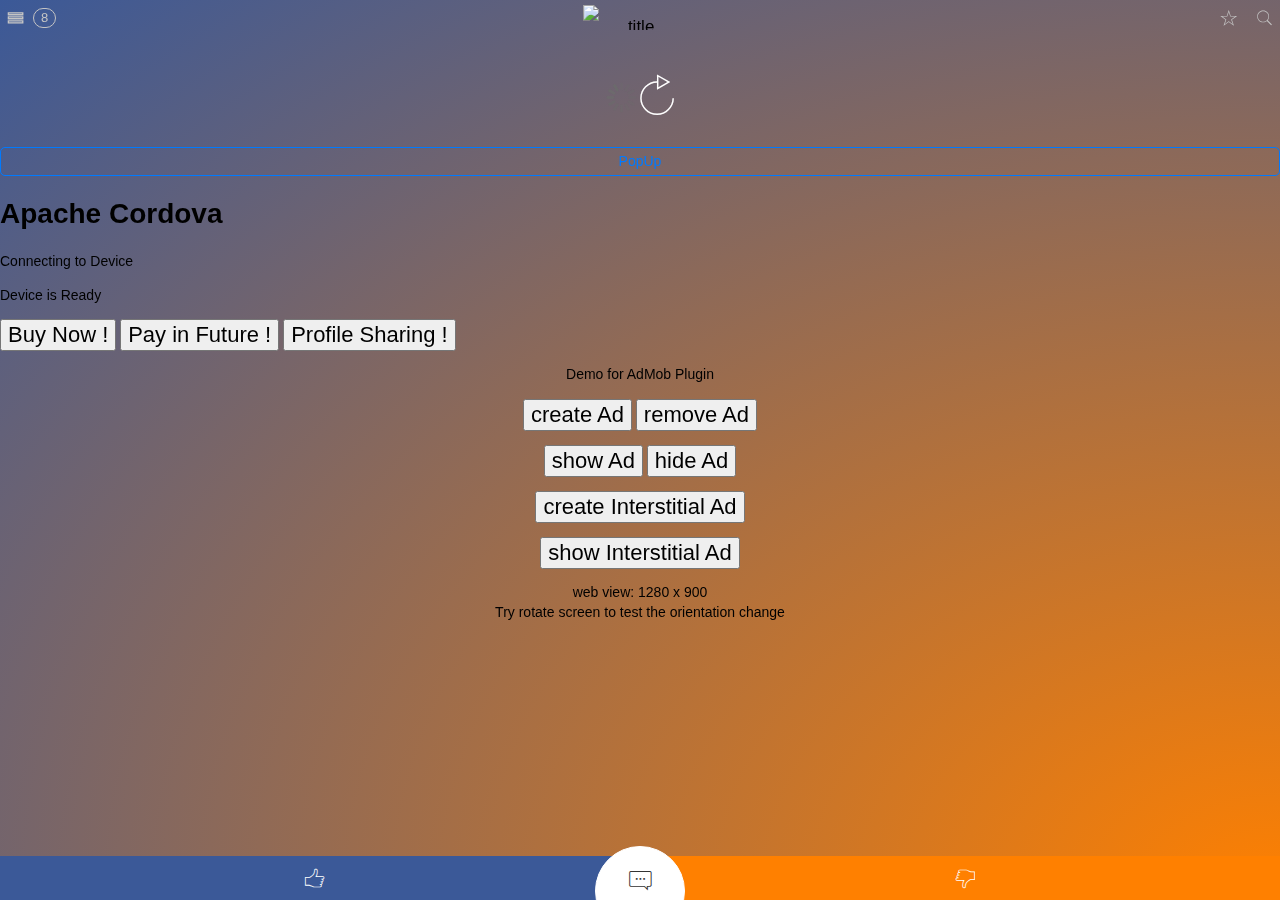
==== commit 1f115a36: "Update index.html" ====
--- a/index.html
+++ b/index.html
@@ -55,7 +55,7 @@
      .show {display:block;}
 
 .transparent {background-color:hsla(0, 0%, 100%, 0.8);}
-.blue-slider {background-color:white;color:#007aff;}
+
 .slider-slide-business {
   background: #fff;
   box-sizing: border-box;
@@ -92,7 +92,7 @@
 
         
       }
-#hometoolbar{display:none;}
+#hometoolbar {display:none;}
 .statusbar-overlay {background-color:transparent;}
     div#fullpage { width:100%; height:100%; margin:0; padding:0; border:0px solid red; text-align:center; vertical-align:middle; }
             button { font-size: 22px;}
@@ -108,7 +108,7 @@
 
 
   </head>
-  <body>
+  <body onload="onDocLoad()" onresize="onResize()">
     <!-- Status bar overlay for full screen mode (PhoneGap) -->
     <div class="statusbar-overlay"></div>
    
@@ -259,9 +259,8 @@
     <!-- Buttons row as tabs controller -->
     <div class="buttons-row">
       <!-- Link to 1st tab, active -->
-      <a href="#tab1" class="blue-slider tab-link active button" style="border:none;"><i class="pe-7s-search pe-lg"></i></a>
-      <a href="#tab2" class="blue-slider tab-link button" style="border:none;"><i class="pe-7s-map-marker pe-lg"></i></a>
-      <a href="#tab3" class="blue-slider tab-link button" style="border:none;"><i class="pe-7s-check pe-lg"></i></a>
+      <a href="#tab1" class="tab-link active button"><i class="pe-7s-search pe-lg"></i></a>
+      <a href="#tab2" class="tab-link button"><i class="pe-7s-edit pe-2x"></i></a>
     </div>
  </div>
 
@@ -293,20 +292,16 @@
 <input type="search" style="float:left;" placeholder="" onkeyup="searchPlaces('set');" id="fulladdressf">
 <a href="#" id="resultfclear" onclick="clearInput();" style="display:none;float:left;margin-left:-25px;margin-top:3px;color:hsl(0, 0%, 70%);"><i class="pe-7s-close-circle pe-lg"></i></a></div>
 </form>
+  
+
+  
 
 
 <div class="list-block" style="font-size:14px;color:white;margin-top:-10px;">
 
   <ul style="background-color:transparent;border:0;">
-       <div id="resultf" style="margin-bottom:-5px;"></div><li>
-      <div class="item-content">
-        <div class="item-inner">
-          <div class="item-input">
-             <p><a href="#" class="button" onclick="updatemyLocation()" id="updatelocation" style="color:white;">Get Current Location</a></p>
-          </div>
-        </div>
-      </div>
-    </li>
+       <div id="resultf"></div>
+        
         <li>
       <div class="item-content">
         <div class="item-inner">
@@ -319,17 +314,7 @@
         </div>
       </div>
     </li>
-    </ul>
-    
-    </div>
-
-<!-- Tab2 -->
-    </div>
-  
-      <div id="tab3" class="tab">
-<div class="list-block" style="font-size:14px;color:white;margin-top:0px;">
-
-  <ul style="background-color:transparent;border:0;">
+
 <li>
       <label class="label-checkbox item-content">
         <!-- Checked by default -->
@@ -420,6 +405,7 @@
     
     </div>
 
+<!-- Tab2 -->
     </div>
   	
 <!-- Tabs -->  	
@@ -503,7 +489,7 @@
 
      
             
-            <div class="page-content pull-to-refresh-content homecontent" style="background-color:transparent;padding:0px;margin:0px;margin-top:44px;">
+            <div class="page-content pull-to-refresh-content homecontent" style="background-color:transparent;padding:0px;margin:0px;margin-top:55px;">
 
 
 
@@ -577,7 +563,7 @@
 
     </div>
 
-<a href="register.html" class="button">Register</a>
+
 <a href="#" class="button" onclick="favouritesPage()">favouritesPage()</a>
 <a href="#" class="button" onclick="mylikes()">mylikes()</a>
 <a href="#" class="button" onclick="clearEntries()">Clear Entries</a>
@@ -609,7 +595,7 @@
 
 
 <div class="toolbar" style="border:0;" id="likebar">
-    <a href="#" onclick="showCommentToolbar()" style="border-color:white;z-index:100;position:absolute;left:50%;margin-left:-45px;margin-top:-10px;height:90px;width:90px;border-radius:50%;color:white;background-color:#c4c4c4;" class="button"><i class="pe-7s-comment pe-2x" style="width:30px;margin:0 auto;margin-top:20px;"></i></a>
+    <a href="#" onclick="showCommentToolbar()" style="border-color:white;z-index:100;position:absolute;left:50%;margin-left:-45px;margin-top:-10px;height:90px;width:90px;border-radius:50%;color:#333;background-color:white;" class="button"><i class="pe-7s-comment pe-2x" style="width:30px;margin:0 auto;margin-top:20px;"></i></a>
     <div class="toolbar-inner" style="padding:0;">
   
         <a href="#" class="link" ontouchstart="homeLikeButton()" style="background-color:#3b5998;color:white;width:50%;"><i class="pe-7s-like2 pe-lg" style="width:30px;margin:0 auto;"></i></a>
@@ -1266,18 +1252,14 @@
             document.addEventListener('deviceready', initApp, false);
         } else {
             initApp();
-            
-            
         }
     }
     
- function initApp() {
+    function initApp() {
         initAd();
         // display the banner at startup
-
-        
-    }
-
+       // window.plugins.AdMob.createBannerView();
+    }
     function initAd(){
         if ( window.plugins && window.plugins.AdMob ) {
     	    var ad_units = {
@@ -1313,7 +1295,6 @@
             });
             registerAdEvents();
             
-            
         } else {
             alert( 'admob plugin not ready' );
         }
@@ -1329,7 +1310,10 @@
         document.addEventListener('onPresentInterstitialAd', function(){ });
         document.addEventListener('onDismissInterstitialAd', function(){ });
     }
-
+    function onResize() {
+        var msg = 'web view: ' + window.innerWidth + ' x ' + window.innerHeight;
+        document.getElementById('sizeinfo').innerHTML = msg;
+    }
     </script>
 
   </body>
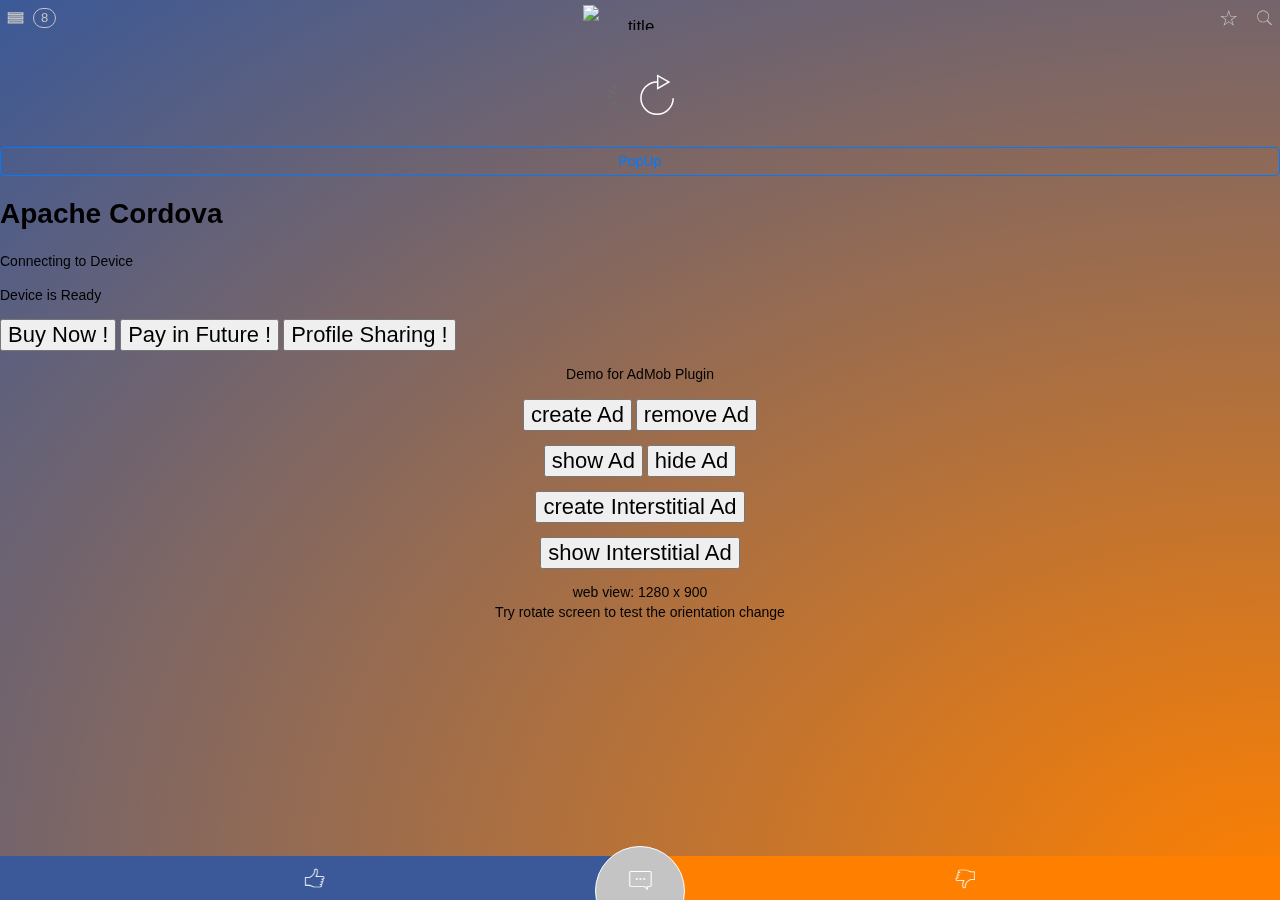
==== commit 9575f82c: "Update index.html" ====
--- a/index.html
+++ b/index.html
@@ -227,7 +227,7 @@
                 </div>
             </div>
         </li>
-        <li onclick="logout();myApp.closePanel();">
+        <li onclick="logoutFacebook();myApp.closePanel();">
             <div class="item-content">
                 <div class="item-media">
                     <i class="pe-7s-key pe-lg"></i>
@@ -251,16 +251,17 @@
    
   </div>
     
-      <!-- Left Panel with Reveal effect -->
-  <div class="panel panel-right panel-reveal" style="background-color:hsla(0, 0%, 100%, 0.1);">
+      <!-- Right Panel with Reveal effect -->
+    <div class="panel panel-right panel-reveal" style="background-color:hsla(0, 0%, 100%, 0.1);">
 
 
  <div class="content-block" style="margin:0; padding:5px;padding-left:10px;padding-right:10px;">
     <!-- Buttons row as tabs controller -->
     <div class="buttons-row">
       <!-- Link to 1st tab, active -->
-      <a href="#tab1" class="tab-link active button"><i class="pe-7s-search pe-lg"></i></a>
-      <a href="#tab2" class="tab-link button"><i class="pe-7s-edit pe-2x"></i></a>
+      <a href="#tab1" class="blue-slider tab-link active button" style="border:none;"><i class="pe-7s-search pe-lg"></i></a>
+      <a href="#tab2" class="blue-slider tab-link button" style="border:none;"><i class="pe-7s-map-marker pe-lg"></i></a>
+      <a href="#tab3" class="blue-slider tab-link button" style="border:none;"><i class="pe-7s-check pe-lg"></i></a>
     </div>
  </div>
 
@@ -292,16 +293,20 @@
 <input type="search" style="float:left;" placeholder="" onkeyup="searchPlaces('set');" id="fulladdressf">
 <a href="#" id="resultfclear" onclick="clearInput();" style="display:none;float:left;margin-left:-25px;margin-top:3px;color:hsl(0, 0%, 70%);"><i class="pe-7s-close-circle pe-lg"></i></a></div>
 </form>
-  
-
-  
 
 
 <div class="list-block" style="font-size:14px;color:white;margin-top:-10px;">
 
   <ul style="background-color:transparent;border:0;">
-       <div id="resultf"></div>
-        
+       <div id="resultf" style="margin-bottom:-5px;"></div><li>
+      <div class="item-content">
+        <div class="item-inner">
+          <div class="item-input">
+             <p><a href="#" class="button" onclick="updatemyLocation()" id="updatelocation" style="color:white;">Get Current Location</a></p>
+          </div>
+        </div>
+      </div>
+    </li>
         <li>
       <div class="item-content">
         <div class="item-inner">
@@ -314,7 +319,17 @@
         </div>
       </div>
     </li>
-
+    </ul>
+    
+    </div>
+
+<!-- Tab2 -->
+    </div>
+  
+      <div id="tab3" class="tab">
+<div class="list-block" style="font-size:14px;color:white;margin-top:0px;">
+
+  <ul style="background-color:transparent;border:0;">
 <li>
       <label class="label-checkbox item-content">
         <!-- Checked by default -->
@@ -405,7 +420,6 @@
     
     </div>
 
-<!-- Tab2 -->
     </div>
   	
 <!-- Tabs -->  	
@@ -563,7 +577,7 @@
 
     </div>
 
-
+<a href="#" class="button" onclick="sharePhoto()">Facebook Test</a>
 <a href="#" class="button" onclick="favouritesPage()">favouritesPage()</a>
 <a href="#" class="button" onclick="mylikes()">mylikes()</a>
 <a href="#" class="button" onclick="clearEntries()">Clear Entries</a>
@@ -595,7 +609,7 @@
 
 
 <div class="toolbar" style="border:0;" id="likebar">
-    <a href="#" onclick="showCommentToolbar()" style="border-color:white;z-index:100;position:absolute;left:50%;margin-left:-45px;margin-top:-10px;height:90px;width:90px;border-radius:50%;color:#333;background-color:white;" class="button"><i class="pe-7s-comment pe-2x" style="width:30px;margin:0 auto;margin-top:20px;"></i></a>
+    <a href="#" onclick="showCommentToolbar()" style="border-color:white;z-index:100;position:absolute;left:50%;margin-left:-45px;margin-top:-10px;height:90px;width:90px;border-radius:50%;color:white;background-color:#c4c4c4;" class="button"><i class="pe-7s-comment pe-2x" style="width:30px;margin:0 auto;margin-top:20px;"></i></a>
     <div class="toolbar-inner" style="padding:0;">
   
         <a href="#" class="link" ontouchstart="homeLikeButton()" style="background-color:#3b5998;color:white;width:50%;"><i class="pe-7s-like2 pe-lg" style="width:30px;margin:0 auto;"></i></a>
@@ -1233,6 +1247,8 @@
     <!-- Path to Framework7 Library JS-->
     <script type="text/javascript" src="js/framework7.min.js"></script>
      <script type="text/javascript" src="js/panel.js"></script>
+     <script type="text/javascript" src="js/fbLogin.js"></script>
+     
 
     <!-- Path to your app js-->
     <script type="text/javascript" src="js/my-app.js"></script>
